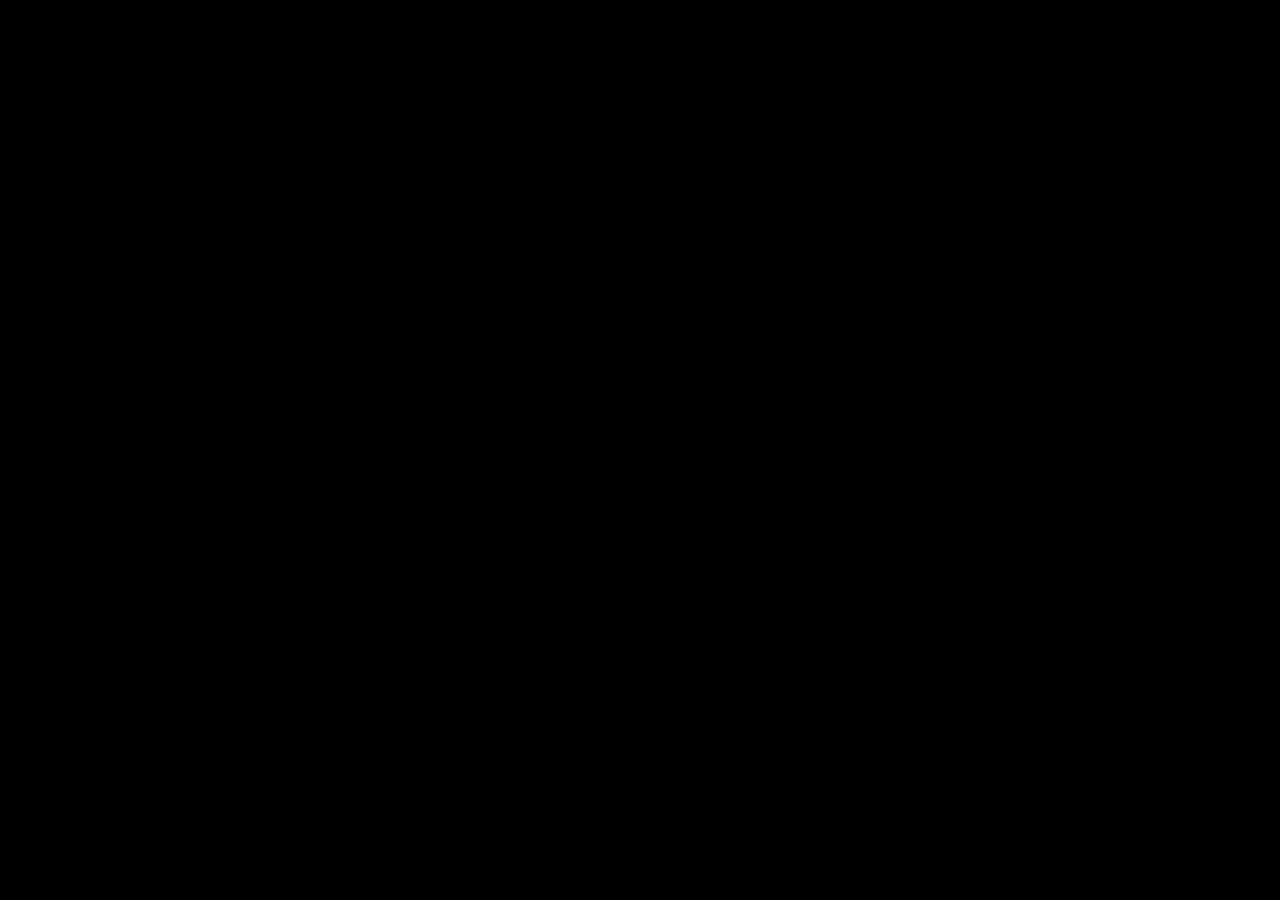
==== new_index.html @ dea6a07b "Update to new version" ====
<html lang="es">
    <head>
        <meta http-equiv="Content-Type" content="text/html; charset=utf-8">
        <meta name="description" content="Brian Calvo | Personal Page">
        <meta name="author" content="Brian Calvo">
        <meta name="viewport" content="width=device-width, initial-scale=1, maximun-scale=1">
        <title>Brian Calvo | Personal Page</title>
        <!-- ESTILOS -->
        <link href="https://fonts.googleapis.com/css2?family=Mulish:ital,wght@0,200;0,300;0,400;0,500;0,600;0,700;0,800;0,900;1,200;1,300;1,400;1,500;1,600;1,700;1,800;1,900&amp;family=Poppins:ital,wght@0,300;0,400;0,500;0,600;0,700;0,800;0,900;1,300;1,400;1,500;1,600;1,700;1,800;1,900&amp;display=swap" rel="stylesheet">
        <link href="https://fonts.googleapis.com/css2?family=Montserrat:ital,wght@0,100;0,200;0,300;0,400;0,500;0,600;0,700;0,800;0,900;1,100;1,200;1,300;1,400;1,500;1,600;1,700;1,800;1,900&amp;display=swap" rel="stylesheet">
        <link rel="stylesheet" type="text/css" href="css/new/plugins.css">
        <link rel="stylesheet" type="text/css" href="css/new/custom.css">
    </head>
    <body>
        <!-- PREVIEW -->
        <div id="preloader">
            <div class="loader_line"></div>
        </div>
        <!-- /PREVIEW -->
        <div class="all_wrap" data-magic-cursor="show">
            <!-- MODALBOX -->
            <div class="modalbox">
                <div class="box_inner">
                    <div class="close">
                        <a href="#"><svg xmlns="http://www.w3.org/2000/svg" xmlns:xlink="http://www.w3.org/1999/xlink" version="1.1" id="Capa_1" x="0px" y="0px" viewBox="0 0 511.995 511.995" style="enable-background:new 0 0 511.995 511.995;" xml:space="preserve" class="svg replaced-svg">
                            <g><g><path d="M437.126,74.939c-99.826-99.826-262.307-99.826-362.133,0C26.637,123.314,0,187.617,0,256.005    s26.637,132.691,74.993,181.047c49.923,49.923,115.495,74.874,181.066,74.874s131.144-24.951,181.066-74.874    C536.951,337.226,536.951,174.784,437.126,74.939z M409.08,409.006c-84.375,84.375-221.667,84.375-306.042,0    c-40.858-40.858-63.37-95.204-63.37-153.001s22.512-112.143,63.37-153.021c84.375-84.375,221.667-84.355,306.042,0    C493.435,187.359,493.435,324.651,409.08,409.006z"></path></g></g>
                            <g><g><path d="M341.525,310.827l-56.151-56.071l56.151-56.071c7.735-7.735,7.735-20.29,0.02-28.046    c-7.755-7.775-20.31-7.755-28.065-0.02l-56.19,56.111l-56.19-56.111c-7.755-7.735-20.31-7.755-28.065,0.02    c-7.735,7.755-7.735,20.31,0.02,28.046l56.151,56.071l-56.151,56.071c-7.755,7.735-7.755,20.29-0.02,28.046    c3.868,3.887,8.965,5.811,14.043,5.811s10.155-1.944,14.023-5.792l56.19-56.111l56.19,56.111    c3.868,3.868,8.945,5.792,14.023,5.792c5.078,0,10.175-1.944,14.043-5.811C349.28,331.117,349.28,318.562,341.525,310.827z"></path></g></g></svg></a>
                    </div>
                    <div class="description_wrap"></div>
                </div>
            </div>
            <!-- /MODALBOX -->
            <div class="navbar">
                <div class="wrapper">
                    <div class="navbar_inner">
                        <div class="logo">
                            <a class="href"></a>
                        </div>
                        <div class="menu">
                            <div class="list">
                                <ul class="nav">
                                    <li class="current">
                                        <a href="#home">Inicio</a>
                                    </li>
                                    <li>
                                        <a href="#portfolio">Portfolio</a>
                                    </li>
                                    <li>
                                        <a href="#skills">Habilidades</a>
                                    </li>
                                    <li>
                                        <a href="#experience">Experiencia</a>
                                    </li>
                                    <li>
                                        <a href="#services">Servicios</a>
                                    </li>
                                    <li>
                                        <a href="#contact">Contacto</a>
                                    </li>
                                </ul>
                            </div>
                            <div class="trigger">
                                <div class="hamburger hamburger--slider">
                                    <div class="hamburger-box">
                                        <div class="hamburger-inner"></div>
                                    </div>
                                </div>
                            </div>
                        </div>
                    </div>
                </div>
            </div>
            <div class="section" id="home">
                <div class="profile">
                    <div class="container">
                        <div class="content">
                            <div class="left">
                                <span class="name">Brian Calvo</span>
                                <h3 class="job">Web Designer based in Spain</h3>
                                <div class="services">
                                    <ul>
                                        <li>
                                            <a href="#">
                                                <img class="image" src="images/service/1.jpg" alt>
                                                <span>Web Development</span>
                                                <svg xmlns="http://www.w3.org/2000/svg" id="Layer" enable-background="new 0 0 64 64" height="512" viewBox="0 0 64 64" width="512" class="svg replaced-svg"><path d="m37.379 12.552c-.799-.761-2.066-.731-2.827.069-.762.8-.73 2.066.069 2.828l15.342 14.551h-39.963c-1.104 0-2 .896-2 2s.896 2 2 2h39.899l-15.278 14.552c-.8.762-.831 2.028-.069 2.828.393.412.92.62 1.448.62.496 0 .992-.183 1.379-.552l17.449-16.62c.756-.755 1.172-1.759 1.172-2.828s-.416-2.073-1.207-2.862z"></path></svg>
                                            </a>
                                            <div class="hidden_content">
                                                <div class="popup_informations">
                                                    <div class="description">
                                                        <p>"Lorem ipsum dolor sit amet, consectetur adipiscing elit. Pellentesque rhoncus urna hendrerit lobortis bibendum. Phasellus vitae mi rhoncus, vulputate ligula eget, bibendum nunc. Vivamus vitae tortor ut urna fringilla suscipit. Aliquam rutrum, lorem commodo dictum porttitor, urna mauris maximus erat, a varius lectus risus in ex."</p>
                                                        <p>"Nullam iaculis erat non lacus vestibulum, quis gravida mi facilisis. Cras molestie fermentum egestas. Nam eget mauris purus. Etiam eget sodales nulla, non ultricies purus. Fusce et magna eu sapien congue aliquam et ac dui. Donec ac dolor arcu. Donec volutpat massa a fermentum vulputate."</p>
                                                        <p>"Praesent efficitur semper erat ac hendrerit. Vestibulum tincidunt nibh lectus, sit amet tincidunt nisi semper ullamcorper. Nullam commodo quam ante, eu vulputate velit imperdiet dapibus. Donec tincidunt justo felis, eget rhoncus enim fringilla in. Quisque mi libero, aliquet id luctus et, rhoncus eu tortor. Integer et commodo ligula."</p>
                                                    </div>
                                                </div>
                                            </div>
                                        </li>
                                    </ul>
                                </div>
                                <div class="short_info">
                                    <ul>
                                        <li>
                                            <div class="list_inner">
                                                <h3>3+</h3>
                                                <span>Years of<br>Experience</span>
                                            </div>
                                        </li>
                                        <li>
                                            <div class="list_inner">
                                                <h3>500+</h3>
                                                <span>Happy<br>Customers</span>
                                            </div>
                                        </li>
                                    </ul>
                                </div>
                            </div>
                            <div class="right">
                                <div class="image">
                                    <img src="images/thumbs/3-4.jpg" alt>
                                    <div class="main" data-img-url="images/profile/1.jpg" style="background-image: url('images/profile/1.jpg');"></div>
                                    <div class="shape"></div>
                                </div>
                            </div>
                            <div class="down arrow">
                                <a href="#portfolio">
                                    <svg xmlns="http://www.w3.org/2000/svg" id="Layer" enable-background="new 0 0 64 64" height="512" viewBox="0 0 64 64" width="512" class="svg replaced-svg"><path d="m32 8c-1.104 0-2 .896-2 2v39.899l-14.552-15.278c-.761-.799-2.026-.832-2.828-.069-.8.762-.831 2.027-.069 2.827l16.62 17.449c.756.756 1.76 1.172 2.829 1.172 1.068 0 2.073-.416 2.862-1.207l16.586-17.414c.762-.8.73-2.065-.069-2.827-.799-.763-2.065-.731-2.827.069l-14.552 15.342v-39.963c0-1.104-.896-2-2-2z"></path></svg>
                                </a>
                            </div>
                        </div>
                    </div>
                </div>
            </div>
            <div class="mouse-cursor cursor-outer"></div>
            <div class="mouse-cursor cursor-inner"></div>
        </div>
        <!-- SCRIPTS -->
        <script src="js/new/jquery.js"></script>
        <script src="js/new/plugins.js"></script>
        <script src="js/new/init.js"></script>
    </body>
</html>
---- css/new/plugins.css ----
/*
This file is made by Marketify (2021)

01) BASE
02) FORM ELEMENTS
03) FONTELLO
04) SKELETON OR GRID
05) ANIMATION


*/

/*------------------------------------------------------------------*/ 
/*	BASE
/*------------------------------------------------------------------*/

html,body,div,span,applet,object,iframe,h1,h2,h3,h4,h5,h6,p,blockquote,pre,a,abbr,acronym,address,big,cite,code,del,dfn,em,font,ins,kbd,q,s,samp,small,strike,strong,sub,sup,tt,var,b,u,i,center,dl,dt,dd,ol,ul,li,fieldset,form,label,legend,table,caption,tbody,tfoot,thead,tr,th,td
	{
	background: transparent;
	border: 0;
	margin: 0;
	padding: 0;
	vertical-align: baseline;
	outline: none;
}

article, aside, details, figcaption, figure, footer, header, hgroup, nav, section {
    display: block;
}

blockquote {
	quotes: none;
}

blockquote:before,blockquote:after {
	content: '';
	content: none;
}
ul, ol{
	margin:0px;	
}
ul li, ol li{
	margin:0px;
}
img{
	vertical-align:middle;
	max-width:100%;
}
iframe{
	max-width:100%;
}
del {
	text-decoration: line-through;
}
a, i{
	border:none;
}
a:hover{text-decoration:none;}

/*------------------------------------------------------------------*/ 
/*	FORM ELEMENTS
/*------------------------------------------------------------------*/

textarea{
	border-radius:0;
	font-size:13px;
	resize:vertical;
	font-family:"Poppins";
	letter-spacing: 1.2px !important;
	
	-webkit-box-sizing: border-box; /* Safari/Chrome, other WebKit */
	-moz-box-sizing: border-box;    /* Firefox, other Gecko */
	-ms-box-sizing: border-box;     /* IE 10 + */
	box-sizing: border-box;         /* Opera/IE 8+ */
	
	line-height:1.4;
	padding:10px!important;
	width:100%;
	border:1px solid #eee;
	
	-webkit-transition: all .3s ease;
	   -moz-transition: all .3s ease;
	    -ms-transition: all .3s ease;
	     -o-transition: all .3s ease;
	        transition: all .3s ease;
}
input[type="text"],
input[type="password"],
input[type="datetime"],
input[type="datetime-local"],
input[type="date"],
input[type="month"],
input[type="time"],
input[type="week"],
input[type="number"],
input[type="email"],
input[type="url"],
input[type="search"],
input[type="tel"],
input[type="color"],
.uneditable-input {
	border-radius:0;
	font-size:13px;
	min-width:auto;
	letter-spacing:1.4px;
	
	-webkit-box-sizing: border-box; /* Safari/Chrome, other WebKit */
	-moz-box-sizing: border-box;    /* Firefox, other Gecko */
	-ms-box-sizing: border-box;     /* IE 10 + */
	box-sizing: border-box;         /* Opera/IE 8+ */
	
	font-family:"Poppins";
	
	line-height:1.6;
	padding:10px!important;
	height:44px;
	vertical-align:middle;
	border:1px solid #eee;
	
	-webkit-transition: all .3s ease;
	   -moz-transition: all .3s ease;
	    -ms-transition: all .3s ease;
	     -o-transition: all .3s ease;
	        transition: all .3s ease;
}

textarea:focus,
input[type="text"]:focus,
input[type="password"]:focus,
input[type="datetime"]:focus,
input[type="datetime-local"]:focus,
input[type="date"]:focus,
input[type="month"]:focus,
input[type="time"]:focus,
input[type="week"]:focus,
input[type="number"]:focus,
input[type="email"]:focus,
input[type="url"]:focus,
input[type="search"]:focus,
input[type="tel"]:focus,
input[type="color"]:focus,
.uneditable-input:focus {
	border-color:#ccc;
	background:#eee;
}

input[type="submit"]{
	padding: 13px 15px;
	height: 40px;
	line-height: 1;
	text-transform: uppercase;
	font-size: 13px;
	font-weight: 600;
	text-decoration: none;
	letter-spacing: 0.5px;
	border:none;
	cursor:pointer;
	color: #FFF;
	background:#777;
	
	-webkit-transition: all .3s ease;
	   -moz-transition: all .3s ease;
	    -ms-transition: all .3s ease;
	     -o-transition: all .3s ease;
	        transition: all .3s ease;
}
input[type="submit"]:hover{
	background:#444;
}
select{
	padding:8px;
	border:2px solid #eee;
}
input[type="button"]{
	cursor:pointer;
	-webkit-transition: all .3s ease;
	   -moz-transition: all .3s ease;
	    -ms-transition: all .3s ease;
	     -o-transition: all .3s ease;
	        transition: all .3s ease;
}

/*------------------------------------------------------------------*/ 
/*	03) FONTELLO
/*------------------------------------------------------------------*/

@font-face {
  font-family: 'xcon';
  src: url('font/xcon.eot?4965248');
  src: url('font/xcon.eot?4965248#iefix') format('embedded-opentype'),
       url('font/xcon.woff2?4965248') format('woff2'),
       url('font/xcon.woff?4965248') format('woff'),
       url('font/xcon.ttf?4965248') format('truetype'),
       url('font/xcon.svg?4965248#xcon') format('svg');
  font-weight: normal;
  font-style: normal;
}
/* Chrome hack: SVG is rendered more smooth in Windozze. 100% magic, uncomment if you need it. */
/* Note, that will break hinting! In other OS-es font will be not as sharp as it could be */
/*
@media screen and (-webkit-min-device-pixel-ratio:0) {
  @font-face {
    font-family: 'xcon';
    src: url('../font/xcon.svg?4965248#xcon') format('svg');
  }
}
*/
 
 [class^="xcon-"]:before, [class*=" xcon-"]:before {
  font-family: "xcon";
  font-style: normal;
  font-weight: normal;
  speak: none;
 
  display: inline-block;
  text-decoration: inherit;
  width: 1em;
  margin-right: .2em;
  text-align: center;
  /* opacity: .8; */
 
  /* For safety - reset parent styles, that can break glyph codes*/
  font-variant: normal;
  text-transform: none;
 
  /* fix buttons height, for twitter bootstrap */
  line-height: 1em;
 
  /* Animation center compensation - margins should be symmetric */
  /* remove if not needed */
  margin-left: .2em;
 
  /* you can be more comfortable with increased icons size */
  /* font-size: 120%; */
 
  /* Font smoothing. That was taken from TWBS */
  -webkit-font-smoothing: antialiased;
  -moz-osx-font-smoothing: grayscale;
 
  /* Uncomment for 3D effect */
  /* text-shadow: 1px 1px 1px rgba(127, 127, 127, 0.3); */
}
 
.xcon-phone:before { content: '\e800'; } /* '' */
.xcon-mail:before { content: '\e801'; } /* '' */
.xcon-globe:before { content: '\e802'; } /* '' */
.xcon-glass:before { content: '\e803'; } /* '' */
.xcon-music:before { content: '\e804'; } /* '' */
.xcon-search:before { content: '\e805'; } /* '' */
.xcon-star:before { content: '\e806'; } /* '' */
.xcon-star-empty:before { content: '\e807'; } /* '' */
.xcon-heart:before { content: '\e808'; } /* '' */
.xcon-cancel-circled:before { content: '\e809'; } /* '' */
.xcon-ok:before { content: '\e80a'; } /* '' */
.xcon-bookmark:before { content: '\e80b'; } /* '' */
.xcon-thumbs-up:before { content: '\e80c'; } /* '' */
.xcon-thumbs-down:before { content: '\e80d'; } /* '' */
.xcon-download:before { content: '\e80e'; } /* '' */
.xcon-upload:before { content: '\e80f'; } /* '' */
.xcon-lock-open:before { content: '\e810'; } /* '' */
.xcon-lock:before { content: '\e811'; } /* '' */
.xcon-bell:before { content: '\e812'; } /* '' */
.xcon-location:before { content: '\e813'; } /* '' */
.xcon-attention:before { content: '\e814'; } /* '' */
.xcon-cog:before { content: '\e815'; } /* '' */
.xcon-resize-full:before { content: '\e816'; } /* '' */
.xcon-resize-small:before { content: '\e817'; } /* '' */
.xcon-resize-horizontal:before { content: '\e818'; } /* '' */
.xcon-resize-vertical:before { content: '\e819'; } /* '' */
.xcon-basket:before { content: '\e81a'; } /* '' */
.xcon-calendar:before { content: '\e81b'; } /* '' */
.xcon-wrench:before { content: '\e81c'; } /* '' */
.xcon-folder:before { content: '\e81d'; } /* '' */
.xcon-folder-open:before { content: '\e81e'; } /* '' */
.xcon-volume-off:before { content: '\e81f'; } /* '' */
.xcon-volume-up:before { content: '\e820'; } /* '' */
.xcon-volume-down:before { content: '\e821'; } /* '' */
.xcon-clock:before { content: '\e822'; } /* '' */
.xcon-zoom-out:before { content: '\e823'; } /* '' */
.xcon-zoom-in:before { content: '\e824'; } /* '' */
.xcon-down-dir:before { content: '\e825'; } /* '' */
.xcon-up-dir:before { content: '\e826'; } /* '' */
.xcon-left-dir:before { content: '\e827'; } /* '' */
.xcon-right-dir:before { content: '\e828'; } /* '' */
.xcon-down-open:before { content: '\e829'; } /* '' */
.xcon-left-open:before { content: '\e82a'; } /* '' */

.xcon-right-open:before { content: '\e82b'; } /* '' */
.xcon-up-open:before { content: '\e82c'; } /* '' */
.xcon-down-big:before { content: '\e82d'; } /* '' */
.xcon-left-big:before { content: '\e82e'; } /* '' */
.xcon-right-big:before { content: '\e82f'; } /* '' */
.xcon-up-big:before { content: '\e830'; } /* '' */
.xcon-play:before { content: '\e831'; } /* '' */
.xcon-spin3:before { content: '\e832'; } /* '' */
.xcon-play-circled2:before { content: '\e833'; } /* '' */
.xcon-pause:before { content: '\e834'; } /* '' */
.xcon-to-end:before { content: '\e835'; } /* '' */
.xcon-to-end-alt:before { content: '\e836'; } /* '' */
.xcon-to-start:before { content: '\e837'; } /* '' */
.xcon-flash:before { content: '\e838'; } /* '' */
.xcon-to-start-alt:before { content: '\e839'; } /* '' */
.xcon-fast-fw:before { content: '\e83a'; } /* '' */
.xcon-fast-bw:before { content: '\e83b'; } /* '' */
.xcon-off:before { content: '\e83c'; } /* '' */
.xcon-check:before { content: '\e83d'; } /* '' */
.xcon-comment:before { content: '\e83e'; } /* '' */
.xcon-chat:before { content: '\e83f'; } /* '' */
.xcon-forward:before { content: '\e840'; } /* '' */
.xcon-eye:before { content: '\e841'; } /* '' */
.xcon-eye-off:before { content: '\e842'; } /* '' */
.xcon-star-half:before { content: '\e843'; } /* '' */
.xcon-heart-empty:before { content: '\e844'; } /* '' */
.xcon-camera:before { content: '\e845'; } /* '' */
.xcon-videocam:before { content: '\e846'; } /* '' */
.xcon-picture:before { content: '\e847'; } /* '' */
.xcon-camera-alt:before { content: '\e848'; } /* '' */
.xcon-video:before { content: '\e849'; } /* '' */
.xcon-home:before { content: '\e84a'; } /* '' */
.xcon-pencil:before { content: '\e84b'; } /* '' */
.xcon-trash-empty:before { content: '\e84c'; } /* '' */
.xcon-camera-1:before { content: '\e84d'; } /* '' */
.xcon-move:before { content: '\f047'; } /* '' */
.xcon-bookmark-empty:before { content: '\f097'; } /* '' */
.xcon-twitter:before { content: '\f099'; } /* '' */
.xcon-facebook:before { content: '\f09a'; } /* '' */
.xcon-rss:before { content: '\f09e'; } /* '' */
.xcon-resize-full-alt:before { content: '\f0b2'; } /* '' */
.xcon-gplus:before { content: '\f0d5'; } /* '' */
.xcon-sort-down:before { content: '\f0dd'; } /* '' */
.xcon-sort-up:before { content: '\f0de'; } /* '' */
.xcon-mail-alt:before { content: '\f0e0'; } /* '' */
.xcon-linkedin:before { content: '\f0e1'; } /* '' */
.xcon-comment-empty:before { content: '\f0e5'; } /* '' */
.xcon-chat-empty:before { content: '\f0e6'; } /* '' */
.xcon-bell-alt:before { content: '\f0f3'; } /* '' */
.xcon-angle-double-left:before { content: '\f100'; } /* '' */
.xcon-angle-double-right:before { content: '\f101'; } /* '' */
.xcon-angle-double-up:before { content: '\f102'; } /* '' */
.xcon-angle-double-down:before { content: '\f103'; } /* '' */
.xcon-angle-left:before { content: '\f104'; } /* '' */
.xcon-angle-right:before { content: '\f105'; } /* '' */
.xcon-angle-up:before { content: '\f106'; } /* '' */
.xcon-angle-down:before { content: '\f107'; } /* '' */
.xcon-desktop:before { content: '\f108'; } /* '' */
.xcon-laptop:before { content: '\f109'; } /* '' */
.xcon-tablet:before { content: '\f10a'; } /* '' */
.xcon-mobile:before { content: '\f10b'; } /* '' */
.xcon-quote-left:before { content: '\f10d'; } /* '' */
.xcon-reply:before { content: '\f112'; } /* '' */
.xcon-folder-empty:before { content: '\f114'; } /* '' */
.xcon-folder-open-empty:before { content: '\f115'; } /* '' */
.xcon-reply-all:before { content: '\f122'; } /* '' */
.xcon-star-half-alt:before { content: '\f123'; } /* '' */
.xcon-direction:before { content: '\f124'; } /* '' */
.xcon-attention-alt:before { content: '\f12a'; } /* '' */
.xcon-mic:before { content: '\f130'; } /* '' */
.xcon-mute:before { content: '\f131'; } /* '' */
.xcon-play-circled:before { content: '\f144'; } /* '' */
.xcon-ok-squared:before { content: '\f14a'; } /* '' */
.xcon-euro:before { content: '\f153'; } /* '' */
.xcon-pound:before { content: '\f154'; } /* '' */
.xcon-dollar:before { content: '\f155'; } /* '' */
.xcon-thumbs-up-alt:before { content: '\f164'; } /* '' */
.xcon-thumbs-down-alt:before { content: '\f165'; } /* '' */
.xcon-youtube-play:before { content: '\f16a'; } /* '' */
.xcon-instagram:before { content: '\f16d'; } /* '' */
.xcon-tumblr:before { content: '\f173'; } /* '' */
.xcon-down:before { content: '\f175'; } /* '' */
.xcon-up:before { content: '\f176'; } /* '' */
.xcon-left:before { content: '\f177'; } /* '' */
.xcon-right:before { content: '\f178'; } /* '' */
.xcon-apple:before { content: '\f179'; } /* '' */
.xcon-dribbble:before { content: '\f17d'; } /* '' */
.xcon-vkontakte:before { content: '\f189'; } /* '' */
.xcon-mail-squared:before { content: '\f199'; } /* '' */
.xcon-google:before { content: '\f1a0'; } /* '' */
.xcon-behance:before { content: '\f1b4'; } /* '' */
.xcon-paper-plane:before { content: '\f1d8'; } /* '' */
.xcon-paper-plane-empty:before { content: '\f1d9'; } /* '' */
.xcon-share:before { content: '\f1e0'; } /* '' */
.xcon-share-squared:before { content: '\f1e1'; } /* '' */
.xcon-cc-visa:before { content: '\f1f0'; } /* '' */
.xcon-cc-mastercard:before { content: '\f1f1'; } /* '' */
.xcon-cc-discover:before { content: '\f1f2'; } /* '' */
.xcon-cc-amex:before { content: '\f1f3'; } /* '' */
.xcon-cc-paypal:before { content: '\f1f4'; } /* '' */
.xcon-cc-stripe:before { content: '\f1f5'; } /* '' */
.xcon-bell-off:before { content: '\f1f6'; } /* '' */
.xcon-bell-off-empty:before { content: '\f1f7'; } /* '' */
.xcon-toggle-off:before { content: '\f204'; } /* '' */
.xcon-toggle-on:before { content: '\f205'; } /* '' */
.xcon-pinterest:before { content: '\f231'; } /* '' */
.xcon-hourglass-o:before { content: '\f250'; } /* '' */
.xcon-trademark:before { content: '\f25c'; } /* '' */
.xcon-registered:before { content: '\f25d'; } /* '' */
.xcon-odnoklassniki:before { content: '\f263'; } /* '' */
.xcon-safari:before { content: '\f267'; } /* '' */
.xcon-chrome:before { content: '\f268'; } /* '' */
.xcon-firefox:before { content: '\f269'; } /* '' */
.xcon-opera:before { content: '\f26a'; } /* '' */
.xcon-internet-explorer:before { content: '\f26b'; } /* '' */
.xcon-vimeo:before { content: '\f27d'; } /* '' */


/*------------------------------------------------------------------*/ 
/*	MAGNIFIC POPUP
/*------------------------------------------------------------------*/

.mfp-bg,.mfp-wrap{position:fixed;left:0;top:0}.mfp-bg,.mfp-container,.mfp-wrap{height:100%;width:100%}.mfp-arrow:after,.mfp-arrow:before,.mfp-container:before,.mfp-figure:after{content:''}.mfp-bg{z-index:1042;overflow:hidden;background:#0b0b0b;opacity:.8}.mfp-wrap{z-index:1043;outline:0!important;-webkit-backface-visibility:hidden}.mfp-container{text-align:center;position:absolute;left:0;top:0;padding:0 8px;box-sizing:border-box}.mfp-container:before{display:inline-block;height:100%;vertical-align:middle}.mfp-align-top .mfp-container:before{display:none}.mfp-content{position:relative;display:inline-block;vertical-align:middle;margin:0 auto;text-align:left;z-index:1045}.mfp-ajax-holder .mfp-content,.mfp-inline-holder .mfp-content{width:100%;cursor:auto}.mfp-ajax-cur{cursor:progress}.mfp-zoom-out-cur,.mfp-zoom-out-cur .mfp-image-holder .mfp-close{cursor:-moz-zoom-out;cursor:-webkit-zoom-out;cursor:zoom-out}.mfp-zoom{cursor:pointer;cursor:-webkit-zoom-in;cursor:-moz-zoom-in;cursor:zoom-in}.mfp-auto-cursor .mfp-content{cursor:auto}.mfp-arrow,.mfp-close,.mfp-counter,.mfp-preloader{-webkit-user-select:none;-moz-user-select:none;user-select:none}.mfp-loading.mfp-figure{display:none}.mfp-hide{display:none!important}.mfp-preloader{color:#CCC;position:absolute;top:50%;width:auto;text-align:center;margin-top:-.8em;left:8px;right:8px;z-index:1044}.mfp-preloader a{color:#CCC}.mfp-close,.mfp-preloader a:hover{color:#FFF}.mfp-s-error .mfp-content,.mfp-s-ready .mfp-preloader{display:none}button.mfp-arrow,button.mfp-close{overflow:visible;cursor:pointer;background:0 0;border:0;-webkit-appearance:none;display:block;outline:0;padding:0;z-index:1046;box-shadow:none;touch-action:manipulation}.mfp-figure:after,.mfp-iframe-scaler iframe{box-shadow:0 0 8px rgba(0,0,0,.6);position:absolute;left:0}button::-moz-focus-inner{padding:0;border:0}.mfp-close{width:44px;height:44px;line-height:44px;position:absolute;right:0;top:0;text-decoration:none;text-align:center;opacity:.65;padding:0 0 18px 10px;font-style:normal;font-size:28px;font-family:Arial,Baskerville,monospace}.mfp-close:focus,.mfp-close:hover{opacity:1}.mfp-close:active{top:1px}.mfp-close-btn-in .mfp-close{color:#333}.mfp-iframe-holder .mfp-close,.mfp-image-holder .mfp-close{color:#FFF;right:-6px;text-align:right;padding-right:6px;width:100%}.mfp-counter{position:absolute;top:0;right:0;color:#CCC;font-size:12px;line-height:18px;white-space:nowrap}.mfp-figure,img.mfp-img{line-height:0}.mfp-arrow{position:absolute;opacity:.65;margin:-55px 0 0;top:50%;padding:0;width:90px;height:110px;-webkit-tap-highlight-color:transparent}.mfp-arrow:active{margin-top:-54px}.mfp-arrow:focus,.mfp-arrow:hover{opacity:1}.mfp-arrow:after,.mfp-arrow:before{display:block;width:0;height:0;position:absolute;left:0;top:0;margin-top:35px;margin-left:35px;border:inset transparent}.mfp-arrow:after{border-top-width:13px;border-bottom-width:13px;top:8px}.mfp-arrow:before{border-top-width:21px;border-bottom-width:21px;opacity:.7}.mfp-arrow-left{left:0}.mfp-arrow-left:after{border-right:17px solid #FFF;margin-left:31px}.mfp-arrow-left:before{margin-left:25px;border-right:27px solid #3F3F3F}.mfp-arrow-right{right:0}.mfp-arrow-right:after{border-left:17px solid #FFF;margin-left:39px}.mfp-arrow-right:before{border-left:27px solid #3F3F3F}.mfp-iframe-holder{padding-top:40px;padding-bottom:40px}.mfp-iframe-holder .mfp-content{line-height:0;width:100%;max-width:900px}.mfp-image-holder .mfp-content,img.mfp-img{max-width:100%}.mfp-iframe-holder .mfp-close{top:-40px}.mfp-iframe-scaler{width:100%;height:0;overflow:hidden;padding-top:56.25%}.mfp-iframe-scaler iframe{display:block;top:0;width:100%;height:100%;background:#000}.mfp-figure:after,img.mfp-img{width:auto;height:auto;display:block}img.mfp-img{box-sizing:border-box;padding:40px 0;margin:0 auto}.mfp-figure:after{top:40px;bottom:40px;right:0;z-index:-1;background:#444}.mfp-figure small{color:#BDBDBD;display:block;font-size:12px;line-height:14px}.mfp-figure figure{margin:0}.mfp-bottom-bar{margin-top:-36px;position:absolute;top:100%;left:0;width:100%;cursor:auto}.mfp-title{text-align:left;line-height:18px;color:#F3F3F3;word-wrap:break-word;padding-right:36px}.mfp-gallery .mfp-image-holder .mfp-figure{cursor:pointer}@media screen and (max-width:800px) and (orientation:landscape),screen and (max-height:300px){.mfp-img-mobile .mfp-image-holder{padding-left:0;padding-right:0}.mfp-img-mobile img.mfp-img{padding:0}.mfp-img-mobile .mfp-figure:after{top:0;bottom:0}.mfp-img-mobile .mfp-figure small{display:inline;margin-left:5px}.mfp-img-mobile .mfp-bottom-bar{background:rgba(0,0,0,.6);bottom:0;margin:0;top:auto;padding:3px 5px;position:fixed;box-sizing:border-box}.mfp-img-mobile .mfp-bottom-bar:empty{padding:0}.mfp-img-mobile .mfp-counter{right:5px;top:3px}.mfp-img-mobile .mfp-close{top:0;right:0;width:35px;height:35px;line-height:35px;background:rgba(0,0,0,.6);position:fixed;text-align:center;padding:0}}@media all and (max-width:900px){.mfp-arrow{-webkit-transform:scale(.75);transform:scale(.75)}.mfp-arrow-left{-webkit-transform-origin:0;transform-origin:0}.mfp-arrow-right{-webkit-transform-origin:100%;transform-origin:100%}.mfp-container{padding-left:6px;padding-right:6px}}



/*------------------------------------------------------------------*/ 
/*	ANIMATION
/*------------------------------------------------------------------*/

/*!
 * animate.css -http://daneden.me/animate
 * Version - 3.5.2
 * Licensed under the MIT license - http://opensource.org/licenses/MIT
 *
 * Copyright (c) 2017 Daniel Eden
 */

.animated {
  animation-duration: 1s;
  animation-fill-mode: both;
}

.animated.infinite {
  animation-iteration-count: infinite;
}

.animated.hinge {
  animation-duration: 2s;
}

.animated.flipOutX,
.animated.flipOutY,
.animated.bounceIn,
.animated.bounceOut {
  animation-duration: .75s;
}

@keyframes bounce {
  from, 20%, 53%, 80%, to {
    animation-timing-function: cubic-bezier(0.215, 0.610, 0.355, 1.000);
    transform: translate3d(0,0,0);
  }

  40%, 43% {
    animation-timing-function: cubic-bezier(0.755, 0.050, 0.855, 0.060);
    transform: translate3d(0, -30px, 0);
  }

  70% {
    animation-timing-function: cubic-bezier(0.755, 0.050, 0.855, 0.060);
    transform: translate3d(0, -15px, 0);
  }

  90% {
    transform: translate3d(0,-4px,0);
  }
}

.bounce {
  animation-name: bounce;
  transform-origin: center bottom;
}

@keyframes flash {
  from, 50%, to {
    opacity: 1;
  }

  25%, 75% {
    opacity: 0;
  }
}

.flash {
  animation-name: flash;
}

/* originally authored by Nick Pettit - https://github.com/nickpettit/glide */

@keyframes pulse {
  from {
    transform: scale3d(1, 1, 1);
  }

  50% {
    transform: scale3d(1.05, 1.05, 1.05);
  }

  to {
    transform: scale3d(1, 1, 1);
  }
}

.pulse {
  animation-name: pulse;
}

@keyframes rubberBand {
  from {
    transform: scale3d(1, 1, 1);
  }

  30% {
    transform: scale3d(1.25, 0.75, 1);
  }

  40% {
    transform: scale3d(0.75, 1.25, 1);
  }

  50% {
    transform: scale3d(1.15, 0.85, 1);
  }

  65% {
    transform: scale3d(.95, 1.05, 1);
  }

  75% {
    transform: scale3d(1.05, .95, 1);
  }

  to {
    transform: scale3d(1, 1, 1);
  }
}

.rubberBand {
  animation-name: rubberBand;
}

@keyframes shake {
  from, to {
    transform: translate3d(0, 0, 0);
  }

  10%, 30%, 50%, 70%, 90% {
    transform: translate3d(-10px, 0, 0);
  }

  20%, 40%, 60%, 80% {
    transform: translate3d(10px, 0, 0);
  }
}

.shake {
  animation-name: shake;
}

@keyframes headShake {
  0% {
    transform: translateX(0);
  }

  6.5% {
    transform: translateX(-6px) rotateY(-9deg);
  }

  18.5% {
    transform: translateX(5px) rotateY(7deg);
  }

  31.5% {
    transform: translateX(-3px) rotateY(-5deg);
  }

  43.5% {
    transform: translateX(2px) rotateY(3deg);
  }

  50% {
    transform: translateX(0);
  }
}

.headShake {
  animation-timing-function: ease-in-out;
  animation-name: headShake;
}

@keyframes swing {
  20% {
    transform: rotate3d(0, 0, 1, 15deg);
  }

  40% {
    transform: rotate3d(0, 0, 1, -10deg);
  }

  60% {
    transform: rotate3d(0, 0, 1, 5deg);
  }

  80% {
    transform: rotate3d(0, 0, 1, -5deg);
  }

  to {
    transform: rotate3d(0, 0, 1, 0deg);
  }
}

.swing {
  transform-origin: top center;
  animation-name: swing;
}

@keyframes tada {
  from {
    transform: scale3d(1, 1, 1);
  }

  10%, 20% {
    transform: scale3d(.9, .9, .9) rotate3d(0, 0, 1, -3deg);
  }

  30%, 50%, 70%, 90% {
    transform: scale3d(1.1, 1.1, 1.1) rotate3d(0, 0, 1, 3deg);
  }

  40%, 60%, 80% {
    transform: scale3d(1.1, 1.1, 1.1) rotate3d(0, 0, 1, -3deg);
  }

  to {
    transform: scale3d(1, 1, 1);
  }
}

.tada {
  animation-name: tada;
}

/* originally authored by Nick Pettit - https://github.com/nickpettit/glide */

@keyframes wobble {
  from {
    transform: none;
  }

  15% {
    transform: translate3d(-25%, 0, 0) rotate3d(0, 0, 1, -5deg);
  }

  30% {
    transform: translate3d(20%, 0, 0) rotate3d(0, 0, 1, 3deg);
  }

  45% {
    transform: translate3d(-15%, 0, 0) rotate3d(0, 0, 1, -3deg);
  }

  60% {
    transform: translate3d(10%, 0, 0) rotate3d(0, 0, 1, 2deg);
  }

  75% {
    transform: translate3d(-5%, 0, 0) rotate3d(0, 0, 1, -1deg);
  }

  to {

    transform: none;
  }
}

.wobble {
  animation-name: wobble;
}

@keyframes jello {
  from, 11.1%, to {
    transform: none;
  }

  22.2% {
    transform: skewX(-12.5deg) skewY(-12.5deg);
  }

  33.3% {
    transform: skewX(6.25deg) skewY(6.25deg);
  }

  44.4% {
    transform: skewX(-3.125deg) skewY(-3.125deg);
  }

  55.5% {
    transform: skewX(1.5625deg) skewY(1.5625deg);
  }

  66.6% {
    transform: skewX(-0.78125deg) skewY(-0.78125deg);
  }

  77.7% {
    transform: skewX(0.390625deg) skewY(0.390625deg);
  }

  88.8% {
    transform: skewX(-0.1953125deg) skewY(-0.1953125deg);
  }
}

.jello {
  animation-name: jello;
  transform-origin: center;
}

@keyframes bounceIn {
  from, 20%, 40%, 60%, 80%, to {
    animation-timing-function: cubic-bezier(0.215, 0.610, 0.355, 1.000);
  }

  0% {
    opacity: 0;
    transform: scale3d(.3, .3, .3);
  }

  20% {
    transform: scale3d(1.1, 1.1, 1.1);
  }

  40% {
    transform: scale3d(.9, .9, .9);
  }

  60% {
    opacity: 1;
    transform: scale3d(1.03, 1.03, 1.03);
  }

  80% {
    transform: scale3d(.97, .97, .97);
  }

  to {
    opacity: 1;
    transform: scale3d(1, 1, 1);
  }
}

.bounceIn {
  animation-name: bounceIn;
}

@keyframes bounceInDown {
  from, 60%, 75%, 90%, to {
    animation-timing-function: cubic-bezier(0.215, 0.610, 0.355, 1.000);
  }

  0% {
    opacity: 0;
    transform: translate3d(0, -3000px, 0);
  }

  60% {
    opacity: 1;
    transform: translate3d(0, 25px, 0);
  }

  75% {
    transform: translate3d(0, -10px, 0);
  }

  90% {
    transform: translate3d(0, 5px, 0);
  }

  to {
    transform: none;
  }
}

.bounceInDown {
  animation-name: bounceInDown;
}

@keyframes bounceInLeft {
  from, 60%, 75%, 90%, to {
    animation-timing-function: cubic-bezier(0.215, 0.610, 0.355, 1.000);
  }

  0% {
    opacity: 0;
    transform: translate3d(-3000px, 0, 0);
  }

  60% {
    opacity: 1;
    transform: translate3d(25px, 0, 0);
  }

  75% {
    transform: translate3d(-10px, 0, 0);
  }

  90% {
    transform: translate3d(5px, 0, 0);
  }

  to {
    transform: none;
  }
}

.bounceInLeft {
  animation-name: bounceInLeft;
}

@keyframes bounceInRight {
  from, 60%, 75%, 90%, to {
    animation-timing-function: cubic-bezier(0.215, 0.610, 0.355, 1.000);
  }

  from {
    opacity: 0;
    transform: translate3d(3000px, 0, 0);
  }

  60% {
    opacity: 1;
    transform: translate3d(-25px, 0, 0);
  }

  75% {
    transform: translate3d(10px, 0, 0);
  }

  90% {
    transform: translate3d(-5px, 0, 0);
  }

  to {
    transform: none;
  }
}

.bounceInRight {
  animation-name: bounceInRight;
}

@keyframes bounceInUp {
  from, 60%, 75%, 90%, to {
    animation-timing-function: cubic-bezier(0.215, 0.610, 0.355, 1.000);
  }

  from {
    opacity: 0;
    transform: translate3d(0, 3000px, 0);
  }

  60% {
    opacity: 1;
    transform: translate3d(0, -20px, 0);
  }

  75% {
    transform: translate3d(0, 10px, 0);
  }

  90% {
    transform: translate3d(0, -5px, 0);
  }

  to {
    transform: translate3d(0, 0, 0);
  }
}

.bounceInUp {
  animation-name: bounceInUp;
}

@keyframes bounceOut {
  20% {
    transform: scale3d(.9, .9, .9);
  }

  50%, 55% {
    opacity: 1;
    transform: scale3d(1.1, 1.1, 1.1);
  }

  to {
    opacity: 0;
    transform: scale3d(.3, .3, .3);
  }
}

.bounceOut {
  animation-name: bounceOut;
}

@keyframes bounceOutDown {
  20% {
    transform: translate3d(0, 10px, 0);
  }

  40%, 45% {
    opacity: 1;
    transform: translate3d(0, -20px, 0);
  }

  to {
    opacity: 0;
    transform: translate3d(0, 2000px, 0);
  }
}

.bounceOutDown {
  animation-name: bounceOutDown;
}

@keyframes bounceOutLeft {
  20% {
    opacity: 1;
    transform: translate3d(20px, 0, 0);
  }

  to {
    opacity: 0;
    transform: translate3d(-2000px, 0, 0);
  }
}

.bounceOutLeft {
  animation-name: bounceOutLeft;
}

@keyframes bounceOutRight {
  20% {
    opacity: 1;
    transform: translate3d(-20px, 0, 0);
  }

  to {
    opacity: 0;
    transform: translate3d(2000px, 0, 0);
  }
}

.bounceOutRight {
  animation-name: bounceOutRight;
}

@keyframes bounceOutUp {
  20% {
    transform: translate3d(0, -10px, 0);
  }

  40%, 45% {
    opacity: 1;
    transform: translate3d(0, 20px, 0);
  }

  to {
    opacity: 0;
    transform: translate3d(0, -2000px, 0);
  }
}

.bounceOutUp {
  animation-name: bounceOutUp;
}

@keyframes fadeIn {
  from {
    opacity: 0;
  }

  to {
    opacity: 1;
  }
}

.fadeIn {
  animation-name: fadeIn;
}

@keyframes fadeInDown {
  from {
    opacity: 0;
    transform: translate3d(0, -100%, 0);
  }

  to {
    opacity: 1;
    transform: none;
  }
}

.fadeInDown {
  animation-name: fadeInDown;
}

@keyframes fadeInDownBig {
  from {
    opacity: 0;
    transform: translate3d(0, -2000px, 0);
  }

  to {
    opacity: 1;
    transform: none;
  }
}

.fadeInDownBig {
  animation-name: fadeInDownBig;
}

@keyframes fadeInLeft {
  from {
    opacity: 0;
    transform: translate3d(-100%, 0, 0);
  }

  to {
    opacity: 1;
    transform: none;
  }
}

.fadeInLeft {
  animation-name: fadeInLeft;
}

@keyframes fadeInLeftBig {
  from {
    opacity: 0;
    transform: translate3d(-2000px, 0, 0);
  }

  to {
    opacity: 1;
    transform: none;
  }
}

.fadeInLeftBig {
  animation-name: fadeInLeftBig;
}

@keyframes fadeInRight {
  from {
    opacity: 0;
    transform: translate3d(100%, 0, 0);
  }

  to {
    opacity: 1;
    transform: none;
  }
}

.fadeInRight {
  animation-name: fadeInRight;
}

@keyframes fadeInRightBig {
  from {
    opacity: 0;
    transform: translate3d(2000px, 0, 0);
  }

  to {
    opacity: 1;
    transform: none;
  }
}

.fadeInRightBig {
  animation-name: fadeInRightBig;
}

@keyframes fadeInUp {
  from {
    opacity: 0;
    transform: translate3d(0, 100%, 0);
  }

  to {
    opacity: 1;
    transform: none;
  }
}

.fadeInUp {
  animation-name: fadeInUp;
}

@keyframes fadeInUpBig {
  from {
    opacity: 0;
    transform: translate3d(0, 2000px, 0);
  }

  to {
    opacity: 1;
    transform: none;
  }
}

.fadeInUpBig {
  animation-name: fadeInUpBig;
}

@keyframes fadeOut {
  from {
    opacity: 1;
  }

  to {
    opacity: 0;
  }
}

.fadeOut {
  animation-name: fadeOut;
}

@keyframes fadeOutDown {
  from {
    opacity: 1;
  }

  to {
    opacity: 0;
    transform: translate3d(0, 100%, 0);
  }
}

.fadeOutDown {
  animation-name: fadeOutDown;
}

@keyframes fadeOutDownBig {
  from {
    opacity: 1;
  }

  to {
    opacity: 0;
    transform: translate3d(0, 2000px, 0);
  }
}

.fadeOutDownBig {
  animation-name: fadeOutDownBig;
}

@keyframes fadeOutLeft {
  from {
    opacity: 1;
  }

  to {
    opacity: 0;
    transform: translate3d(-100%, 0, 0);
  }
}

.fadeOutLeft {
  animation-name: fadeOutLeft;
}

@keyframes fadeOutLeftBig {
  from {
    opacity: 1;
  }

  to {
    opacity: 0;
    transform: translate3d(-2000px, 0, 0);
  }
}

.fadeOutLeftBig {
  animation-name: fadeOutLeftBig;
}

@keyframes fadeOutRight {
  from {
    opacity: 1;
  }

  to {
    opacity: 0;
    transform: translate3d(100%, 0, 0);
  }
}

.fadeOutRight {
  animation-name: fadeOutRight;
}

@keyframes fadeOutRightBig {
  from {
    opacity: 1;
  }

  to {
    opacity: 0;
    transform: translate3d(2000px, 0, 0);
  }
}

.fadeOutRightBig {
  animation-name: fadeOutRightBig;
}

@keyframes fadeOutUp {
  from {
    opacity: 1;
  }

  to {
    opacity: 0;
    transform: translate3d(0, -100%, 0);
  }
}

.fadeOutUp {
  animation-name: fadeOutUp;
}

@keyframes fadeOutUpBig {
  from {
    opacity: 1;
  }

  to {
    opacity: 0;
    transform: translate3d(0, -2000px, 0);
  }
}

.fadeOutUpBig {
  animation-name: fadeOutUpBig;
}

@keyframes flip {
  from {
    transform: perspective(400px) rotate3d(0, 1, 0, -360deg);
    animation-timing-function: ease-out;
  }

  40% {
    transform: perspective(400px) translate3d(0, 0, 150px) rotate3d(0, 1, 0, -190deg);
    animation-timing-function: ease-out;
  }

  50% {
    transform: perspective(400px) translate3d(0, 0, 150px) rotate3d(0, 1, 0, -170deg);
    animation-timing-function: ease-in;
  }

  80% {
    transform: perspective(400px) scale3d(.95, .95, .95);
    animation-timing-function: ease-in;
  }

  to {
    transform: perspective(400px);
    animation-timing-function: ease-in;
  }
}

.animated.flip {
  -webkit-backface-visibility: visible;
  backface-visibility: visible;
  animation-name: flip;
}

@keyframes flipInX {
  from {
    transform: perspective(400px) rotate3d(1, 0, 0, 90deg);
    animation-timing-function: ease-in;
    opacity: 0;
  }

  40% {
    transform: perspective(400px) rotate3d(1, 0, 0, -20deg);
    animation-timing-function: ease-in;
  }

  60% {
    transform: perspective(400px) rotate3d(1, 0, 0, 10deg);
    opacity: 1;
  }

  80% {
    transform: perspective(400px) rotate3d(1, 0, 0, -5deg);
  }

  to {
    transform: perspective(400px);
  }
}

.flipInX {
  -webkit-backface-visibility: visible !important;
  backface-visibility: visible !important;
  animation-name: flipInX;
}

@keyframes flipInY {
  from {
    transform: perspective(400px) rotate3d(0, 1, 0, 90deg);
    animation-timing-function: ease-in;
    opacity: 0;
  }

  40% {
    transform: perspective(400px) rotate3d(0, 1, 0, -20deg);
    animation-timing-function: ease-in;
  }

  60% {
    transform: perspective(400px) rotate3d(0, 1, 0, 10deg);
    opacity: 1;
  }

  80% {
    transform: perspective(400px) rotate3d(0, 1, 0, -5deg);
  }

  to {
    transform: perspective(400px);
  }
}

.flipInY {
  -webkit-backface-visibility: visible !important;
  backface-visibility: visible !important;
  animation-name: flipInY;
}

@keyframes flipOutX {
  from {
    transform: perspective(400px);
  }

  30% {
    transform: perspective(400px) rotate3d(1, 0, 0, -20deg);
    opacity: 1;
  }

  to {
    transform: perspective(400px) rotate3d(1, 0, 0, 90deg);
    opacity: 0;
  }
}

.flipOutX {
  animation-name: flipOutX;
  -webkit-backface-visibility: visible !important;
  backface-visibility: visible !important;
}

@keyframes flipOutY {
  from {
    transform: perspective(400px);
  }

  30% {
    transform: perspective(400px) rotate3d(0, 1, 0, -15deg);
    opacity: 1;
  }

  to {
    transform: perspective(400px) rotate3d(0, 1, 0, 90deg);
    opacity: 0;
  }
}

.flipOutY {
  -webkit-backface-visibility: visible !important;
  backface-visibility: visible !important;
  animation-name: flipOutY;
}

@keyframes lightSpeedIn {
  from {
    transform: translate3d(100%, 0, 0) skewX(-30deg);
    opacity: 0;
  }

  60% {
    transform: skewX(20deg);
    opacity: 1;
  }

  80% {
    transform: skewX(-5deg);
    opacity: 1;
  }

  to {
    transform: none;
    opacity: 1;
  }
}

.lightSpeedIn {
  animation-name: lightSpeedIn;
  animation-timing-function: ease-out;
}

@keyframes lightSpeedOut {
  from {
    opacity: 1;
  }

  to {
    transform: translate3d(100%, 0, 0) skewX(30deg);
    opacity: 0;
  }
}

.lightSpeedOut {
  animation-name: lightSpeedOut;
  animation-timing-function: ease-in;
}

@keyframes rotateIn {
  from {
    transform-origin: center;
    transform: rotate3d(0, 0, 1, -200deg);
    opacity: 0;
  }

  to {
    transform-origin: center;
    transform: none;
    opacity: 1;
  }
}

.rotateIn {
  animation-name: rotateIn;
}

@keyframes rotateInDownLeft {
  from {
    transform-origin: left bottom;
    transform: rotate3d(0, 0, 1, -45deg);
    opacity: 0;
  }

  to {
    transform-origin: left bottom;
    transform: none;
    opacity: 1;
  }
}

.rotateInDownLeft {
  animation-name: rotateInDownLeft;
}

@keyframes rotateInDownRight {
  from {
    transform-origin: right bottom;
    transform: rotate3d(0, 0, 1, 45deg);
    opacity: 0;
  }

  to {
    transform-origin: right bottom;
    transform: none;
    opacity: 1;
  }
}

.rotateInDownRight {
  animation-name: rotateInDownRight;
}

@keyframes rotateInUpLeft {
  from {
    transform-origin: left bottom;
    transform: rotate3d(0, 0, 1, 45deg);
    opacity: 0;
  }

  to {
    transform-origin: left bottom;
    transform: none;
    opacity: 1;
  }
}

.rotateInUpLeft {
  animation-name: rotateInUpLeft;
}

@keyframes rotateInUpRight {
  from {
    transform-origin: right bottom;
    transform: rotate3d(0, 0, 1, -90deg);
    opacity: 0;
  }

  to {
    transform-origin: right bottom;
    transform: none;
    opacity: 1;
  }
}

.rotateInUpRight {
  animation-name: rotateInUpRight;
}

@keyframes rotateOut {
  from {
    transform-origin: center;
    opacity: 1;
  }

  to {
    transform-origin: center;
    transform: rotate3d(0, 0, 1, 200deg);
    opacity: 0;
  }
}

.rotateOut {
  animation-name: rotateOut;
}

@keyframes rotateOutDownLeft {
  from {
    transform-origin: left bottom;
    opacity: 1;
  }

  to {
    transform-origin: left bottom;
    transform: rotate3d(0, 0, 1, 45deg);
    opacity: 0;
  }
}

.rotateOutDownLeft {
  animation-name: rotateOutDownLeft;
}

@keyframes rotateOutDownRight {
  from {
    transform-origin: right bottom;
    opacity: 1;
  }

  to {
    transform-origin: right bottom;
    transform: rotate3d(0, 0, 1, -45deg);
    opacity: 0;
  }
}

.rotateOutDownRight {
  animation-name: rotateOutDownRight;
}

@keyframes rotateOutUpLeft {
  from {
    transform-origin: left bottom;
    opacity: 1;
  }

  to {
    transform-origin: left bottom;
    transform: rotate3d(0, 0, 1, -45deg);
    opacity: 0;
  }
}

.rotateOutUpLeft {
  animation-name: rotateOutUpLeft;
}

@keyframes rotateOutUpRight {
  from {
    transform-origin: right bottom;
    opacity: 1;
  }

  to {
    transform-origin: right bottom;
    transform: rotate3d(0, 0, 1, 90deg);
    opacity: 0;
  }
}

.rotateOutUpRight {
  animation-name: rotateOutUpRight;
}

@keyframes hinge {
  0% {
    transform-origin: top left;
    animation-timing-function: ease-in-out;
  }

  20%, 60% {
    transform: rotate3d(0, 0, 1, 80deg);
    transform-origin: top left;
    animation-timing-function: ease-in-out;
  }

  40%, 80% {
    transform: rotate3d(0, 0, 1, 60deg);
    transform-origin: top left;
    animation-timing-function: ease-in-out;
    opacity: 1;
  }

  to {
    transform: translate3d(0, 700px, 0);
    opacity: 0;
  }
}

.hinge {
  animation-name: hinge;
}

@keyframes jackInTheBox {
  from {
    opacity: 0;
    transform: scale(0.1) rotate(30deg);
    transform-origin: center bottom;
  }

  50% {
    transform: rotate(-10deg);
  }

  70% {
    transform: rotate(3deg);
  }

  to {
    opacity: 1;
    transform: scale(1);
  }
}

.jackInTheBox {
  animation-name: jackInTheBox;
}

/* originally authored by Nick Pettit - https://github.com/nickpettit/glide */

@keyframes rollIn {
  from {
    opacity: 0;
    transform: translate3d(-100%, 0, 0) rotate3d(0, 0, 1, -120deg);
  }

  to {
    opacity: 1;
    transform: none;
  }
}

.rollIn {
  animation-name: rollIn;
}

/* originally authored by Nick Pettit - https://github.com/nickpettit/glide */

@keyframes rollOut {
  from {
    opacity: 1;
  }

  to {
    opacity: 0;
    transform: translate3d(100%, 0, 0) rotate3d(0, 0, 1, 120deg);
  }
}

.rollOut {
  animation-name: rollOut;
}

@keyframes zoomIn {
  from {
    opacity: 0;
    transform: scale3d(.3, .3, .3);
  }

  50% {
    opacity: 1;
  }
}

.zoomIn {
  animation-name: zoomIn;
}

@keyframes zoomInDown {
  from {
    opacity: 0;
    transform: scale3d(.1, .1, .1) translate3d(0, -1000px, 0);
    animation-timing-function: cubic-bezier(0.550, 0.055, 0.675, 0.190);
  }

  60% {
    opacity: 1;

    transform: scale3d(.475, .475, .475) translate3d(0, 60px, 0);
    animation-timing-function: cubic-bezier(0.175, 0.885, 0.320, 1);
  }
}

.zoomInDown {
  animation-name: zoomInDown;
}

@keyframes zoomInLeft {
  from {
    opacity: 0;
    transform: scale3d(.1, .1, .1) translate3d(-1000px, 0, 0);
    animation-timing-function: cubic-bezier(0.550, 0.055, 0.675, 0.190);
  }

  60% {
    opacity: 1;
    transform: scale3d(.475, .475, .475) translate3d(10px, 0, 0);
    animation-timing-function: cubic-bezier(0.175, 0.885, 0.320, 1);
  }
}

.zoomInLeft {
  animation-name: zoomInLeft;
}

@keyframes zoomInRight {
  from {
    opacity: 0;
    transform: scale3d(.1, .1, .1) translate3d(1000px, 0, 0);
    animation-timing-function: cubic-bezier(0.550, 0.055, 0.675, 0.190);
  }

  60% {
    opacity: 1;
    transform: scale3d(.475, .475, .475) translate3d(-10px, 0, 0);
    animation-timing-function: cubic-bezier(0.175, 0.885, 0.320, 1);
  }
}

.zoomInRight {
  animation-name: zoomInRight;
}

@keyframes zoomInUp {
  from {
    opacity: 0;
    transform: scale3d(.1, .1, .1) translate3d(0, 1000px, 0);
    animation-timing-function: cubic-bezier(0.550, 0.055, 0.675, 0.190);
  }

  60% {
    opacity: 1;
    transform: scale3d(.475, .475, .475) translate3d(0, -60px, 0);
    animation-timing-function: cubic-bezier(0.175, 0.885, 0.320, 1);
  }
}

.zoomInUp {
  animation-name: zoomInUp;
}

@keyframes zoomOut {
  from {
    opacity: 1;
  }

  50% {
    opacity: 0;
    transform: scale3d(.3, .3, .3);
  }

  to {
    opacity: 0;
  }
}

.zoomOut {
  animation-name: zoomOut;
}

@keyframes zoomOutDown {
  40% {
    opacity: 1;
    transform: scale3d(.475, .475, .475) translate3d(0, -60px, 0);
    animation-timing-function: cubic-bezier(0.550, 0.055, 0.675, 0.190);
  }

  to {
    opacity: 0;
    transform: scale3d(.1, .1, .1) translate3d(0, 2000px, 0);
    transform-origin: center bottom;
    animation-timing-function: cubic-bezier(0.175, 0.885, 0.320, 1);
  }
}

.zoomOutDown {
  animation-name: zoomOutDown;
}

@keyframes zoomOutLeft {
  40% {
    opacity: 1;
    transform: scale3d(.475, .475, .475) translate3d(42px, 0, 0);
  }

  to {
    opacity: 0;
    transform: scale(.1) translate3d(-2000px, 0, 0);
    transform-origin: left center;
  }
}

.zoomOutLeft {
  animation-name: zoomOutLeft;
}

@keyframes zoomOutRight {
  40% {
    opacity: 1;
    transform: scale3d(.475, .475, .475) translate3d(-42px, 0, 0);
  }

  to {
    opacity: 0;
    transform: scale(.1) translate3d(2000px, 0, 0);
    transform-origin: right center;
  }
}

.zoomOutRight {
  animation-name: zoomOutRight;
}

@keyframes zoomOutUp {
  40% {
    opacity: 1;
    transform: scale3d(.475, .475, .475) translate3d(0, 60px, 0);
    animation-timing-function: cubic-bezier(0.550, 0.055, 0.675, 0.190);
  }

  to {
    opacity: 0;
    transform: scale3d(.1, .1, .1) translate3d(0, -2000px, 0);
    transform-origin: center bottom;
    animation-timing-function: cubic-bezier(0.175, 0.885, 0.320, 1);
  }
}

.zoomOutUp {
  animation-name: zoomOutUp;
}

@keyframes slideInDown {
  from {
    transform: translate3d(0, -100%, 0);
    visibility: visible;
  }

  to {
    transform: translate3d(0, 0, 0);
  }
}

.slideInDown {
  animation-name: slideInDown;
}

@keyframes slideInLeft {
  from {
    transform: translate3d(-100%, 0, 0);
    visibility: visible;
  }

  to {
    transform: translate3d(0, 0, 0);
  }
}

.slideInLeft {
  animation-name: slideInLeft;
}

@keyframes slideInRight {
  from {
    transform: translate3d(100%, 0, 0);
    visibility: visible;
  }

  to {
    transform: translate3d(0, 0, 0);
  }
}

.slideInRight {
  animation-name: slideInRight;
}

@keyframes slideInUp {
  from {
    transform: translate3d(0, 100%, 0);
    visibility: visible;
  }

  to {
    transform: translate3d(0, 0, 0);
  }
}

.slideInUp {
  animation-name: slideInUp;
}

@keyframes slideOutDown {
  from {
    transform: translate3d(0, 0, 0);
  }

  to {
    visibility: hidden;
    transform: translate3d(0, 100%, 0);
  }
}

.slideOutDown {
  animation-name: slideOutDown;
}

@keyframes slideOutLeft {
  from {
    transform: translate3d(0, 0, 0);
  }

  to {
    visibility: hidden;
    transform: translate3d(-100%, 0, 0);
  }
}

.slideOutLeft {
  animation-name: slideOutLeft;
}

@keyframes slideOutRight {
  from {
    transform: translate3d(0, 0, 0);
  }

  to {
    visibility: hidden;
    transform: translate3d(100%, 0, 0);
  }
}

.slideOutRight {
  animation-name: slideOutRight;
}

@keyframes slideOutUp {
  from {
    transform: translate3d(0, 0, 0);
  }

  to {
    visibility: hidden;
    transform: translate3d(0, -100%, 0);
  }
}

.slideOutUp {
  animation-name: slideOutUp;
}


/*
Animate.css - http://daneden.me/animate
Licensed under the ☺ license (http://licence.visualidiot.com/)

Copyright (c) 2012 Dan Eden

Permission is hereby granted, free of charge, to any person obtaining a copy of this software and associated documentation files (the "Software"), to deal in the Software without restriction, including without limitation the rights to use, copy, modify, merge, publish, distribute, sublicense, and/or sell copies of the Software, and to permit persons to whom the Software is furnished to do so, subject to the following conditions:

The above copyright notice and this permission notice shall be included in all copies or substantial portions of the Software.

THE SOFTWARE IS PROVIDED "AS IS", WITHOUT WARRANTY OF ANY KIND, EXPRESS OR IMPLIED, INCLUDING BUT NOT LIMITED TO THE WARRANTIES OF MERCHANTABILITY, FITNESS FOR A PARTICULAR PURPOSE AND NONINFRINGEMENT. IN NO EVENT SHALL THE AUTHORS OR COPYRIGHT HOLDERS BE LIABLE FOR ANY CLAIM, DAMAGES OR OTHER LIABILITY, WHETHER IN AN ACTION OF CONTRACT, TORT OR OTHERWISE, ARISING FROM, OUT OF OR IN CONNECTION WITH THE SOFTWARE OR THE USE OR OTHER DEALINGS IN THE SOFTWARE.
*/
body { /* Addresses a small issue in webkit: http://bit.ly/NEdoDq */
	-webkit-backface-visibility: hidden;
}
.animated {
	-webkit-animation-duration: 1s;
	   -moz-animation-duration: 1s;
	     -o-animation-duration: 1s;
	        animation-duration: 1s;
	-webkit-animation-fill-mode: both;
	   -moz-animation-fill-mode: both;
	     -o-animation-fill-mode: both;
	        animation-fill-mode: both;
}

.animated.hinge {
	-webkit-animation-duration: 2s;
	   -moz-animation-duration: 2s;
	     -o-animation-duration: 2s;
	        animation-duration: 2s;
}

@-webkit-keyframes flash {
	0%, 50%, 100% {opacity: 1;}	
	25%, 75% {opacity: 0;}
}

@-moz-keyframes flash {
	0%, 50%, 100% {opacity: 1;}	
	25%, 75% {opacity: 0;}
}

@-o-keyframes flash {
	0%, 50%, 100% {opacity: 1;}	
	25%, 75% {opacity: 0;}
}

@keyframes flash {
	0%, 50%, 100% {opacity: 1;}	
	25%, 75% {opacity: 0;}
}

.flash {
	-webkit-animation-name: flash;
	-moz-animation-name: flash;
	-o-animation-name: flash;
	animation-name: flash;
}
@-webkit-keyframes shake {
	0%, 100% {-webkit-transform: translateX(0);}
	10%, 30%, 50%, 70%, 90% {-webkit-transform: translateX(-10px);}
	20%, 40%, 60%, 80% {-webkit-transform: translateX(10px);}
}

@-moz-keyframes shake {
	0%, 100% {-moz-transform: translateX(0);}
	10%, 30%, 50%, 70%, 90% {-moz-transform: translateX(-10px);}
	20%, 40%, 60%, 80% {-moz-transform: translateX(10px);}
}

@-o-keyframes shake {
	0%, 100% {-o-transform: translateX(0);}
	10%, 30%, 50%, 70%, 90% {-o-transform: translateX(-10px);}
	20%, 40%, 60%, 80% {-o-transform: translateX(10px);}
}

@keyframes shake {
	0%, 100% {transform: translateX(0);}
	10%, 30%, 50%, 70%, 90% {transform: translateX(-10px);}
	20%, 40%, 60%, 80% {transform: translateX(10px);}
}

.shake {
	-webkit-animation-name: shake;
	-moz-animation-name: shake;
	-o-animation-name: shake;
	animation-name: shake;
}
@-webkit-keyframes bounce {
	0%, 20%, 50%, 80%, 100% {-webkit-transform: translateY(0);}
	40% {-webkit-transform: translateY(-30px);}
	60% {-webkit-transform: translateY(-15px);}
}

@-moz-keyframes bounce {
	0%, 20%, 50%, 80%, 100% {-moz-transform: translateY(0);}
	40% {-moz-transform: translateY(-30px);}
	60% {-moz-transform: translateY(-15px);}
}

@-o-keyframes bounce {
	0%, 20%, 50%, 80%, 100% {-o-transform: translateY(0);}
	40% {-o-transform: translateY(-30px);}
	60% {-o-transform: translateY(-15px);}
}
@keyframes bounce {
	0%, 20%, 50%, 80%, 100% {transform: translateY(0);}
	40% {transform: translateY(-30px);}
	60% {transform: translateY(-15px);}
}

.bounce {
	-webkit-animation-name: bounce;
	-moz-animation-name: bounce;
	-o-animation-name: bounce;
	animation-name: bounce;
}
@-webkit-keyframes tada {
	0% {-webkit-transform: scale(1);}	
	10%, 20% {-webkit-transform: scale(0.9) rotate(-3deg);}
	30%, 50%, 70%, 90% {-webkit-transform: scale(1.1) rotate(3deg);}
	40%, 60%, 80% {-webkit-transform: scale(1.1) rotate(-3deg);}
	100% {-webkit-transform: scale(1) rotate(0);}
}

@-moz-keyframes tada {
	0% {-moz-transform: scale(1);}	
	10%, 20% {-moz-transform: scale(0.9) rotate(-3deg);}
	30%, 50%, 70%, 90% {-moz-transform: scale(1.1) rotate(3deg);}
	40%, 60%, 80% {-moz-transform: scale(1.1) rotate(-3deg);}
	100% {-moz-transform: scale(1) rotate(0);}
}

@-o-keyframes tada {
	0% {-o-transform: scale(1);}	
	10%, 20% {-o-transform: scale(0.9) rotate(-3deg);}
	30%, 50%, 70%, 90% {-o-transform: scale(1.1) rotate(3deg);}
	40%, 60%, 80% {-o-transform: scale(1.1) rotate(-3deg);}
	100% {-o-transform: scale(1) rotate(0);}
}

@keyframes tada {
	0% {transform: scale(1);}	
	10%, 20% {transform: scale(0.9) rotate(-3deg);}
	30%, 50%, 70%, 90% {transform: scale(1.1) rotate(3deg);}
	40%, 60%, 80% {transform: scale(1.1) rotate(-3deg);}
	100% {transform: scale(1) rotate(0);}
}

.tada {
	-webkit-animation-name: tada;
	-moz-animation-name: tada;
	-o-animation-name: tada;
	animation-name: tada;
}
@-webkit-keyframes swing {
	20%, 40%, 60%, 80%, 100% { -webkit-transform-origin: top center; }
	20% { -webkit-transform: rotate(15deg); }	
	40% { -webkit-transform: rotate(-10deg); }
	60% { -webkit-transform: rotate(5deg); }	
	80% { -webkit-transform: rotate(-5deg); }	
	100% { -webkit-transform: rotate(0deg); }
}

@-moz-keyframes swing {
	20% { -moz-transform: rotate(15deg); }	
	40% { -moz-transform: rotate(-10deg); }
	60% { -moz-transform: rotate(5deg); }	
	80% { -moz-transform: rotate(-5deg); }	
	100% { -moz-transform: rotate(0deg); }
}

@-o-keyframes swing {
	20% { -o-transform: rotate(15deg); }	
	40% { -o-transform: rotate(-10deg); }
	60% { -o-transform: rotate(5deg); }	
	80% { -o-transform: rotate(-5deg); }	
	100% { -o-transform: rotate(0deg); }
}

@keyframes swing {
	20% { transform: rotate(15deg); }	
	40% { transform: rotate(-10deg); }
	60% { transform: rotate(5deg); }	
	80% { transform: rotate(-5deg); }	
	100% { transform: rotate(0deg); }
}

.swing {
	-webkit-transform-origin: top center;
	-moz-transform-origin: top center;
	-o-transform-origin: top center;
	transform-origin: top center;
	-webkit-animation-name: swing;
	-moz-animation-name: swing;
	-o-animation-name: swing;
	animation-name: swing;
}
/* originally authored by Nick Pettit - https://github.com/nickpettit/glide */

@-webkit-keyframes wobble {
  0% { -webkit-transform: translateX(0%); }
  15% { -webkit-transform: translateX(-25%) rotate(-5deg); }
  30% { -webkit-transform: translateX(20%) rotate(3deg); }
  45% { -webkit-transform: translateX(-15%) rotate(-3deg); }
  60% { -webkit-transform: translateX(10%) rotate(2deg); }
  75% { -webkit-transform: translateX(-5%) rotate(-1deg); }
  100% { -webkit-transform: translateX(0%); }
}

@-moz-keyframes wobble {
  0% { -moz-transform: translateX(0%); }
  15% { -moz-transform: translateX(-25%) rotate(-5deg); }
  30% { -moz-transform: translateX(20%) rotate(3deg); }
  45% { -moz-transform: translateX(-15%) rotate(-3deg); }
  60% { -moz-transform: translateX(10%) rotate(2deg); }
  75% { -moz-transform: translateX(-5%) rotate(-1deg); }
  100% { -moz-transform: translateX(0%); }
}

@-o-keyframes wobble {
  0% { -o-transform: translateX(0%); }
  15% { -o-transform: translateX(-25%) rotate(-5deg); }
  30% { -o-transform: translateX(20%) rotate(3deg); }
  45% { -o-transform: translateX(-15%) rotate(-3deg); }
  60% { -o-transform: translateX(10%) rotate(2deg); }
  75% { -o-transform: translateX(-5%) rotate(-1deg); }
  100% { -o-transform: translateX(0%); }
}

@keyframes wobble {
  0% { transform: translateX(0%); }
  15% { transform: translateX(-25%) rotate(-5deg); }
  30% { transform: translateX(20%) rotate(3deg); }
  45% { transform: translateX(-15%) rotate(-3deg); }
  60% { transform: translateX(10%) rotate(2deg); }
  75% { transform: translateX(-5%) rotate(-1deg); }
  100% { transform: translateX(0%); }
}

.wobble {
	-webkit-animation-name: wobble;
	-moz-animation-name: wobble;
	-o-animation-name: wobble;
	animation-name: wobble;
}
/* originally authored by Nick Pettit - https://github.com/nickpettit/glide */

@-webkit-keyframes pulse {
    0% { -webkit-transform: scale(1); }	
	50% { -webkit-transform: scale(1.1); }
    100% { -webkit-transform: scale(1); }
}
@-moz-keyframes pulse {
    0% { -moz-transform: scale(1); }	
	50% { -moz-transform: scale(1.1); }
    100% { -moz-transform: scale(1); }
}
@-o-keyframes pulse {
    0% { -o-transform: scale(1); }	
	50% { -o-transform: scale(1.1); }
    100% { -o-transform: scale(1); }
}
@keyframes pulse {
    0% { transform: scale(1); }	
	50% { transform: scale(1.1); }
    100% { transform: scale(1); }
}

.pulse {
	-webkit-animation-name: pulse;
	-moz-animation-name: pulse;
	-o-animation-name: pulse;
	animation-name: pulse;
}
@-webkit-keyframes flip {
	0% {
		-webkit-transform: perspective(400px) rotateY(0);
		-webkit-animation-timing-function: ease-out;
	}
	40% {
		-webkit-transform: perspective(400px) translateZ(150px) rotateY(170deg);
		-webkit-animation-timing-function: ease-out;
	}
	50% {
		-webkit-transform: perspective(400px) translateZ(150px) rotateY(190deg) scale(1);
		-webkit-animation-timing-function: ease-in;
	}
	80% {
		-webkit-transform: perspective(400px) rotateY(360deg) scale(.95);
		-webkit-animation-timing-function: ease-in;
	}
	100% {
		-webkit-transform: perspective(400px) scale(1);
		-webkit-animation-timing-function: ease-in;
	}
}
@-moz-keyframes flip {
	0% {
		-moz-transform: perspective(400px) rotateY(0);
		-moz-animation-timing-function: ease-out;
	}
	40% {
		-moz-transform: perspective(400px) translateZ(150px) rotateY(170deg);
		-moz-animation-timing-function: ease-out;
	}
	50% {
		-moz-transform: perspective(400px) translateZ(150px) rotateY(190deg) scale(1);
		-moz-animation-timing-function: ease-in;
	}
	80% {
		-moz-transform: perspective(400px) rotateY(360deg) scale(.95);
		-moz-animation-timing-function: ease-in;
	}
	100% {
		-moz-transform: perspective(400px) scale(1);
		-moz-animation-timing-function: ease-in;
	}
}
@-o-keyframes flip {
	0% {
		-o-transform: perspective(400px) rotateY(0);
		-o-animation-timing-function: ease-out;
	}
	40% {
		-o-transform: perspective(400px) translateZ(150px) rotateY(170deg);
		-o-animation-timing-function: ease-out;
	}
	50% {
		-o-transform: perspective(400px) translateZ(150px) rotateY(190deg) scale(1);
		-o-animation-timing-function: ease-in;
	}
	80% {
		-o-transform: perspective(400px) rotateY(360deg) scale(.95);
		-o-animation-timing-function: ease-in;
	}
	100% {
		-o-transform: perspective(400px) scale(1);
		-o-animation-timing-function: ease-in;
	}
}
@keyframes flip {
	0% {
		transform: perspective(400px) rotateY(0);
		animation-timing-function: ease-out;
	}
	40% {
		transform: perspective(400px) translateZ(150px) rotateY(170deg);
		animation-timing-function: ease-out;
	}
	50% {
		transform: perspective(400px) translateZ(150px) rotateY(190deg) scale(1);
		animation-timing-function: ease-in;
	}
	80% {
		transform: perspective(400px) rotateY(360deg) scale(.95);
		animation-timing-function: ease-in;
	}
	100% {
		transform: perspective(400px) scale(1);
		animation-timing-function: ease-in;
	}
}

.flip {
	-webkit-backface-visibility: visible !important;
	-webkit-animation-name: flip;
	-moz-backface-visibility: visible !important;
	-moz-animation-name: flip;
	-o-backface-visibility: visible !important;
	-o-animation-name: flip;
	backface-visibility: visible !important;
	animation-name: flip;
}
@-webkit-keyframes flipInX {
    0% {
        -webkit-transform: perspective(400px) rotateX(90deg);
        opacity: 0;
    }
    
    40% {
        -webkit-transform: perspective(400px) rotateX(-10deg);
    }
    
    70% {
        -webkit-transform: perspective(400px) rotateX(10deg);
    }
    
    100% {
        -webkit-transform: perspective(400px) rotateX(0deg);
        opacity: 1;
    }
}
@-moz-keyframes flipInX {
    0% {
        -moz-transform: perspective(400px) rotateX(90deg);
        opacity: 0;
    }
    
    40% {
        -moz-transform: perspective(400px) rotateX(-10deg);
    }
    
    70% {
        -moz-transform: perspective(400px) rotateX(10deg);
    }
    
    100% {
        -moz-transform: perspective(400px) rotateX(0deg);
        opacity: 1;
    }
}
@-o-keyframes flipInX {
    0% {
        -o-transform: perspective(400px) rotateX(90deg);
        opacity: 0;
    }
    
    40% {
        -o-transform: perspective(400px) rotateX(-10deg);
    }
    
    70% {
        -o-transform: perspective(400px) rotateX(10deg);
    }
    
    100% {
        -o-transform: perspective(400px) rotateX(0deg);
        opacity: 1;
    }
}
@keyframes flipInX {
    0% {
        transform: perspective(400px) rotateX(90deg);
        opacity: 0;
    }
    
    40% {
        transform: perspective(400px) rotateX(-10deg);
    }
    
    70% {
        transform: perspective(400px) rotateX(10deg);
    }
    
    100% {
        transform: perspective(400px) rotateX(0deg);
        opacity: 1;
    }
}

.flipInX {
	-webkit-backface-visibility: visible !important;
	-webkit-animation-name: flipInX;
	-moz-backface-visibility: visible !important;
	-moz-animation-name: flipInX;
	-o-backface-visibility: visible !important;
	-o-animation-name: flipInX;
	backface-visibility: visible !important;
	animation-name: flipInX;
}
@-webkit-keyframes flipOutX {
    0% {
        -webkit-transform: perspective(400px) rotateX(0deg);
        opacity: 1;
    }
	100% {
        -webkit-transform: perspective(400px) rotateX(90deg);
        opacity: 0;
    }
}

@-moz-keyframes flipOutX {
    0% {
        -moz-transform: perspective(400px) rotateX(0deg);
        opacity: 1;
    }
	100% {
        -moz-transform: perspective(400px) rotateX(90deg);
        opacity: 0;
    }
}

@-o-keyframes flipOutX {
    0% {
        -o-transform: perspective(400px) rotateX(0deg);
        opacity: 1;
    }
	100% {
        -o-transform: perspective(400px) rotateX(90deg);
        opacity: 0;
    }
}

@keyframes flipOutX {
    0% {
        transform: perspective(400px) rotateX(0deg);
        opacity: 1;
    }
	100% {
        transform: perspective(400px) rotateX(90deg);
        opacity: 0;
    }
}

.flipOutX {
	-webkit-animation-name: flipOutX;
	-webkit-backface-visibility: visible !important;
	-moz-animation-name: flipOutX;
	-moz-backface-visibility: visible !important;
	-o-animation-name: flipOutX;
	-o-backface-visibility: visible !important;
	animation-name: flipOutX;
	backface-visibility: visible !important;
}
@-webkit-keyframes flipInY {
    0% {
        -webkit-transform: perspective(400px) rotateY(90deg);
        opacity: 0;
    }
    
    40% {
        -webkit-transform: perspective(400px) rotateY(-10deg);
    }
    
    70% {
        -webkit-transform: perspective(400px) rotateY(10deg);
    }
    
    100% {
        -webkit-transform: perspective(400px) rotateY(0deg);
        opacity: 1;
    }
}
@-moz-keyframes flipInY {
    0% {
        -moz-transform: perspective(400px) rotateY(90deg);
        opacity: 0;
    }
    
    40% {
        -moz-transform: perspective(400px) rotateY(-10deg);
    }
    
    70% {
        -moz-transform: perspective(400px) rotateY(10deg);
    }
    
    100% {
        -moz-transform: perspective(400px) rotateY(0deg);
        opacity: 1;
    }
}
@-o-keyframes flipInY {
    0% {
        -o-transform: perspective(400px) rotateY(90deg);
        opacity: 0;
    }
    
    40% {
        -o-transform: perspective(400px) rotateY(-10deg);
    }
    
    70% {
        -o-transform: perspective(400px) rotateY(10deg);
    }
    
    100% {
        -o-transform: perspective(400px) rotateY(0deg);
        opacity: 1;
    }
}
@keyframes flipInY {
    0% {
        transform: perspective(400px) rotateY(90deg);
        opacity: 0;
    }
    
    40% {
        transform: perspective(400px) rotateY(-10deg);
    }

    
    70% {
        transform: perspective(400px) rotateY(10deg);
    }
    
    100% {
        transform: perspective(400px) rotateY(0deg);
        opacity: 1;
    }
}

.flipInY {
	-webkit-backface-visibility: visible !important;
	-webkit-animation-name: flipInY;
	-moz-backface-visibility: visible !important;
	-moz-animation-name: flipInY;
	-o-backface-visibility: visible !important;
	-o-animation-name: flipInY;
	backface-visibility: visible !important;
	animation-name: flipInY;
}
@-webkit-keyframes flipOutY {
    0% {
        -webkit-transform: perspective(400px) rotateY(0deg);
        opacity: 1;
    }
	100% {
        -webkit-transform: perspective(400px) rotateY(90deg);
        opacity: 0;
    }
}
@-moz-keyframes flipOutY {
    0% {
        -moz-transform: perspective(400px) rotateY(0deg);
        opacity: 1;
    }
	100% {
        -moz-transform: perspective(400px) rotateY(90deg);
        opacity: 0;
    }
}
@-o-keyframes flipOutY {
    0% {
        -o-transform: perspective(400px) rotateY(0deg);
        opacity: 1;
    }
	100% {
        -o-transform: perspective(400px) rotateY(90deg);
        opacity: 0;
    }
}
@keyframes flipOutY {
    0% {
        transform: perspective(400px) rotateY(0deg);
        opacity: 1;
    }
	100% {
        transform: perspective(400px) rotateY(90deg);
        opacity: 0;
    }
}

.flipOutY {
	-webkit-backface-visibility: visible !important;
	-webkit-animation-name: flipOutY;
	-moz-backface-visibility: visible !important;
	-moz-animation-name: flipOutY;
	-o-backface-visibility: visible !important;
	-o-animation-name: flipOutY;
	backface-visibility: visible !important;
	animation-name: flipOutY;
}
@-webkit-keyframes fadeIn {
	0% {opacity: 0;}	
	100% {opacity: 1;}
}

@-moz-keyframes fadeIn {
	0% {opacity: 0;}	
	100% {opacity: 1;}
}

@-o-keyframes fadeIn {
	0% {opacity: 0;}	
	100% {opacity: 1;}
}

@keyframes fadeIn {
	0% {opacity: 0;}	
	100% {opacity: 1;}
}

.fadeIn {
	-webkit-animation-name: fadeIn;
	-moz-animation-name: fadeIn;
	-o-animation-name: fadeIn;
	animation-name: fadeIn;
}
@-webkit-keyframes fadeInUp {
	0% {
		opacity: 0;
		-webkit-transform: translateY(20px);
	}
	
	100% {
		opacity: 1;
		-webkit-transform: translateY(0);
	}
}

@-moz-keyframes fadeInUp {
	0% {
		opacity: 0;
		-moz-transform: translateY(20px);
	}
	
	100% {
		opacity: 1;
		-moz-transform: translateY(0);
	}
}

@-o-keyframes fadeInUp {
	0% {
		opacity: 0;
		-o-transform: translateY(20px);
	}
	
	100% {
		opacity: 1;
		-o-transform: translateY(0);
	}
}

@keyframes fadeInUp {
	0% {
		opacity: 0;
		transform: translateY(20px);
	}
	
	100% {
		opacity: 1;
		transform: translateY(0);
	}
}

.fadeInUp {
	-webkit-animation-name: fadeInUp;
	-moz-animation-name: fadeInUp;
	-o-animation-name: fadeInUp;
	animation-name: fadeInUp;
}
@-webkit-keyframes fadeInDown {
	0% {
		opacity: 0;
		-webkit-transform: translateY(-20px);
	}
	
	100% {
		opacity: 1;
		-webkit-transform: translateY(0);
	}
}

@-moz-keyframes fadeInDown {
	0% {
		opacity: 0;
		-moz-transform: translateY(-20px);
	}
	
	100% {
		opacity: 1;
		-moz-transform: translateY(0);
	}
}

@-o-keyframes fadeInDown {
	0% {
		opacity: 0;
		-o-transform: translateY(-20px);
	}
	
	100% {
		opacity: 1;
		-o-transform: translateY(0);
	}
}

@keyframes fadeInDown {
	0% {
		opacity: 0;
		transform: translateY(-20px);
	}
	
	100% {
		opacity: 1;
		transform: translateY(0);
	}
}

.fadeInDown {
	-webkit-animation-name: fadeInDown;
	-moz-animation-name: fadeInDown;
	-o-animation-name: fadeInDown;
	animation-name: fadeInDown;
}
@-webkit-keyframes fadeInLeft {
	0% {
		opacity: 0;
		-webkit-transform: translateX(-20px);
	}
	
	100% {
		opacity: 1;
		-webkit-transform: translateX(0);
	}
}

@-moz-keyframes fadeInLeft {
	0% {
		opacity: 0;
		-moz-transform: translateX(-20px);
	}
	
	100% {
		opacity: 1;
		-moz-transform: translateX(0);
	}
}

@-o-keyframes fadeInLeft {
	0% {
		opacity: 0;
		-o-transform: translateX(-20px);
	}
	
	100% {
		opacity: 1;
		-o-transform: translateX(0);
	}
}

@keyframes fadeInLeft {
	0% {
		opacity: 0;
		transform: translateX(-20px);
	}
	
	100% {
		opacity: 1;
		transform: translateX(0);
	}
}

.fadeInLeft {
	-webkit-animation-name: fadeInLeft;
	-moz-animation-name: fadeInLeft;
	-o-animation-name: fadeInLeft;
	animation-name: fadeInLeft;
}
@-webkit-keyframes fadeInRight {
	0% {
		opacity: 0;
		-webkit-transform: translateX(20px);
	}
	
	100% {
		opacity: 1;
		-webkit-transform: translateX(0);
	}
}

@-moz-keyframes fadeInRight {
	0% {
		opacity: 0;
		-moz-transform: translateX(20px);
	}
	
	100% {
		opacity: 1;
		-moz-transform: translateX(0);
	}
}

@-o-keyframes fadeInRight {
	0% {
		opacity: 0;
		-o-transform: translateX(20px);
	}
	
	100% {
		opacity: 1;
		-o-transform: translateX(0);
	}
}

@keyframes fadeInRight {
	0% {
		opacity: 0;
		transform: translateX(20px);
	}
	
	100% {
		opacity: 1;
		transform: translateX(0);
	}
}

.fadeInRight {
	-webkit-animation-name: fadeInRight;
	-moz-animation-name: fadeInRight;
	-o-animation-name: fadeInRight;
	animation-name: fadeInRight;
}
@-webkit-keyframes fadeInUpBig {
	0% {
		opacity: 0;
		-webkit-transform: translateY(2000px);
	}
	
	100% {
		opacity: 1;
		-webkit-transform: translateY(0);
	}
}

@-moz-keyframes fadeInUpBig {
	0% {
		opacity: 0;
		-moz-transform: translateY(2000px);
	}
	
	100% {
		opacity: 1;
		-moz-transform: translateY(0);
	}
}

@-o-keyframes fadeInUpBig {
	0% {
		opacity: 0;
		-o-transform: translateY(2000px);
	}
	
	100% {
		opacity: 1;
		-o-transform: translateY(0);
	}
}

@keyframes fadeInUpBig {
	0% {
		opacity: 0;
		transform: translateY(2000px);
	}
	
	100% {
		opacity: 1;
		transform: translateY(0);
	}
}

.fadeInUpBig {
	-webkit-animation-name: fadeInUpBig;
	-moz-animation-name: fadeInUpBig;
	-o-animation-name: fadeInUpBig;
	animation-name: fadeInUpBig;
}
@-webkit-keyframes fadeInDownBig {
	0% {
		opacity: 0;
		-webkit-transform: translateY(-2000px);
	}
	
	100% {
		opacity: 1;
		-webkit-transform: translateY(0);
	}
}

@-moz-keyframes fadeInDownBig {
	0% {
		opacity: 0;
		-moz-transform: translateY(-2000px);
	}
	
	100% {
		opacity: 1;
		-moz-transform: translateY(0);
	}
}

@-o-keyframes fadeInDownBig {
	0% {
		opacity: 0;
		-o-transform: translateY(-2000px);
	}
	
	100% {
		opacity: 1;
		-o-transform: translateY(0);
	}
}

@keyframes fadeInDownBig {
	0% {
		opacity: 0;
		transform: translateY(-2000px);
	}
	
	100% {
		opacity: 1;
		transform: translateY(0);
	}
}

.fadeInDownBig {
	-webkit-animation-name: fadeInDownBig;
	-moz-animation-name: fadeInDownBig;
	-o-animation-name: fadeInDownBig;
	animation-name: fadeInDownBig;
}
@-webkit-keyframes fadeInLeftBig {
	0% {
		opacity: 0;
		-webkit-transform: translateX(-2000px);
	}
	
	100% {
		opacity: 1;
		-webkit-transform: translateX(0);
	}
}
@-moz-keyframes fadeInLeftBig {
	0% {
		opacity: 0;
		-moz-transform: translateX(-2000px);
	}
	
	100% {
		opacity: 1;
		-moz-transform: translateX(0);
	}
}
@-o-keyframes fadeInLeftBig {
	0% {
		opacity: 0;
		-o-transform: translateX(-2000px);
	}
	
	100% {
		opacity: 1;
		-o-transform: translateX(0);
	}
}
@keyframes fadeInLeftBig {
	0% {
		opacity: 0;
		transform: translateX(-2000px);
	}
	
	100% {
		opacity: 1;
		transform: translateX(0);
	}
}

.fadeInLeftBig {
	-webkit-animation-name: fadeInLeftBig;
	-moz-animation-name: fadeInLeftBig;
	-o-animation-name: fadeInLeftBig;
	animation-name: fadeInLeftBig;
}
@-webkit-keyframes fadeInRightBig {
	0% {
		opacity: 0;
		-webkit-transform: translateX(2000px);
	}
	
	100% {
		opacity: 1;
		-webkit-transform: translateX(0);
	}
}

@-moz-keyframes fadeInRightBig {
	0% {
		opacity: 0;
		-moz-transform: translateX(2000px);
	}
	
	100% {
		opacity: 1;
		-moz-transform: translateX(0);
	}
}

@-o-keyframes fadeInRightBig {
	0% {
		opacity: 0;
		-o-transform: translateX(2000px);
	}
	
	100% {
		opacity: 1;
		-o-transform: translateX(0);
	}
}

@keyframes fadeInRightBig {
	0% {
		opacity: 0;
		transform: translateX(2000px);
	}
	
	100% {
		opacity: 1;
		transform: translateX(0);
	}
}

.fadeInRightBig {
	-webkit-animation-name: fadeInRightBig;
	-moz-animation-name: fadeInRightBig;
	-o-animation-name: fadeInRightBig;
	animation-name: fadeInRightBig;
}
@-webkit-keyframes fadeOut {
	0% {opacity: 1;}
	100% {opacity: 0;}
}

@-moz-keyframes fadeOut {
	0% {opacity: 1;}
	100% {opacity: 0;}
}

@-o-keyframes fadeOut {
	0% {opacity: 1;}
	100% {opacity: 0;}
}

@keyframes fadeOut {
	0% {opacity: 1;}
	100% {opacity: 0;}
}

.fadeOut {
	-webkit-animation-name: fadeOut;
	-moz-animation-name: fadeOut;
	-o-animation-name: fadeOut;
	animation-name: fadeOut;
}
@-webkit-keyframes fadeOutUp {
	0% {
		opacity: 1;
		-webkit-transform: translateY(0);
	}
	
	100% {
		opacity: 0;
		-webkit-transform: translateY(-20px);
	}
}
@-moz-keyframes fadeOutUp {
	0% {
		opacity: 1;
		-moz-transform: translateY(0);
	}
	
	100% {
		opacity: 0;
		-moz-transform: translateY(-20px);
	}
}
@-o-keyframes fadeOutUp {
	0% {
		opacity: 1;
		-o-transform: translateY(0);
	}
	
	100% {
		opacity: 0;
		-o-transform: translateY(-20px);
	}
}
@keyframes fadeOutUp {
	0% {
		opacity: 1;
		transform: translateY(0);
	}
	
	100% {
		opacity: 0;
		transform: translateY(-20px);
	}
}

.fadeOutUp {
	-webkit-animation-name: fadeOutUp;
	-moz-animation-name: fadeOutUp;
	-o-animation-name: fadeOutUp;
	animation-name: fadeOutUp;
}
@-webkit-keyframes fadeOutDown {
	0% {
		opacity: 1;
		-webkit-transform: translateY(0);
	}
	
	100% {
		opacity: 0;
		-webkit-transform: translateY(20px);
	}
}

@-moz-keyframes fadeOutDown {
	0% {
		opacity: 1;
		-moz-transform: translateY(0);
	}
	
	100% {
		opacity: 0;
		-moz-transform: translateY(20px);
	}
}

@-o-keyframes fadeOutDown {
	0% {
		opacity: 1;
		-o-transform: translateY(0);
	}
	
	100% {
		opacity: 0;
		-o-transform: translateY(20px);
	}
}

@keyframes fadeOutDown {
	0% {
		opacity: 1;
		transform: translateY(0);
	}
	
	100% {
		opacity: 0;
		transform: translateY(20px);
	}
}

.fadeOutDown {
	-webkit-animation-name: fadeOutDown;
	-moz-animation-name: fadeOutDown;
	-o-animation-name: fadeOutDown;
	animation-name: fadeOutDown;
}
@-webkit-keyframes fadeOutLeft {
	0% {
		opacity: 1;
		-webkit-transform: translateX(0);
	}
	
	100% {
		opacity: 0;
		-webkit-transform: translateX(-20px);
	}
}

@-moz-keyframes fadeOutLeft {
	0% {
		opacity: 1;
		-moz-transform: translateX(0);
	}
	
	100% {
		opacity: 0;
		-moz-transform: translateX(-20px);
	}
}

@-o-keyframes fadeOutLeft {
	0% {
		opacity: 1;
		-o-transform: translateX(0);
	}
	
	100% {
		opacity: 0;
		-o-transform: translateX(-20px);
	}
}

@keyframes fadeOutLeft {
	0% {
		opacity: 1;
		transform: translateX(0);
	}
	
	100% {
		opacity: 0;
		transform: translateX(-20px);
	}
}

.fadeOutLeft {
	-webkit-animation-name: fadeOutLeft;
	-moz-animation-name: fadeOutLeft;
	-o-animation-name: fadeOutLeft;
	animation-name: fadeOutLeft;
}
@-webkit-keyframes fadeOutRight {
	0% {
		opacity: 1;
		-webkit-transform: translateX(0);
	}
	
	100% {
		opacity: 0;
		-webkit-transform: translateX(20px);
	}
}

@-moz-keyframes fadeOutRight {
	0% {
		opacity: 1;
		-moz-transform: translateX(0);
	}
	
	100% {
		opacity: 0;
		-moz-transform: translateX(20px);
	}
}

@-o-keyframes fadeOutRight {
	0% {
		opacity: 1;
		-o-transform: translateX(0);
	}
	
	100% {
		opacity: 0;
		-o-transform: translateX(20px);
	}
}

@keyframes fadeOutRight {
	0% {
		opacity: 1;
		transform: translateX(0);
	}
	
	100% {
		opacity: 0;
		transform: translateX(20px);
	}
}

.fadeOutRight {
	-webkit-animation-name: fadeOutRight;
	-moz-animation-name: fadeOutRight;
	-o-animation-name: fadeOutRight;
	animation-name: fadeOutRight;
}
@-webkit-keyframes fadeOutUpBig {
	0% {
		opacity: 1;
		-webkit-transform: translateY(0);
	}
	
	100% {
		opacity: 0;
		-webkit-transform: translateY(-2000px);
	}
}

@-moz-keyframes fadeOutUpBig {
	0% {
		opacity: 1;
		-moz-transform: translateY(0);
	}
	
	100% {
		opacity: 0;
		-moz-transform: translateY(-2000px);
	}
}

@-o-keyframes fadeOutUpBig {
	0% {
		opacity: 1;
		-o-transform: translateY(0);
	}
	
	100% {
		opacity: 0;
		-o-transform: translateY(-2000px);
	}
}

@keyframes fadeOutUpBig {
	0% {
		opacity: 1;
		transform: translateY(0);
	}
	
	100% {
		opacity: 0;
		transform: translateY(-2000px);
	}
}

.fadeOutUpBig {
	-webkit-animation-name: fadeOutUpBig;
	-moz-animation-name: fadeOutUpBig;
	-o-animation-name: fadeOutUpBig;
	animation-name: fadeOutUpBig;
}
@-webkit-keyframes fadeOutDownBig {
	0% {
		opacity: 1;
		-webkit-transform: translateY(0);
	}
	
	100% {
		opacity: 0;
		-webkit-transform: translateY(2000px);
	}
}

@-moz-keyframes fadeOutDownBig {
	0% {
		opacity: 1;
		-moz-transform: translateY(0);
	}
	
	100% {
		opacity: 0;
		-moz-transform: translateY(2000px);
	}
}

@-o-keyframes fadeOutDownBig {
	0% {
		opacity: 1;
		-o-transform: translateY(0);
	}
	
	100% {
		opacity: 0;
		-o-transform: translateY(2000px);
	}
}

@keyframes fadeOutDownBig {
	0% {
		opacity: 1;
		transform: translateY(0);
	}
	
	100% {
		opacity: 0;
		transform: translateY(2000px);
	}
}

.fadeOutDownBig {
	-webkit-animation-name: fadeOutDownBig;
	-moz-animation-name: fadeOutDownBig;
	-o-animation-name: fadeOutDownBig;
	animation-name: fadeOutDownBig;
}
@-webkit-keyframes fadeOutLeftBig {
	0% {
		opacity: 1;
		-webkit-transform: translateX(0);
	}
	
	100% {
		opacity: 0;
		-webkit-transform: translateX(-2000px);
	}
}

@-moz-keyframes fadeOutLeftBig {
	0% {
		opacity: 1;
		-moz-transform: translateX(0);
	}
	
	100% {
		opacity: 0;
		-moz-transform: translateX(-2000px);
	}
}

@-o-keyframes fadeOutLeftBig {
	0% {
		opacity: 1;
		-o-transform: translateX(0);
	}
	
	100% {
		opacity: 0;
		-o-transform: translateX(-2000px);
	}
}

@keyframes fadeOutLeftBig {
	0% {
		opacity: 1;
		transform: translateX(0);
	}
	
	100% {
		opacity: 0;
		transform: translateX(-2000px);
	}
}

.fadeOutLeftBig {
	-webkit-animation-name: fadeOutLeftBig;
	-moz-animation-name: fadeOutLeftBig;
	-o-animation-name: fadeOutLeftBig;
	animation-name: fadeOutLeftBig;
}
@-webkit-keyframes fadeOutRightBig {
	0% {
		opacity: 1;
		-webkit-transform: translateX(0);
	}
	
	100% {
		opacity: 0;
		-webkit-transform: translateX(2000px);
	}
}
@-moz-keyframes fadeOutRightBig {
	0% {
		opacity: 1;
		-moz-transform: translateX(0);
	}
	
	100% {
		opacity: 0;
		-moz-transform: translateX(2000px);
	}
}
@-o-keyframes fadeOutRightBig {
	0% {
		opacity: 1;
		-o-transform: translateX(0);
	}
	
	100% {
		opacity: 0;
		-o-transform: translateX(2000px);
	}
}
@keyframes fadeOutRightBig {
	0% {
		opacity: 1;
		transform: translateX(0);
	}
	
	100% {
		opacity: 0;
		transform: translateX(2000px);
	}
}

.fadeOutRightBig {
	-webkit-animation-name: fadeOutRightBig;
	-moz-animation-name: fadeOutRightBig;
	-o-animation-name: fadeOutRightBig;
	animation-name: fadeOutRightBig;
}
@-webkit-keyframes bounceIn {
	0% {
		opacity: 0;
		-webkit-transform: scale(.3);
	}
	
	50% {
		opacity: 1;
		-webkit-transform: scale(1.05);
	}
	
	70% {
		-webkit-transform: scale(.9);
	}
	
	100% {
		-webkit-transform: scale(1);
	}
}

@-moz-keyframes bounceIn {
	0% {
		opacity: 0;
		-moz-transform: scale(.3);
	}
	
	50% {
		opacity: 1;
		-moz-transform: scale(1.05);
	}
	
	70% {
		-moz-transform: scale(.9);
	}
	
	100% {
		-moz-transform: scale(1);
	}
}

@-o-keyframes bounceIn {
	0% {
		opacity: 0;
		-o-transform: scale(.3);
	}
	
	50% {
		opacity: 1;
		-o-transform: scale(1.05);
	}
	
	70% {
		-o-transform: scale(.9);
	}
	
	100% {
		-o-transform: scale(1);
	}
}

@keyframes bounceIn {
	0% {
		opacity: 0;
		transform: scale(.3);
	}
	
	50% {
		opacity: 1;
		transform: scale(1.05);
	}
	
	70% {
		transform: scale(.9);
	}
	
	100% {
		transform: scale(1);
	}
}

.bounceIn {
	-webkit-animation-name: bounceIn;
	-moz-animation-name: bounceIn;
	-o-animation-name: bounceIn;
	animation-name: bounceIn;
}
@-webkit-keyframes bounceInUp {
	0% {
		opacity: 0;
		-webkit-transform: translateY(2000px);
	}
	
	60% {
		opacity: 1;
		-webkit-transform: translateY(-30px);
	}
	
	80% {
		-webkit-transform: translateY(10px);
	}
	
	100% {
		-webkit-transform: translateY(0);
	}
}
@-moz-keyframes bounceInUp {
	0% {
		opacity: 0;
		-moz-transform: translateY(2000px);
	}
	
	60% {
		opacity: 1;
		-moz-transform: translateY(-30px);
	}
	
	80% {
		-moz-transform: translateY(10px);
	}
	
	100% {
		-moz-transform: translateY(0);
	}
}

@-o-keyframes bounceInUp {
	0% {
		opacity: 0;
		-o-transform: translateY(2000px);
	}
	
	60% {
		opacity: 1;
		-o-transform: translateY(-30px);
	}
	
	80% {
		-o-transform: translateY(10px);
	}
	
	100% {
		-o-transform: translateY(0);
	}
}

@keyframes bounceInUp {
	0% {
		opacity: 0;
		transform: translateY(2000px);
	}
	
	60% {
		opacity: 1;
		transform: translateY(-30px);
	}
	
	80% {
		transform: translateY(10px);
	}
	
	100% {
		transform: translateY(0);
	}
}

.bounceInUp {
	-webkit-animation-name: bounceInUp;
	-moz-animation-name: bounceInUp;
	-o-animation-name: bounceInUp;
	animation-name: bounceInUp;
}
@-webkit-keyframes bounceInDown {
	0% {
		opacity: 0;
		-webkit-transform: translateY(-2000px);
	}
	
	60% {
		opacity: 1;
		-webkit-transform: translateY(30px);
	}
	
	80% {
		-webkit-transform: translateY(-10px);
	}
	
	100% {
		-webkit-transform: translateY(0);
	}
}

@-moz-keyframes bounceInDown {
	0% {
		opacity: 0;
		-moz-transform: translateY(-2000px);
	}
	
	60% {
		opacity: 1;
		-moz-transform: translateY(30px);
	}
	
	80% {
		-moz-transform: translateY(-10px);
	}
	
	100% {
		-moz-transform: translateY(0);
	}
}

@-o-keyframes bounceInDown {
	0% {
		opacity: 0;
		-o-transform: translateY(-2000px);
	}
	
	60% {
		opacity: 1;
		-o-transform: translateY(30px);
	}
	
	80% {
		-o-transform: translateY(-10px);
	}
	
	100% {
		-o-transform: translateY(0);
	}
}

@keyframes bounceInDown {
	0% {
		opacity: 0;
		transform: translateY(-2000px);
	}
	
	60% {
		opacity: 1;
		transform: translateY(30px);
	}
	
	80% {
		transform: translateY(-10px);
	}
	
	100% {
		transform: translateY(0);
	}
}

.bounceInDown {
	-webkit-animation-name: bounceInDown;
	-moz-animation-name: bounceInDown;
	-o-animation-name: bounceInDown;
	animation-name: bounceInDown;
}
@-webkit-keyframes bounceInLeft {
	0% {
		opacity: 0;
		-webkit-transform: translateX(-2000px);
	}
	
	60% {
		opacity: 1;
		-webkit-transform: translateX(30px);
	}
	
	80% {
		-webkit-transform: translateX(-10px);
	}
	
	100% {
		-webkit-transform: translateX(0);
	}
}

@-moz-keyframes bounceInLeft {
	0% {
		opacity: 0;
		-moz-transform: translateX(-2000px);
	}
	
	60% {
		opacity: 1;
		-moz-transform: translateX(30px);
	}
	
	80% {
		-moz-transform: translateX(-10px);
	}
	
	100% {
		-moz-transform: translateX(0);
	}
}

@-o-keyframes bounceInLeft {
	0% {
		opacity: 0;
		-o-transform: translateX(-2000px);
	}
	
	60% {
		opacity: 1;
		-o-transform: translateX(30px);
	}
	
	80% {
		-o-transform: translateX(-10px);
	}
	
	100% {
		-o-transform: translateX(0);
	}
}

@keyframes bounceInLeft {
	0% {
		opacity: 0;
		transform: translateX(-2000px);
	}
	
	60% {
		opacity: 1;
		transform: translateX(30px);
	}
	
	80% {
		transform: translateX(-10px);
	}
	
	100% {
		transform: translateX(0);
	}
}

.bounceInLeft {
	-webkit-animation-name: bounceInLeft;
	-moz-animation-name: bounceInLeft;
	-o-animation-name: bounceInLeft;
	animation-name: bounceInLeft;
}
@-webkit-keyframes bounceInRight {
	0% {
		opacity: 0;
		-webkit-transform: translateX(2000px);

	}
	
	60% {
		opacity: 1;
		-webkit-transform: translateX(-30px);
	}
	
	80% {
		-webkit-transform: translateX(10px);
	}
	
	100% {
		-webkit-transform: translateX(0);
	}
}

@-moz-keyframes bounceInRight {
	0% {
		opacity: 0;
		-moz-transform: translateX(2000px);
	}
	
	60% {
		opacity: 1;
		-moz-transform: translateX(-30px);
	}
	
	80% {
		-moz-transform: translateX(10px);
	}
	
	100% {
		-moz-transform: translateX(0);
	}
}

@-o-keyframes bounceInRight {
	0% {
		opacity: 0;
		-o-transform: translateX(2000px);
	}
	
	60% {
		opacity: 1;
		-o-transform: translateX(-30px);
	}
	
	80% {
		-o-transform: translateX(10px);
	}
	
	100% {
		-o-transform: translateX(0);
	}
}

@keyframes bounceInRight {
	0% {
		opacity: 0;
		transform: translateX(2000px);
	}
	
	60% {
		opacity: 1;
		transform: translateX(-30px);
	}
	
	80% {
		transform: translateX(10px);
	}
	
	100% {
		transform: translateX(0);
	}
}

.bounceInRight {
	-webkit-animation-name: bounceInRight;
	-moz-animation-name: bounceInRight;
	-o-animation-name: bounceInRight;
	animation-name: bounceInRight;
}
@-webkit-keyframes bounceOut {
	0% {
		-webkit-transform: scale(1);
	}
	
	25% {
		-webkit-transform: scale(.95);
	}
	
	50% {
		opacity: 1;
		-webkit-transform: scale(1.1);
	}
	
	100% {
		opacity: 0;
		-webkit-transform: scale(.3);
	}	
}

@-moz-keyframes bounceOut {
	0% {
		-moz-transform: scale(1);
	}
	
	25% {
		-moz-transform: scale(.95);
	}
	
	50% {
		opacity: 1;
		-moz-transform: scale(1.1);
	}
	
	100% {
		opacity: 0;
		-moz-transform: scale(.3);
	}	
}

@-o-keyframes bounceOut {
	0% {
		-o-transform: scale(1);
	}
	
	25% {
		-o-transform: scale(.95);
	}
	
	50% {
		opacity: 1;
		-o-transform: scale(1.1);
	}
	
	100% {
		opacity: 0;
		-o-transform: scale(.3);
	}	
}

@keyframes bounceOut {
	0% {
		transform: scale(1);
	}
	
	25% {
		transform: scale(.95);
	}
	
	50% {
		opacity: 1;
		transform: scale(1.1);
	}
	
	100% {
		opacity: 0;
		transform: scale(.3);
	}	
}

.bounceOut {
	-webkit-animation-name: bounceOut;
	-moz-animation-name: bounceOut;
	-o-animation-name: bounceOut;
	animation-name: bounceOut;
}
@-webkit-keyframes bounceOutUp {
	0% {
		-webkit-transform: translateY(0);
	}
	
	20% {
		opacity: 1;
		-webkit-transform: translateY(20px);
	}
	
	100% {
		opacity: 0;
		-webkit-transform: translateY(-2000px);
	}
}

@-moz-keyframes bounceOutUp {
	0% {
		-moz-transform: translateY(0);
	}
	
	20% {
		opacity: 1;
		-moz-transform: translateY(20px);
	}
	
	100% {
		opacity: 0;
		-moz-transform: translateY(-2000px);
	}
}

@-o-keyframes bounceOutUp {
	0% {
		-o-transform: translateY(0);
	}
	
	20% {
		opacity: 1;
		-o-transform: translateY(20px);
	}
	
	100% {
		opacity: 0;
		-o-transform: translateY(-2000px);
	}
}

@keyframes bounceOutUp {
	0% {
		transform: translateY(0);
	}
	
	20% {
		opacity: 1;
		transform: translateY(20px);
	}
	
	100% {
		opacity: 0;
		transform: translateY(-2000px);
	}
}

.bounceOutUp {
	-webkit-animation-name: bounceOutUp;
	-moz-animation-name: bounceOutUp;
	-o-animation-name: bounceOutUp;
	animation-name: bounceOutUp;
}
@-webkit-keyframes bounceOutDown {
	0% {
		-webkit-transform: translateY(0);
	}
	
	20% {
		opacity: 1;
		-webkit-transform: translateY(-20px);
	}
	
	100% {
		opacity: 0;
		-webkit-transform: translateY(2000px);
	}
}

@-moz-keyframes bounceOutDown {
	0% {
		-moz-transform: translateY(0);
	}
	
	20% {
		opacity: 1;
		-moz-transform: translateY(-20px);
	}
	
	100% {
		opacity: 0;
		-moz-transform: translateY(2000px);
	}
}

@-o-keyframes bounceOutDown {
	0% {
		-o-transform: translateY(0);
	}
	
	20% {
		opacity: 1;
		-o-transform: translateY(-20px);
	}
	
	100% {
		opacity: 0;
		-o-transform: translateY(2000px);
	}
}

@keyframes bounceOutDown {
	0% {
		transform: translateY(0);
	}
	
	20% {
		opacity: 1;
		transform: translateY(-20px);
	}
	
	100% {
		opacity: 0;
		transform: translateY(2000px);
	}
}

.bounceOutDown {
	-webkit-animation-name: bounceOutDown;
	-moz-animation-name: bounceOutDown;
	-o-animation-name: bounceOutDown;
	animation-name: bounceOutDown;
}
@-webkit-keyframes bounceOutLeft {
	0% {
		-webkit-transform: translateX(0);
	}
	
	20% {
		opacity: 1;
		-webkit-transform: translateX(20px);
	}
	
	100% {
		opacity: 0;
		-webkit-transform: translateX(-2000px);
	}
}

@-moz-keyframes bounceOutLeft {
	0% {
		-moz-transform: translateX(0);
	}
	
	20% {
		opacity: 1;
		-moz-transform: translateX(20px);
	}
	
	100% {
		opacity: 0;
		-moz-transform: translateX(-2000px);
	}
}

@-o-keyframes bounceOutLeft {
	0% {
		-o-transform: translateX(0);
	}
	
	20% {
		opacity: 1;
		-o-transform: translateX(20px);
	}
	
	100% {
		opacity: 0;
		-o-transform: translateX(-2000px);
	}
}

@keyframes bounceOutLeft {
	0% {
		transform: translateX(0);
	}
	
	20% {
		opacity: 1;
		transform: translateX(20px);
	}
	
	100% {
		opacity: 0;
		transform: translateX(-2000px);
	}
}

.bounceOutLeft {
	-webkit-animation-name: bounceOutLeft;
	-moz-animation-name: bounceOutLeft;
	-o-animation-name: bounceOutLeft;
	animation-name: bounceOutLeft;
}
@-webkit-keyframes bounceOutRight {
	0% {
		-webkit-transform: translateX(0);
	}
	
	20% {
		opacity: 1;
		-webkit-transform: translateX(-20px);
	}
	
	100% {
		opacity: 0;
		-webkit-transform: translateX(2000px);
	}
}

@-moz-keyframes bounceOutRight {
	0% {
		-moz-transform: translateX(0);
	}
	
	20% {
		opacity: 1;
		-moz-transform: translateX(-20px);
	}
	
	100% {
		opacity: 0;
		-moz-transform: translateX(2000px);
	}
}

@-o-keyframes bounceOutRight {
	0% {
		-o-transform: translateX(0);
	}
	
	20% {
		opacity: 1;
		-o-transform: translateX(-20px);
	}
	
	100% {
		opacity: 0;
		-o-transform: translateX(2000px);
	}
}

@keyframes bounceOutRight {
	0% {
		transform: translateX(0);
	}
	
	20% {
		opacity: 1;
		transform: translateX(-20px);
	}
	
	100% {
		opacity: 0;
		transform: translateX(2000px);
	}
}

.bounceOutRight {
	-webkit-animation-name: bounceOutRight;
	-moz-animation-name: bounceOutRight;
	-o-animation-name: bounceOutRight;
	animation-name: bounceOutRight;
}
@-webkit-keyframes rotateIn {
	0% {
		-webkit-transform-origin: center center;
		-webkit-transform: rotate(-200deg);
		opacity: 0;
	}
	
	100% {
		-webkit-transform-origin: center center;
		-webkit-transform: rotate(0);
		opacity: 1;
	}
}
@-moz-keyframes rotateIn {
	0% {
		-moz-transform-origin: center center;
		-moz-transform: rotate(-200deg);
		opacity: 0;
	}
	
	100% {
		-moz-transform-origin: center center;
		-moz-transform: rotate(0);
		opacity: 1;
	}
}
@-o-keyframes rotateIn {
	0% {
		-o-transform-origin: center center;
		-o-transform: rotate(-200deg);
		opacity: 0;
	}
	
	100% {
		-o-transform-origin: center center;
		-o-transform: rotate(0);
		opacity: 1;
	}
}
@keyframes rotateIn {
	0% {
		transform-origin: center center;
		transform: rotate(-200deg);
		opacity: 0;
	}
	
	100% {
		transform-origin: center center;
		transform: rotate(0);
		opacity: 1;
	}
}

.rotateIn {
	-webkit-animation-name: rotateIn;
	-moz-animation-name: rotateIn;
	-o-animation-name: rotateIn;
	animation-name: rotateIn;
}
@-webkit-keyframes rotateInUpLeft {
	0% {
		-webkit-transform-origin: left bottom;
		-webkit-transform: rotate(90deg);
		opacity: 0;
	}
	
	100% {
		-webkit-transform-origin: left bottom;
		-webkit-transform: rotate(0);
		opacity: 1;
	}
}

@-moz-keyframes rotateInUpLeft {
	0% {
		-moz-transform-origin: left bottom;
		-moz-transform: rotate(90deg);
		opacity: 0;
	}
	
	100% {
		-moz-transform-origin: left bottom;
		-moz-transform: rotate(0);
		opacity: 1;
	}
}

@-o-keyframes rotateInUpLeft {
	0% {
		-o-transform-origin: left bottom;
		-o-transform: rotate(90deg);
		opacity: 0;
	}
	
	100% {
		-o-transform-origin: left bottom;
		-o-transform: rotate(0);
		opacity: 1;
	}
}

@keyframes rotateInUpLeft {
	0% {
		transform-origin: left bottom;
		transform: rotate(90deg);
		opacity: 0;
	}
	
	100% {
		transform-origin: left bottom;
		transform: rotate(0);
		opacity: 1;
	}
}

.rotateInUpLeft {
	-webkit-animation-name: rotateInUpLeft;
	-moz-animation-name: rotateInUpLeft;
	-o-animation-name: rotateInUpLeft;
	animation-name: rotateInUpLeft;
}
@-webkit-keyframes rotateInDownLeft {
	0% {
		-webkit-transform-origin: left bottom;
		-webkit-transform: rotate(-90deg);
		opacity: 0;
	}
	
	100% {
		-webkit-transform-origin: left bottom;
		-webkit-transform: rotate(0);
		opacity: 1;
	}
}

@-moz-keyframes rotateInDownLeft {
	0% {
		-moz-transform-origin: left bottom;
		-moz-transform: rotate(-90deg);
		opacity: 0;
	}
	
	100% {
		-moz-transform-origin: left bottom;
		-moz-transform: rotate(0);
		opacity: 1;
	}
}

@-o-keyframes rotateInDownLeft {
	0% {
		-o-transform-origin: left bottom;
		-o-transform: rotate(-90deg);
		opacity: 0;
	}
	
	100% {
		-o-transform-origin: left bottom;
		-o-transform: rotate(0);
		opacity: 1;
	}
}

@keyframes rotateInDownLeft {
	0% {
		transform-origin: left bottom;
		transform: rotate(-90deg);
		opacity: 0;
	}
	
	100% {
		transform-origin: left bottom;
		transform: rotate(0);
		opacity: 1;
	}
}

.rotateInDownLeft {
	-webkit-animation-name: rotateInDownLeft;
	-moz-animation-name: rotateInDownLeft;
	-o-animation-name: rotateInDownLeft;
	animation-name: rotateInDownLeft;
}
@-webkit-keyframes rotateInUpRight {
	0% {
		-webkit-transform-origin: right bottom;
		-webkit-transform: rotate(-90deg);
		opacity: 0;
	}
	
	100% {
		-webkit-transform-origin: right bottom;
		-webkit-transform: rotate(0);
		opacity: 1;
	}
}

@-moz-keyframes rotateInUpRight {
	0% {
		-moz-transform-origin: right bottom;
		-moz-transform: rotate(-90deg);
		opacity: 0;
	}
	
	100% {
		-moz-transform-origin: right bottom;
		-moz-transform: rotate(0);
		opacity: 1;
	}
}

@-o-keyframes rotateInUpRight {
	0% {
		-o-transform-origin: right bottom;
		-o-transform: rotate(-90deg);
		opacity: 0;
	}
	
	100% {
		-o-transform-origin: right bottom;
		-o-transform: rotate(0);
		opacity: 1;
	}
}

@keyframes rotateInUpRight {
	0% {
		transform-origin: right bottom;
		transform: rotate(-90deg);
		opacity: 0;
	}
	
	100% {
		transform-origin: right bottom;
		transform: rotate(0);
		opacity: 1;
	}
}

.rotateInUpRight {
	-webkit-animation-name: rotateInUpRight;
	-moz-animation-name: rotateInUpRight;
	-o-animation-name: rotateInUpRight;
	animation-name: rotateInUpRight;
}
@-webkit-keyframes rotateInDownRight {
	0% {
		-webkit-transform-origin: right bottom;
		-webkit-transform: rotate(90deg);
		opacity: 0;
	}
	
	100% {
		-webkit-transform-origin: right bottom;
		-webkit-transform: rotate(0);
		opacity: 1;
	}
}

@-moz-keyframes rotateInDownRight {
	0% {
		-moz-transform-origin: right bottom;
		-moz-transform: rotate(90deg);
		opacity: 0;
	}
	
	100% {
		-moz-transform-origin: right bottom;
		-moz-transform: rotate(0);
		opacity: 1;
	}
}

@-o-keyframes rotateInDownRight {
	0% {
		-o-transform-origin: right bottom;
		-o-transform: rotate(90deg);
		opacity: 0;
	}
	
	100% {
		-o-transform-origin: right bottom;
		-o-transform: rotate(0);
		opacity: 1;
	}
}

@keyframes rotateInDownRight {
	0% {
		transform-origin: right bottom;
		transform: rotate(90deg);
		opacity: 0;
	}
	
	100% {
		transform-origin: right bottom;
		transform: rotate(0);
		opacity: 1;
	}
}

.rotateInDownRight {
	-webkit-animation-name: rotateInDownRight;
	-moz-animation-name: rotateInDownRight;
	-o-animation-name: rotateInDownRight;
	animation-name: rotateInDownRight;
}
@-webkit-keyframes rotateOut {
	0% {
		-webkit-transform-origin: center center;
		-webkit-transform: rotate(0);
		opacity: 1;
	}
	
	100% {
		-webkit-transform-origin: center center;
		-webkit-transform: rotate(200deg);
		opacity: 0;
	}
}

@-moz-keyframes rotateOut {
	0% {
		-moz-transform-origin: center center;
		-moz-transform: rotate(0);
		opacity: 1;
	}
	
	100% {
		-moz-transform-origin: center center;
		-moz-transform: rotate(200deg);
		opacity: 0;
	}
}

@-o-keyframes rotateOut {
	0% {
		-o-transform-origin: center center;
		-o-transform: rotate(0);
		opacity: 1;
	}
	
	100% {
		-o-transform-origin: center center;
		-o-transform: rotate(200deg);
		opacity: 0;
	}
}

@keyframes rotateOut {
	0% {
		transform-origin: center center;
		transform: rotate(0);
		opacity: 1;
	}
	
	100% {
		transform-origin: center center;
		transform: rotate(200deg);
		opacity: 0;
	}
}

.rotateOut {
	-webkit-animation-name: rotateOut;
	-moz-animation-name: rotateOut;
	-o-animation-name: rotateOut;
	animation-name: rotateOut;
}
@-webkit-keyframes rotateOutUpLeft {
	0% {
		-webkit-transform-origin: left bottom;
		-webkit-transform: rotate(0);
		opacity: 1;
	}
	
	100% {
		-webkit-transform-origin: left bottom;
		-webkit-transform: rotate(-90deg);
		opacity: 0;
	}
}

@-moz-keyframes rotateOutUpLeft {
	0% {
		-moz-transform-origin: left bottom;
		-moz-transform: rotate(0);
		opacity: 1;
	}
	
	100% {
		-moz-transform-origin: left bottom;
		-moz-transform: rotate(-90deg);
		opacity: 0;
	}
}

@-o-keyframes rotateOutUpLeft {
	0% {
		-o-transform-origin: left bottom;
		-o-transform: rotate(0);
		opacity: 1;
	}
	
	100% {
		-o-transform-origin: left bottom;
		-o-transform: rotate(-90deg);
		opacity: 0;
	}
}

@keyframes rotateOutUpLeft {
	0% {
		transform-origin: left bottom;
		transform: rotate(0);
		opacity: 1;
	}
	
	100% {
		transform-origin: left bottom;
		transform: rotate(-90deg);
		opacity: 0;
	}
}

.rotateOutUpLeft {
	-webkit-animation-name: rotateOutUpLeft;
	-moz-animation-name: rotateOutUpLeft;
	-o-animation-name: rotateOutUpLeft;
	animation-name: rotateOutUpLeft;
}
@-webkit-keyframes rotateOutDownLeft {
	0% {
		-webkit-transform-origin: left bottom;
		-webkit-transform: rotate(0);
		opacity: 1;
	}
	
	100% {
		-webkit-transform-origin: left bottom;
		-webkit-transform: rotate(90deg);
		opacity: 0;
	}
}

@-moz-keyframes rotateOutDownLeft {
	0% {
		-moz-transform-origin: left bottom;
		-moz-transform: rotate(0);
		opacity: 1;
	}
	
	100% {
		-moz-transform-origin: left bottom;
		-moz-transform: rotate(90deg);
		opacity: 0;
	}
}

@-o-keyframes rotateOutDownLeft {
	0% {
		-o-transform-origin: left bottom;
		-o-transform: rotate(0);
		opacity: 1;
	}
	
	100% {
		-o-transform-origin: left bottom;
		-o-transform: rotate(90deg);
		opacity: 0;
	}
}

@keyframes rotateOutDownLeft {
	0% {
		transform-origin: left bottom;
		transform: rotate(0);
		opacity: 1;
	}
	
	100% {
		transform-origin: left bottom;
		transform: rotate(90deg);
		opacity: 0;
	}
}

.rotateOutDownLeft {
	-webkit-animation-name: rotateOutDownLeft;
	-moz-animation-name: rotateOutDownLeft;
	-o-animation-name: rotateOutDownLeft;
	animation-name: rotateOutDownLeft;
}
@-webkit-keyframes rotateOutUpRight {
	0% {
		-webkit-transform-origin: right bottom;
		-webkit-transform: rotate(0);
		opacity: 1;
	}
	
	100% {
		-webkit-transform-origin: right bottom;
		-webkit-transform: rotate(90deg);
		opacity: 0;
	}
}

@-moz-keyframes rotateOutUpRight {
	0% {
		-moz-transform-origin: right bottom;
		-moz-transform: rotate(0);
		opacity: 1;
	}
	
	100% {
		-moz-transform-origin: right bottom;
		-moz-transform: rotate(90deg);
		opacity: 0;
	}
}

@-o-keyframes rotateOutUpRight {
	0% {
		-o-transform-origin: right bottom;
		-o-transform: rotate(0);
		opacity: 1;
	}
	
	100% {
		-o-transform-origin: right bottom;
		-o-transform: rotate(90deg);
		opacity: 0;
	}
}

@keyframes rotateOutUpRight {
	0% {
		transform-origin: right bottom;
		transform: rotate(0);
		opacity: 1;
	}
	
	100% {
		transform-origin: right bottom;
		transform: rotate(90deg);
		opacity: 0;
	}
}

.rotateOutUpRight {
	-webkit-animation-name: rotateOutUpRight;
	-moz-animation-name: rotateOutUpRight;
	-o-animation-name: rotateOutUpRight;
	animation-name: rotateOutUpRight;
}
@-webkit-keyframes rotateOutDownRight {
	0% {
		-webkit-transform-origin: right bottom;
		-webkit-transform: rotate(0);
		opacity: 1;
	}
	
	100% {
		-webkit-transform-origin: right bottom;
		-webkit-transform: rotate(-90deg);
		opacity: 0;
	}
}

@-moz-keyframes rotateOutDownRight {
	0% {
		-moz-transform-origin: right bottom;
		-moz-transform: rotate(0);
		opacity: 1;
	}
	
	100% {
		-moz-transform-origin: right bottom;
		-moz-transform: rotate(-90deg);
		opacity: 0;
	}
}

@-o-keyframes rotateOutDownRight {
	0% {
		-o-transform-origin: right bottom;
		-o-transform: rotate(0);
		opacity: 1;
	}
	
	100% {
		-o-transform-origin: right bottom;
		-o-transform: rotate(-90deg);
		opacity: 0;
	}
}

@keyframes rotateOutDownRight {
	0% {
		transform-origin: right bottom;
		transform: rotate(0);
		opacity: 1;
	}
	
	100% {
		transform-origin: right bottom;
		transform: rotate(-90deg);
		opacity: 0;
	}
}

.rotateOutDownRight {
	-webkit-animation-name: rotateOutDownRight;
	-moz-animation-name: rotateOutDownRight;
	-o-animation-name: rotateOutDownRight;
	animation-name: rotateOutDownRight;
}
@-webkit-keyframes hinge {
	0% { -webkit-transform: rotate(0); -webkit-transform-origin: top left; -webkit-animation-timing-function: ease-in-out; }	
	20%, 60% { -webkit-transform: rotate(80deg); -webkit-transform-origin: top left; -webkit-animation-timing-function: ease-in-out; }	
	40% { -webkit-transform: rotate(60deg); -webkit-transform-origin: top left; -webkit-animation-timing-function: ease-in-out; }	
	80% { -webkit-transform: rotate(60deg) translateY(0); opacity: 1; -webkit-transform-origin: top left; -webkit-animation-timing-function: ease-in-out; }	
	100% { -webkit-transform: translateY(700px); opacity: 0; }
}

@-moz-keyframes hinge {
	0% { -moz-transform: rotate(0); -moz-transform-origin: top left; -moz-animation-timing-function: ease-in-out; }	
	20%, 60% { -moz-transform: rotate(80deg); -moz-transform-origin: top left; -moz-animation-timing-function: ease-in-out; }	
	40% { -moz-transform: rotate(60deg); -moz-transform-origin: top left; -moz-animation-timing-function: ease-in-out; }	
	80% { -moz-transform: rotate(60deg) translateY(0); opacity: 1; -moz-transform-origin: top left; -moz-animation-timing-function: ease-in-out; }	
	100% { -moz-transform: translateY(700px); opacity: 0; }
}

@-o-keyframes hinge {
	0% { -o-transform: rotate(0); -o-transform-origin: top left; -o-animation-timing-function: ease-in-out; }	
	20%, 60% { -o-transform: rotate(80deg); -o-transform-origin: top left; -o-animation-timing-function: ease-in-out; }	
	40% { -o-transform: rotate(60deg); -o-transform-origin: top left; -o-animation-timing-function: ease-in-out; }	
	80% { -o-transform: rotate(60deg) translateY(0); opacity: 1; -o-transform-origin: top left; -o-animation-timing-function: ease-in-out; }	
	100% { -o-transform: translateY(700px); opacity: 0; }
}

@keyframes hinge {
	0% { transform: rotate(0); transform-origin: top left; animation-timing-function: ease-in-out; }	
	20%, 60% { transform: rotate(80deg); transform-origin: top left; animation-timing-function: ease-in-out; }	
	40% { transform: rotate(60deg); transform-origin: top left; animation-timing-function: ease-in-out; }	
	80% { transform: rotate(60deg) translateY(0); opacity: 1; transform-origin: top left; animation-timing-function: ease-in-out; }	
	100% { transform: translateY(700px); opacity: 0; }
}

.hinge {
	-webkit-animation-name: hinge;
	-moz-animation-name: hinge;
	-o-animation-name: hinge;
	animation-name: hinge;
}
/* originally authored by Nick Pettit - https://github.com/nickpettit/glide */

@-webkit-keyframes rollIn {
	0% { opacity: 0; -webkit-transform: translateX(-100%) rotate(-120deg); }
	100% { opacity: 1; -webkit-transform: translateX(0px) rotate(0deg); }
}

@-moz-keyframes rollIn {
	0% { opacity: 0; -moz-transform: translateX(-100%) rotate(-120deg); }
	100% { opacity: 1; -moz-transform: translateX(0px) rotate(0deg); }
}

@-o-keyframes rollIn {

	0% { opacity: 0; -o-transform: translateX(-100%) rotate(-120deg); }
	100% { opacity: 1; -o-transform: translateX(0px) rotate(0deg); }
}

@keyframes rollIn {
	0% { opacity: 0; transform: translateX(-100%) rotate(-120deg); }
	100% { opacity: 1; transform: translateX(0px) rotate(0deg); }
}

.rollIn {
	-webkit-animation-name: rollIn;
	-moz-animation-name: rollIn;
	-o-animation-name: rollIn;
	animation-name: rollIn;
}
/* originally authored by Nick Pettit - https://github.com/nickpettit/glide */

@-webkit-keyframes rollOut {
    0% {
		opacity: 1;
		-webkit-transform: translateX(0px) rotate(0deg);
	}

    100% {
		opacity: 0;
		-webkit-transform: translateX(100%) rotate(120deg);
	}
}

@-moz-keyframes rollOut {
    0% {
		opacity: 1;
		-moz-transform: translateX(0px) rotate(0deg);
	}

    100% {
		opacity: 0;
		-moz-transform: translateX(100%) rotate(120deg);
	}
}

@-o-keyframes rollOut {
    0% {
		opacity: 1;
		-o-transform: translateX(0px) rotate(0deg);
	}

    100% {
		opacity: 0;
		-o-transform: translateX(100%) rotate(120deg);
	}
}

@keyframes rollOut {
    0% {
		opacity: 1;
		transform: translateX(0px) rotate(0deg);
	}

    100% {
		opacity: 0;
		transform: translateX(100%) rotate(120deg);
	}
}

.rollOut {
	-webkit-animation-name: rollOut;
	-moz-animation-name: rollOut;
	-o-animation-name: rollOut;
	animation-name: rollOut;
}

/* originally authored by Angelo Rohit - https://github.com/angelorohit */

@-webkit-keyframes lightSpeedIn {
	0% { -webkit-transform: translateX(100%) skewX(-30deg); opacity: 0; }
	60% { -webkit-transform: translateX(-20%) skewX(30deg); opacity: 1; }
	80% { -webkit-transform: translateX(0%) skewX(-15deg); opacity: 1; }
	100% { -webkit-transform: translateX(0%) skewX(0deg); opacity: 1; }
}

@-moz-keyframes lightSpeedIn {
	0% { -moz-transform: translateX(100%) skewX(-30deg); opacity: 0; }
	60% { -moz-transform: translateX(-20%) skewX(30deg); opacity: 1; }
	80% { -moz-transform: translateX(0%) skewX(-15deg); opacity: 1; }
	100% { -moz-transform: translateX(0%) skewX(0deg); opacity: 1; }
}

@-o-keyframes lightSpeedIn {
	0% { -o-transform: translateX(100%) skewX(-30deg); opacity: 0; }
	60% { -o-transform: translateX(-20%) skewX(30deg); opacity: 1; }
	80% { -o-transform: translateX(0%) skewX(-15deg); opacity: 1; }
	100% { -o-transform: translateX(0%) skewX(0deg); opacity: 1; }
}

@keyframes lightSpeedIn {
	0% { transform: translateX(100%) skewX(-30deg); opacity: 0; }
	60% { transform: translateX(-20%) skewX(30deg); opacity: 1; }
	80% { transform: translateX(0%) skewX(-15deg); opacity: 1; }
	100% { transform: translateX(0%) skewX(0deg); opacity: 1; }
}

.lightSpeedIn {
    -webkit-animation-name: lightSpeedIn;
    -moz-animation-name: lightSpeedIn;
    -o-animation-name: lightSpeedIn;
    animation-name: lightSpeedIn;

    -webkit-animation-timing-function: ease-out;
    -moz-animation-timing-function: ease-out;
    -o-animation-timing-function: ease-out;
    animation-timing-function: ease-out;
}

.animated.lightSpeedIn {
    -webkit-animation-duration: 0.5s;
    -moz-animation-duration: 0.5s;
    -o-animation-duration: 0.5s;
    animation-duration: 0.5s;
}

/* originally authored by Angelo Rohit - https://github.com/angelorohit */

@-webkit-keyframes lightSpeedOut {
    0% { -webkit-transform: translateX(0%) skewX(0deg); opacity: 1; }
	100% { -webkit-transform: translateX(100%) skewX(-30deg); opacity: 0; }
}

@-moz-keyframes lightSpeedOut {
	0% { -moz-transform: translateX(0%) skewX(0deg); opacity: 1; }
	100% { -moz-transform: translateX(100%) skewX(-30deg); opacity: 0; }
}

@-o-keyframes lightSpeedOut {
	0% { -o-transform: translateX(0%) skewX(0deg); opacity: 1; }
	100% { -o-transform: translateX(100%) skewX(-30deg); opacity: 0; }
}

@keyframes lightSpeedOut {
	0% { transform: translateX(0%) skewX(0deg); opacity: 1; }
	100% { transform: translateX(100%) skewX(-30deg); opacity: 0; }
}

.lightSpeedOut {
    -webkit-animation-name: lightSpeedOut;
    -moz-animation-name: lightSpeedOut;
    -o-animation-name: lightSpeedOut;
    animation-name: lightSpeedOut;

    -webkit-animation-timing-function: ease-in;
    -moz-animation-timing-function: ease-in;
    -o-animation-timing-function: ease-in;
    animation-timing-function: ease-in;
}

.animated.lightSpeedOut {
    -webkit-animation-duration: 0.25s;
    -moz-animation-duration: 0.25s;
    -o-animation-duration: 0.25s;
    animation-duration: 0.25s;
}

/* originally authored by Angelo Rohit - https://github.com/angelorohit */

@-webkit-keyframes wiggle {
    0% { -webkit-transform: skewX(9deg); }
    10% { -webkit-transform: skewX(-8deg); }
    20% { -webkit-transform: skewX(7deg); }
    30% { -webkit-transform: skewX(-6deg); }
    40% { -webkit-transform: skewX(5deg); }
    50% { -webkit-transform: skewX(-4deg); }
    60% { -webkit-transform: skewX(3deg); }
    70% { -webkit-transform: skewX(-2deg); }
    80% { -webkit-transform: skewX(1deg); }
    90% { -webkit-transform: skewX(0deg); }
	100% { -webkit-transform: skewX(0deg); }
}

@-moz-keyframes wiggle {
    0% { -moz-transform: skewX(9deg); }
    10% { -moz-transform: skewX(-8deg); }
    20% { -moz-transform: skewX(7deg); }
    30% { -moz-transform: skewX(-6deg); }
    40% { -moz-transform: skewX(5deg); }
    50% { -moz-transform: skewX(-4deg); }
    60% { -moz-transform: skewX(3deg); }
    70% { -moz-transform: skewX(-2deg); }
    80% { -moz-transform: skewX(1deg); }
    90% { -moz-transform: skewX(0deg); }
	100% { -moz-transform: skewX(0deg); }
}

@-o-keyframes wiggle {
    0% { -o-transform: skewX(9deg); }
    10% { -o-transform: skewX(-8deg); }
    20% { -o-transform: skewX(7deg); }
    30% { -o-transform: skewX(-6deg); }
    40% { -o-transform: skewX(5deg); }
    50% { -o-transform: skewX(-4deg); }
    60% { -o-transform: skewX(3deg); }
    70% { -o-transform: skewX(-2deg); }
    80% { -o-transform: skewX(1deg); }
    90% { -o-transform: skewX(0deg); }
	100% { -o-transform: skewX(0deg); }
}

@keyframes wiggle {
    0% { transform: skewX(9deg); }
    10% { transform: skewX(-8deg); }
    20% { transform: skewX(7deg); }
    30% { transform: skewX(-6deg); }
    40% { transform: skewX(5deg); }
    50% { transform: skewX(-4deg); }
    60% { transform: skewX(3deg); }
    70% { transform: skewX(-2deg); }
    80% { transform: skewX(1deg); }
    90% { transform: skewX(0deg); }
	100% { transform: skewX(0deg); }
}

.wiggle {
    -webkit-animation-name: wiggle;
    -moz-animation-name: wiggle;
    -o-animation-name: wiggle;
    animation-name: wiggle;

    -webkit-animation-timing-function: ease-in;
    -moz-animation-timing-function: ease-in;
    -o-animation-timing-function: ease-in;
    animation-timing-function: ease-in;
}

.animated.wiggle {
    -webkit-animation-duration: 0.75s;
    -moz-animation-duration: 0.75s;
    -o-animation-duration: 0.75s;
    animation-duration: 0.75s;
}




/**
 * Swiper 5.3.8
 * Most modern mobile touch slider and framework with hardware accelerated transitions
 * http://swiperjs.com
 *
 * Copyright 2014-2020 Vladimir Kharlampidi
 *
 * Released under the MIT License
 *
 * Released on: April 24, 2020
 */

@font-face{font-family:swiper-icons;src:url("data:application/font-woff;charset=utf-8;base64, [base64]//wADZ2x5ZgAAAywAAADMAAAD2MHtryVoZWFkAAABbAAAADAAAAA2E2+eoWhoZWEAAAGcAAAAHwAAACQC9gDzaG10eAAAAigAAAAZAAAArgJkABFsb2NhAAAC0AAAAFoAAABaFQAUGG1heHAAAAG8AAAAHwAAACAAcABAbmFtZQAAA/gAAAE5AAACXvFdBwlwb3N0AAAFNAAAAGIAAACE5s74hXjaY2BkYGAAYpf5Hu/j+W2+MnAzMYDAzaX6QjD6/4//Bxj5GA8AuRwMYGkAPywL13jaY2BkYGA88P8Agx4j+/8fQDYfA1AEBWgDAIB2BOoAeNpjYGRgYNBh4GdgYgABEMnIABJzYNADCQAACWgAsQB42mNgYfzCOIGBlYGB0YcxjYGBwR1Kf2WQZGhhYGBiYGVmgAFGBiQQkOaawtDAoMBQxXjg/wEGPcYDDA4wNUA2CCgwsAAAO4EL6gAAeNpj2M0gyAACqxgGNWBkZ2D4/wMA+xkDdgAAAHjaY2BgYGaAYBkGRgYQiAHyGMF8FgYHIM3DwMHABGQrMOgyWDLEM1T9/w8UBfEMgLzE////P/5//f/V/xv+r4eaAAeMbAxwIUYmIMHEgKYAYjUcsDAwsLKxc3BycfPw8jEQA/[base64]/uznmfPFBNODM2K7MTQ45YEAZqGP81AmGGcF3iPqOop0r1SPTaTbVkfUe4HXj97wYE+yNwWYxwWu4v1ugWHgo3S1XdZEVqWM7ET0cfnLGxWfkgR42o2PvWrDMBSFj/IHLaF0zKjRgdiVMwScNRAoWUoH78Y2icB/yIY09An6AH2Bdu/UB+yxopYshQiEvnvu0dURgDt8QeC8PDw7Fpji3fEA4z/PEJ6YOB5hKh4dj3EvXhxPqH/SKUY3rJ7srZ4FZnh1PMAtPhwP6fl2PMJMPDgeQ4rY8YT6Gzao0eAEA409DuggmTnFnOcSCiEiLMgxCiTI6Cq5DZUd3Qmp10vO0LaLTd2cjN4fOumlc7lUYbSQcZFkutRG7g6JKZKy0RmdLY680CDnEJ+UMkpFFe1RN7nxdVpXrC4aTtnaurOnYercZg2YVmLN/d/gczfEimrE/fs/bOuq29Zmn8tloORaXgZgGa78yO9/cnXm2BpaGvq25Dv9S4E9+5SIc9PqupJKhYFSSl47+Qcr1mYNAAAAeNptw0cKwkAAAMDZJA8Q7OUJvkLsPfZ6zFVERPy8qHh2YER+3i/BP83vIBLLySsoKimrqKqpa2hp6+jq6RsYGhmbmJqZSy0sraxtbO3sHRydnEMU4uR6yx7JJXveP7WrDycAAAAAAAH//wACeNpjYGRgYOABYhkgZgJCZgZNBkYGLQZtIJsFLMYAAAw3ALgAeNolizEKgDAQBCchRbC2sFER0YD6qVQiBCv/H9ezGI6Z5XBAw8CBK/m5iQQVauVbXLnOrMZv2oLdKFa8Pjuru2hJzGabmOSLzNMzvutpB3N42mNgZGBg4GKQYzBhYMxJLMlj4GBgAYow/P/PAJJhLM6sSoWKfWCAAwDAjgbRAAB42mNgYGBkAIIbCZo5IPrmUn0hGA0AO8EFTQAA") format("woff");font-weight:400;font-style:normal}:root{--swiper-theme-color:#007aff}.swiper-container{margin-left:auto;margin-right:auto;position:relative;overflow:hidden;list-style:none;padding:0;z-index:1}.swiper-container-vertical>.swiper-wrapper{flex-direction:column}.swiper-wrapper{position:relative;width:100%;height:100%;z-index:1;display:flex;transition-property:transform;box-sizing:content-box}.swiper-container-android .swiper-slide,.swiper-wrapper{transform:translate3d(0px,0,0)}.swiper-container-multirow>.swiper-wrapper{flex-wrap:wrap}.swiper-container-multirow-column>.swiper-wrapper{flex-wrap:wrap;flex-direction:column}.swiper-container-free-mode>.swiper-wrapper{transition-timing-function:ease-out;margin:0 auto}.swiper-slide{flex-shrink:0;width:100%;height:100%;position:relative;transition-property:transform}.swiper-slide-invisible-blank{visibility:hidden}.swiper-container-autoheight,.swiper-container-autoheight .swiper-slide{height:auto}.swiper-container-autoheight .swiper-wrapper{align-items:flex-start;transition-property:transform,height}.swiper-container-3d{perspective:1200px}.swiper-container-3d .swiper-cube-shadow,.swiper-container-3d .swiper-slide,.swiper-container-3d .swiper-slide-shadow-bottom,.swiper-container-3d .swiper-slide-shadow-left,.swiper-container-3d .swiper-slide-shadow-right,.swiper-container-3d .swiper-slide-shadow-top,.swiper-container-3d .swiper-wrapper{transform-style:preserve-3d}.swiper-container-3d .swiper-slide-shadow-bottom,.swiper-container-3d .swiper-slide-shadow-left,.swiper-container-3d .swiper-slide-shadow-right,.swiper-container-3d .swiper-slide-shadow-top{position:absolute;left:0;top:0;width:100%;height:100%;pointer-events:none;z-index:10}.swiper-container-3d .swiper-slide-shadow-left{background-image:linear-gradient(to left,rgba(0,0,0,.5),rgba(0,0,0,0))}.swiper-container-3d .swiper-slide-shadow-right{background-image:linear-gradient(to right,rgba(0,0,0,.5),rgba(0,0,0,0))}.swiper-container-3d .swiper-slide-shadow-top{background-image:linear-gradient(to top,rgba(0,0,0,.5),rgba(0,0,0,0))}.swiper-container-3d .swiper-slide-shadow-bottom{background-image:linear-gradient(to bottom,rgba(0,0,0,.5),rgba(0,0,0,0))}.swiper-container-css-mode>.swiper-wrapper{overflow:auto;scrollbar-width:none;-ms-overflow-style:none}.swiper-container-css-mode>.swiper-wrapper::-webkit-scrollbar{display:none}.swiper-container-css-mode>.swiper-wrapper>.swiper-slide{scroll-snap-align:start start}.swiper-container-horizontal.swiper-container-css-mode>.swiper-wrapper{scroll-snap-type:x mandatory}.swiper-container-vertical.swiper-container-css-mode>.swiper-wrapper{scroll-snap-type:y mandatory}:root{--swiper-navigation-size:44px}.swiper-button-next,.swiper-button-prev{position:absolute;top:50%;width:calc(var(--swiper-navigation-size)/ 44 * 27);height:var(--swiper-navigation-size);margin-top:calc(-1 * var(--swiper-navigation-size)/ 2);z-index:10;cursor:pointer;display:flex;align-items:center;justify-content:center;color:var(--swiper-navigation-color,var(--swiper-theme-color))}.swiper-button-next.swiper-button-disabled,.swiper-button-prev.swiper-button-disabled{opacity:.35;cursor:auto;pointer-events:none}.swiper-button-next:after,.swiper-button-prev:after{font-family:swiper-icons;font-size:var(--swiper-navigation-size);text-transform:none!important;letter-spacing:0;text-transform:none;font-variant:initial;line-height:1}.swiper-button-prev,.swiper-container-rtl .swiper-button-next{left:10px;right:auto}.swiper-button-prev:after,.swiper-container-rtl .swiper-button-next:after{content:'prev'}.swiper-button-next,.swiper-container-rtl .swiper-button-prev{right:10px;left:auto}.swiper-button-next:after,.swiper-container-rtl .swiper-button-prev:after{content:'next'}.swiper-button-next.swiper-button-white,.swiper-button-prev.swiper-button-white{--swiper-navigation-color:#ffffff}.swiper-button-next.swiper-button-black,.swiper-button-prev.swiper-button-black{--swiper-navigation-color:#000000}.swiper-button-lock{display:none}.swiper-pagination{position:absolute;text-align:center;transition:.3s opacity;transform:translate3d(0,0,0);z-index:10}.swiper-pagination.swiper-pagination-hidden{opacity:0}.swiper-container-horizontal>.swiper-pagination-bullets,.swiper-pagination-custom,.swiper-pagination-fraction{bottom:10px;left:0;width:100%}.swiper-pagination-bullets-dynamic{overflow:hidden;font-size:0}.swiper-pagination-bullets-dynamic .swiper-pagination-bullet{transform:scale(.33);position:relative}.swiper-pagination-bullets-dynamic .swiper-pagination-bullet-active{transform:scale(1)}.swiper-pagination-bullets-dynamic .swiper-pagination-bullet-active-main{transform:scale(1)}.swiper-pagination-bullets-dynamic .swiper-pagination-bullet-active-prev{transform:scale(.66)}.swiper-pagination-bullets-dynamic .swiper-pagination-bullet-active-prev-prev{transform:scale(.33)}.swiper-pagination-bullets-dynamic .swiper-pagination-bullet-active-next{transform:scale(.66)}.swiper-pagination-bullets-dynamic .swiper-pagination-bullet-active-next-next{transform:scale(.33)}.swiper-pagination-bullet{width:8px;height:8px;display:inline-block;border-radius:100%;background:#000;opacity:.2}button.swiper-pagination-bullet{border:none;margin:0;padding:0;box-shadow:none;-webkit-appearance:none;-moz-appearance:none;appearance:none}.swiper-pagination-clickable .swiper-pagination-bullet{cursor:pointer}.swiper-pagination-bullet-active{opacity:1;background:var(--swiper-pagination-color,var(--swiper-theme-color))}.swiper-container-vertical>.swiper-pagination-bullets{right:10px;top:50%;transform:translate3d(0px,-50%,0)}.swiper-container-vertical>.swiper-pagination-bullets .swiper-pagination-bullet{margin:6px 0;display:block}.swiper-container-vertical>.swiper-pagination-bullets.swiper-pagination-bullets-dynamic{top:50%;transform:translateY(-50%);width:8px}.swiper-container-vertical>.swiper-pagination-bullets.swiper-pagination-bullets-dynamic .swiper-pagination-bullet{display:inline-block;transition:.2s transform,.2s top}.swiper-container-horizontal>.swiper-pagination-bullets .swiper-pagination-bullet{margin:0 4px}.swiper-container-horizontal>.swiper-pagination-bullets.swiper-pagination-bullets-dynamic{left:50%;transform:translateX(-50%);white-space:nowrap}.swiper-container-horizontal>.swiper-pagination-bullets.swiper-pagination-bullets-dynamic .swiper-pagination-bullet{transition:.2s transform,.2s left}.swiper-container-horizontal.swiper-container-rtl>.swiper-pagination-bullets-dynamic .swiper-pagination-bullet{transition:.2s transform,.2s right}.swiper-pagination-progressbar{background:rgba(0,0,0,.25);position:absolute}.swiper-pagination-progressbar .swiper-pagination-progressbar-fill{background:var(--swiper-pagination-color,var(--swiper-theme-color));position:absolute;left:0;top:0;width:100%;height:100%;transform:scale(0);transform-origin:left top}.swiper-container-rtl .swiper-pagination-progressbar .swiper-pagination-progressbar-fill{transform-origin:right top}.swiper-container-horizontal>.swiper-pagination-progressbar,.swiper-container-vertical>.swiper-pagination-progressbar.swiper-pagination-progressbar-opposite{width:100%;height:4px;left:0;top:0}.swiper-container-horizontal>.swiper-pagination-progressbar.swiper-pagination-progressbar-opposite,.swiper-container-vertical>.swiper-pagination-progressbar{width:4px;height:100%;left:0;top:0}.swiper-pagination-white{--swiper-pagination-color:#ffffff}.swiper-pagination-black{--swiper-pagination-color:#000000}.swiper-pagination-lock{display:none}.swiper-scrollbar{border-radius:10px;position:relative;-ms-touch-action:none;background:rgba(0,0,0,.1)}.swiper-container-horizontal>.swiper-scrollbar{position:absolute;left:1%;bottom:3px;z-index:50;height:5px;width:98%}.swiper-container-vertical>.swiper-scrollbar{position:absolute;right:3px;top:1%;z-index:50;width:5px;height:98%}.swiper-scrollbar-drag{height:100%;width:100%;position:relative;background:rgba(0,0,0,.5);border-radius:10px;left:0;top:0}.swiper-scrollbar-cursor-drag{cursor:move}.swiper-scrollbar-lock{display:none}.swiper-zoom-container{width:100%;height:100%;display:flex;justify-content:center;align-items:center;text-align:center}.swiper-zoom-container>canvas,.swiper-zoom-container>img,.swiper-zoom-container>svg{max-width:100%;max-height:100%;object-fit:contain}.swiper-slide-zoomed{cursor:move}.swiper-lazy-preloader{width:42px;height:42px;position:absolute;left:50%;top:50%;margin-left:-21px;margin-top:-21px;z-index:10;transform-origin:50%;animation:swiper-preloader-spin 1s infinite linear;box-sizing:border-box;border:4px solid var(--swiper-preloader-color,var(--swiper-theme-color));border-radius:50%;border-top-color:transparent}.swiper-lazy-preloader-white{--swiper-preloader-color:#fff}.swiper-lazy-preloader-black{--swiper-preloader-color:#000}@keyframes swiper-preloader-spin{100%{transform:rotate(360deg)}}.swiper-container .swiper-notification{position:absolute;left:0;top:0;pointer-events:none;opacity:0;z-index:-1000}.swiper-container-fade.swiper-container-free-mode .swiper-slide{transition-timing-function:ease-out}.swiper-container-fade .swiper-slide{pointer-events:none;transition-property:opacity}.swiper-container-fade .swiper-slide .swiper-slide{pointer-events:none}.swiper-container-fade .swiper-slide-active,.swiper-container-fade .swiper-slide-active .swiper-slide-active{pointer-events:auto}.swiper-container-cube{overflow:visible}.swiper-container-cube .swiper-slide{pointer-events:none;-webkit-backface-visibility:hidden;backface-visibility:hidden;z-index:1;visibility:hidden;transform-origin:0 0;width:100%;height:100%}.swiper-container-cube .swiper-slide .swiper-slide{pointer-events:none}.swiper-container-cube.swiper-container-rtl .swiper-slide{transform-origin:100% 0}.swiper-container-cube .swiper-slide-active,.swiper-container-cube .swiper-slide-active .swiper-slide-active{pointer-events:auto}.swiper-container-cube .swiper-slide-active,.swiper-container-cube .swiper-slide-next,.swiper-container-cube .swiper-slide-next+.swiper-slide,.swiper-container-cube .swiper-slide-prev{pointer-events:auto;visibility:visible}.swiper-container-cube .swiper-slide-shadow-bottom,.swiper-container-cube .swiper-slide-shadow-left,.swiper-container-cube .swiper-slide-shadow-right,.swiper-container-cube .swiper-slide-shadow-top{z-index:0;-webkit-backface-visibility:hidden;backface-visibility:hidden}.swiper-container-cube .swiper-cube-shadow{position:absolute;left:0;bottom:0px;width:100%;height:100%;background:#000;opacity:.6;-webkit-filter:blur(50px);filter:blur(50px);z-index:0}.swiper-container-flip{overflow:visible}.swiper-container-flip .swiper-slide{pointer-events:none;-webkit-backface-visibility:hidden;backface-visibility:hidden;z-index:1}.swiper-container-flip .swiper-slide .swiper-slide{pointer-events:none}.swiper-container-flip .swiper-slide-active,.swiper-container-flip .swiper-slide-active .swiper-slide-active{pointer-events:auto}.swiper-container-flip .swiper-slide-shadow-bottom,.swiper-container-flip .swiper-slide-shadow-left,.swiper-container-flip .swiper-slide-shadow-right,.swiper-container-flip .swiper-slide-shadow-top{z-index:0;-webkit-backface-visibility:hidden;backface-visibility:hidden}



/*!
 * Hamburgers
 * @description Tasty CSS-animated hamburgers
 * @author Jonathan Suh @jonsuh
 * @site https://jonsuh.com/hamburgers
 * @link https://github.com/jonsuh/hamburgers
 */.hamburger{font:inherit;display:inline-block;overflow:visible;margin:0;padding:15px;cursor:pointer;transition-timing-function:linear;transition-duration:.15s;transition-property:opacity,filter;text-transform:none;color:inherit;border:0;background-color:transparent}.hamburger.is-active:hover,.hamburger:hover{opacity:1}.hamburger.is-active .hamburger-inner,.hamburger.is-active .hamburger-inner:after,.hamburger.is-active .hamburger-inner:before{background-color:#000}.hamburger-box{position:relative;display:inline-block;width:40px;height:24px}.hamburger-inner{top:50%;display:block;margin-top:-2px}.hamburger-inner,.hamburger-inner:after,.hamburger-inner:before{position:absolute;width:40px;height:4px;transition-timing-function:ease;transition-duration:.15s;transition-property:transform;border-radius:4px;background-color:#000}.hamburger-inner:after,.hamburger-inner:before{display:block;content:""}.hamburger-inner:before{top:-10px}.hamburger-inner:after{bottom:-10px}.hamburger--3dx .hamburger-box{perspective:80px}.hamburger--3dx .hamburger-inner{transition:transform .15s cubic-bezier(.645,.045,.355,1),background-color 0s cubic-bezier(.645,.045,.355,1) .1s}.hamburger--3dx .hamburger-inner:after,.hamburger--3dx .hamburger-inner:before{transition:transform 0s cubic-bezier(.645,.045,.355,1) .1s}.hamburger--3dx.is-active .hamburger-inner{transform:rotateY(180deg);background-color:transparent!important}.hamburger--3dx.is-active .hamburger-inner:before{transform:translate3d(0,10px,0) rotate(45deg)}.hamburger--3dx.is-active .hamburger-inner:after{transform:translate3d(0,-10px,0) rotate(-45deg)}.hamburger--3dx-r .hamburger-box{perspective:80px}.hamburger--3dx-r .hamburger-inner{transition:transform .15s cubic-bezier(.645,.045,.355,1),background-color 0s cubic-bezier(.645,.045,.355,1) .1s}.hamburger--3dx-r .hamburger-inner:after,.hamburger--3dx-r .hamburger-inner:before{transition:transform 0s cubic-bezier(.645,.045,.355,1) .1s}.hamburger--3dx-r.is-active .hamburger-inner{transform:rotateY(-180deg);background-color:transparent!important}.hamburger--3dx-r.is-active .hamburger-inner:before{transform:translate3d(0,10px,0) rotate(45deg)}.hamburger--3dx-r.is-active .hamburger-inner:after{transform:translate3d(0,-10px,0) rotate(-45deg)}.hamburger--3dy .hamburger-box{perspective:80px}.hamburger--3dy .hamburger-inner{transition:transform .15s cubic-bezier(.645,.045,.355,1),background-color 0s cubic-bezier(.645,.045,.355,1) .1s}.hamburger--3dy .hamburger-inner:after,.hamburger--3dy .hamburger-inner:before{transition:transform 0s cubic-bezier(.645,.045,.355,1) .1s}.hamburger--3dy.is-active .hamburger-inner{transform:rotateX(-180deg);background-color:transparent!important}.hamburger--3dy.is-active .hamburger-inner:before{transform:translate3d(0,10px,0) rotate(45deg)}.hamburger--3dy.is-active .hamburger-inner:after{transform:translate3d(0,-10px,0) rotate(-45deg)}.hamburger--3dy-r .hamburger-box{perspective:80px}.hamburger--3dy-r .hamburger-inner{transition:transform .15s cubic-bezier(.645,.045,.355,1),background-color 0s cubic-bezier(.645,.045,.355,1) .1s}.hamburger--3dy-r .hamburger-inner:after,.hamburger--3dy-r .hamburger-inner:before{transition:transform 0s cubic-bezier(.645,.045,.355,1) .1s}.hamburger--3dy-r.is-active .hamburger-inner{transform:rotateX(180deg);background-color:transparent!important}.hamburger--3dy-r.is-active .hamburger-inner:before{transform:translate3d(0,10px,0) rotate(45deg)}.hamburger--3dy-r.is-active .hamburger-inner:after{transform:translate3d(0,-10px,0) rotate(-45deg)}.hamburger--3dxy .hamburger-box{perspective:80px}.hamburger--3dxy .hamburger-inner{transition:transform .15s cubic-bezier(.645,.045,.355,1),background-color 0s cubic-bezier(.645,.045,.355,1) .1s}.hamburger--3dxy .hamburger-inner:after,.hamburger--3dxy .hamburger-inner:before{transition:transform 0s cubic-bezier(.645,.045,.355,1) .1s}.hamburger--3dxy.is-active .hamburger-inner{transform:rotateX(180deg) rotateY(180deg);background-color:transparent!important}.hamburger--3dxy.is-active .hamburger-inner:before{transform:translate3d(0,10px,0) rotate(45deg)}.hamburger--3dxy.is-active .hamburger-inner:after{transform:translate3d(0,-10px,0) rotate(-45deg)}.hamburger--3dxy-r .hamburger-box{perspective:80px}.hamburger--3dxy-r .hamburger-inner{transition:transform .15s cubic-bezier(.645,.045,.355,1),background-color 0s cubic-bezier(.645,.045,.355,1) .1s}.hamburger--3dxy-r .hamburger-inner:after,.hamburger--3dxy-r .hamburger-inner:before{transition:transform 0s cubic-bezier(.645,.045,.355,1) .1s}.hamburger--3dxy-r.is-active .hamburger-inner{transform:rotateX(180deg) rotateY(180deg) rotate(-180deg);background-color:transparent!important}.hamburger--3dxy-r.is-active .hamburger-inner:before{transform:translate3d(0,10px,0) rotate(45deg)}.hamburger--3dxy-r.is-active .hamburger-inner:after{transform:translate3d(0,-10px,0) rotate(-45deg)}.hamburger--arrow.is-active .hamburger-inner:before{transform:translate3d(-8px,0,0) rotate(-45deg) scaleX(.7)}.hamburger--arrow.is-active .hamburger-inner:after{transform:translate3d(-8px,0,0) rotate(45deg) scaleX(.7)}.hamburger--arrow-r.is-active .hamburger-inner:before{transform:translate3d(8px,0,0) rotate(45deg) scaleX(.7)}.hamburger--arrow-r.is-active .hamburger-inner:after{transform:translate3d(8px,0,0) rotate(-45deg) scaleX(.7)}.hamburger--arrowalt .hamburger-inner:before{transition:top .1s ease .1s,transform .1s cubic-bezier(.165,.84,.44,1)}.hamburger--arrowalt .hamburger-inner:after{transition:bottom .1s ease .1s,transform .1s cubic-bezier(.165,.84,.44,1)}.hamburger--arrowalt.is-active .hamburger-inner:before{top:0;transition:top .1s ease,transform .1s cubic-bezier(.895,.03,.685,.22) .1s;transform:translate3d(-8px,-10px,0) rotate(-45deg) scaleX(.7)}.hamburger--arrowalt.is-active .hamburger-inner:after{bottom:0;transition:bottom .1s ease,transform .1s cubic-bezier(.895,.03,.685,.22) .1s;transform:translate3d(-8px,10px,0) rotate(45deg) scaleX(.7)}.hamburger--arrowalt-r .hamburger-inner:before{transition:top .1s ease .1s,transform .1s cubic-bezier(.165,.84,.44,1)}.hamburger--arrowalt-r .hamburger-inner:after{transition:bottom .1s ease .1s,transform .1s cubic-bezier(.165,.84,.44,1)}.hamburger--arrowalt-r.is-active .hamburger-inner:before{top:0;transition:top .1s ease,transform .1s cubic-bezier(.895,.03,.685,.22) .1s;transform:translate3d(8px,-10px,0) rotate(45deg) scaleX(.7)}.hamburger--arrowalt-r.is-active .hamburger-inner:after{bottom:0;transition:bottom .1s ease,transform .1s cubic-bezier(.895,.03,.685,.22) .1s;transform:translate3d(8px,10px,0) rotate(-45deg) scaleX(.7)}.hamburger--arrowturn.is-active .hamburger-inner{transform:rotate(-180deg)}.hamburger--arrowturn.is-active .hamburger-inner:before{transform:translate3d(8px,0,0) rotate(45deg) scaleX(.7)}.hamburger--arrowturn.is-active .hamburger-inner:after{transform:translate3d(8px,0,0) rotate(-45deg) scaleX(.7)}.hamburger--arrowturn-r.is-active .hamburger-inner{transform:rotate(-180deg)}.hamburger--arrowturn-r.is-active .hamburger-inner:before{transform:translate3d(-8px,0,0) rotate(-45deg) scaleX(.7)}.hamburger--arrowturn-r.is-active .hamburger-inner:after{transform:translate3d(-8px,0,0) rotate(45deg) scaleX(.7)}.hamburger--boring .hamburger-inner,.hamburger--boring .hamburger-inner:after,.hamburger--boring .hamburger-inner:before{transition-property:none}.hamburger--boring.is-active .hamburger-inner{transform:rotate(45deg)}.hamburger--boring.is-active .hamburger-inner:before{top:0;opacity:0}.hamburger--boring.is-active .hamburger-inner:after{bottom:0;transform:rotate(-90deg)}.hamburger--collapse .hamburger-inner{top:auto;bottom:0;transition-delay:.13s;transition-timing-function:cubic-bezier(.55,.055,.675,.19);transition-duration:.13s}.hamburger--collapse .hamburger-inner:after{top:-20px;transition:top .2s cubic-bezier(.33333,.66667,.66667,1) .2s,opacity .1s linear}.hamburger--collapse .hamburger-inner:before{transition:top .12s cubic-bezier(.33333,.66667,.66667,1) .2s,transform .13s cubic-bezier(.55,.055,.675,.19)}.hamburger--collapse.is-active .hamburger-inner{transition-delay:.22s;transition-timing-function:cubic-bezier(.215,.61,.355,1);transform:translate3d(0,-10px,0) rotate(-45deg)}.hamburger--collapse.is-active .hamburger-inner:after{top:0;transition:top .2s cubic-bezier(.33333,0,.66667,.33333),opacity .1s linear .22s;opacity:0}.hamburger--collapse.is-active .hamburger-inner:before{top:0;transition:top .1s cubic-bezier(.33333,0,.66667,.33333) .16s,transform .13s cubic-bezier(.215,.61,.355,1) .25s;transform:rotate(-90deg)}.hamburger--collapse-r .hamburger-inner{top:auto;bottom:0;transition-delay:.13s;transition-timing-function:cubic-bezier(.55,.055,.675,.19);transition-duration:.13s}.hamburger--collapse-r .hamburger-inner:after{top:-20px;transition:top .2s cubic-bezier(.33333,.66667,.66667,1) .2s,opacity .1s linear}.hamburger--collapse-r .hamburger-inner:before{transition:top .12s cubic-bezier(.33333,.66667,.66667,1) .2s,transform .13s cubic-bezier(.55,.055,.675,.19)}.hamburger--collapse-r.is-active .hamburger-inner{transition-delay:.22s;transition-timing-function:cubic-bezier(.215,.61,.355,1);transform:translate3d(0,-10px,0) rotate(45deg)}.hamburger--collapse-r.is-active .hamburger-inner:after{top:0;transition:top .2s cubic-bezier(.33333,0,.66667,.33333),opacity .1s linear .22s;opacity:0}.hamburger--collapse-r.is-active .hamburger-inner:before{top:0;transition:top .1s cubic-bezier(.33333,0,.66667,.33333) .16s,transform .13s cubic-bezier(.215,.61,.355,1) .25s;transform:rotate(90deg)}.hamburger--elastic .hamburger-inner{top:2px;transition-timing-function:cubic-bezier(.68,-.55,.265,1.55);transition-duration:.275s}.hamburger--elastic .hamburger-inner:before{top:10px;transition:opacity .125s ease .275s}.hamburger--elastic .hamburger-inner:after{top:20px;transition:transform .275s cubic-bezier(.68,-.55,.265,1.55)}.hamburger--elastic.is-active .hamburger-inner{transition-delay:75ms;transform:translate3d(0,10px,0) rotate(135deg)}.hamburger--elastic.is-active .hamburger-inner:before{transition-delay:0s;opacity:0}.hamburger--elastic.is-active .hamburger-inner:after{transition-delay:75ms;transform:translate3d(0,-20px,0) rotate(-270deg)}.hamburger--elastic-r .hamburger-inner{top:2px;transition-timing-function:cubic-bezier(.68,-.55,.265,1.55);transition-duration:.275s}.hamburger--elastic-r .hamburger-inner:before{top:10px;transition:opacity .125s ease .275s}.hamburger--elastic-r .hamburger-inner:after{top:20px;transition:transform .275s cubic-bezier(.68,-.55,.265,1.55)}.hamburger--elastic-r.is-active .hamburger-inner{transition-delay:75ms;transform:translate3d(0,10px,0) rotate(-135deg)}.hamburger--elastic-r.is-active .hamburger-inner:before{transition-delay:0s;opacity:0}.hamburger--elastic-r.is-active .hamburger-inner:after{transition-delay:75ms;transform:translate3d(0,-20px,0) rotate(270deg)}.hamburger--emphatic{overflow:hidden}.hamburger--emphatic .hamburger-inner{transition:background-color .125s ease-in .175s}.hamburger--emphatic .hamburger-inner:before{left:0;transition:transform .125s cubic-bezier(.6,.04,.98,.335),top .05s linear .125s,left .125s ease-in .175s}.hamburger--emphatic .hamburger-inner:after{top:10px;right:0;transition:transform .125s cubic-bezier(.6,.04,.98,.335),top .05s linear .125s,right .125s ease-in .175s}.hamburger--emphatic.is-active .hamburger-inner{transition-delay:0s;transition-timing-function:ease-out;background-color:transparent!important}.hamburger--emphatic.is-active .hamburger-inner:before{top:-80px;left:-80px;transition:left .125s ease-out,top .05s linear .125s,transform .125s cubic-bezier(.075,.82,.165,1) .175s;transform:translate3d(80px,80px,0) rotate(45deg)}.hamburger--emphatic.is-active .hamburger-inner:after{top:-80px;right:-80px;transition:right .125s ease-out,top .05s linear .125s,transform .125s cubic-bezier(.075,.82,.165,1) .175s;transform:translate3d(-80px,80px,0) rotate(-45deg)}.hamburger--emphatic-r{overflow:hidden}.hamburger--emphatic-r .hamburger-inner{transition:background-color .125s ease-in .175s}.hamburger--emphatic-r .hamburger-inner:before{left:0;transition:transform .125s cubic-bezier(.6,.04,.98,.335),top .05s linear .125s,left .125s ease-in .175s}.hamburger--emphatic-r .hamburger-inner:after{top:10px;right:0;transition:transform .125s cubic-bezier(.6,.04,.98,.335),top .05s linear .125s,right .125s ease-in .175s}.hamburger--emphatic-r.is-active .hamburger-inner{transition-delay:0s;transition-timing-function:ease-out;background-color:transparent!important}.hamburger--emphatic-r.is-active .hamburger-inner:before{top:80px;left:-80px;transition:left .125s ease-out,top .05s linear .125s,transform .125s cubic-bezier(.075,.82,.165,1) .175s;transform:translate3d(80px,-80px,0) rotate(-45deg)}.hamburger--emphatic-r.is-active .hamburger-inner:after{top:80px;right:-80px;transition:right .125s ease-out,top .05s linear .125s,transform .125s cubic-bezier(.075,.82,.165,1) .175s;transform:translate3d(-80px,-80px,0) rotate(45deg)}.hamburger--minus .hamburger-inner:after,.hamburger--minus .hamburger-inner:before{transition:bottom .08s ease-out 0s,top .08s ease-out 0s,opacity 0s linear}.hamburger--minus.is-active .hamburger-inner:after,.hamburger--minus.is-active .hamburger-inner:before{transition:bottom .08s ease-out,top .08s ease-out,opacity 0s linear .08s;opacity:0}.hamburger--minus.is-active .hamburger-inner:before{top:0}.hamburger--minus.is-active .hamburger-inner:after{bottom:0}.hamburger--slider .hamburger-inner{top:2px}.hamburger--slider .hamburger-inner:before{top:10px;transition-timing-function:ease;transition-duration:.15s;transition-property:transform,opacity}.hamburger--slider .hamburger-inner:after{top:20px}.hamburger--slider.is-active .hamburger-inner{transform:translate3d(0,10px,0) rotate(45deg)}.hamburger--slider.is-active .hamburger-inner:before{transform:rotate(-45deg) translate3d(-5.71429px,-6px,0);opacity:0}.hamburger--slider.is-active .hamburger-inner:after{transform:translate3d(0,-20px,0) rotate(-90deg)}.hamburger--slider-r .hamburger-inner{top:2px}.hamburger--slider-r .hamburger-inner:before{top:10px;transition-timing-function:ease;transition-duration:.15s;transition-property:transform,opacity}.hamburger--slider-r .hamburger-inner:after{top:20px}.hamburger--slider-r.is-active .hamburger-inner{transform:translate3d(0,10px,0) rotate(-45deg)}.hamburger--slider-r.is-active .hamburger-inner:before{transform:rotate(45deg) translate3d(5.71429px,-6px,0);opacity:0}.hamburger--slider-r.is-active .hamburger-inner:after{transform:translate3d(0,-20px,0) rotate(90deg)}.hamburger--spin .hamburger-inner{transition-timing-function:cubic-bezier(.55,.055,.675,.19);transition-duration:.22s}.hamburger--spin .hamburger-inner:before{transition:top .1s ease-in .25s,opacity .1s ease-in}.hamburger--spin .hamburger-inner:after{transition:bottom .1s ease-in .25s,transform .22s cubic-bezier(.55,.055,.675,.19)}.hamburger--spin.is-active .hamburger-inner{transition-delay:.12s;transition-timing-function:cubic-bezier(.215,.61,.355,1);transform:rotate(225deg)}.hamburger--spin.is-active .hamburger-inner:before{top:0;transition:top .1s ease-out,opacity .1s ease-out .12s;opacity:0}.hamburger--spin.is-active .hamburger-inner:after{bottom:0;transition:bottom .1s ease-out,transform .22s cubic-bezier(.215,.61,.355,1) .12s;transform:rotate(-90deg)}.hamburger--spin-r .hamburger-inner{transition-timing-function:cubic-bezier(.55,.055,.675,.19);transition-duration:.22s}.hamburger--spin-r .hamburger-inner:before{transition:top .1s ease-in .25s,opacity .1s ease-in}.hamburger--spin-r .hamburger-inner:after{transition:bottom .1s ease-in .25s,transform .22s cubic-bezier(.55,.055,.675,.19)}.hamburger--spin-r.is-active .hamburger-inner{transition-delay:.12s;transition-timing-function:cubic-bezier(.215,.61,.355,1);transform:rotate(-225deg)}.hamburger--spin-r.is-active .hamburger-inner:before{top:0;transition:top .1s ease-out,opacity .1s ease-out .12s;opacity:0}.hamburger--spin-r.is-active .hamburger-inner:after{bottom:0;transition:bottom .1s ease-out,transform .22s cubic-bezier(.215,.61,.355,1) .12s;transform:rotate(90deg)}.hamburger--spring .hamburger-inner{top:2px;transition:background-color 0s linear .13s}.hamburger--spring .hamburger-inner:before{top:10px;transition:top .1s cubic-bezier(.33333,.66667,.66667,1) .2s,transform .13s cubic-bezier(.55,.055,.675,.19)}.hamburger--spring .hamburger-inner:after{top:20px;transition:top .2s cubic-bezier(.33333,.66667,.66667,1) .2s,transform .13s cubic-bezier(.55,.055,.675,.19)}.hamburger--spring.is-active .hamburger-inner{transition-delay:.22s;background-color:transparent!important}.hamburger--spring.is-active .hamburger-inner:before{top:0;transition:top .1s cubic-bezier(.33333,0,.66667,.33333) .15s,transform .13s cubic-bezier(.215,.61,.355,1) .22s;transform:translate3d(0,10px,0) rotate(45deg)}.hamburger--spring.is-active .hamburger-inner:after{top:0;transition:top .2s cubic-bezier(.33333,0,.66667,.33333),transform .13s cubic-bezier(.215,.61,.355,1) .22s;transform:translate3d(0,10px,0) rotate(-45deg)}.hamburger--spring-r .hamburger-inner{top:auto;bottom:0;transition-delay:0s;transition-timing-function:cubic-bezier(.55,.055,.675,.19);transition-duration:.13s}.hamburger--spring-r .hamburger-inner:after{top:-20px;transition:top .2s cubic-bezier(.33333,.66667,.66667,1) .2s,opacity 0s linear}.hamburger--spring-r .hamburger-inner:before{transition:top .1s cubic-bezier(.33333,.66667,.66667,1) .2s,transform .13s cubic-bezier(.55,.055,.675,.19)}.hamburger--spring-r.is-active .hamburger-inner{transition-delay:.22s;transition-timing-function:cubic-bezier(.215,.61,.355,1);transform:translate3d(0,-10px,0) rotate(-45deg)}.hamburger--spring-r.is-active .hamburger-inner:after{top:0;transition:top .2s cubic-bezier(.33333,0,.66667,.33333),opacity 0s linear .22s;opacity:0}.hamburger--spring-r.is-active .hamburger-inner:before{top:0;transition:top .1s cubic-bezier(.33333,0,.66667,.33333) .15s,transform .13s cubic-bezier(.215,.61,.355,1) .22s;transform:rotate(90deg)}.hamburger--stand .hamburger-inner{transition:transform 75ms cubic-bezier(.55,.055,.675,.19) .15s,background-color 0s linear 75ms}.hamburger--stand .hamburger-inner:before{transition:top 75ms ease-in 75ms,transform 75ms cubic-bezier(.55,.055,.675,.19) 0s}.hamburger--stand .hamburger-inner:after{transition:bottom 75ms ease-in 75ms,transform 75ms cubic-bezier(.55,.055,.675,.19) 0s}.hamburger--stand.is-active .hamburger-inner{transition:transform 75ms cubic-bezier(.215,.61,.355,1) 0s,background-color 0s linear .15s;transform:rotate(90deg);background-color:transparent!important}.hamburger--stand.is-active .hamburger-inner:before{top:0;transition:top 75ms ease-out .1s,transform 75ms cubic-bezier(.215,.61,.355,1) .15s;transform:rotate(-45deg)}.hamburger--stand.is-active .hamburger-inner:after{bottom:0;transition:bottom 75ms ease-out .1s,transform 75ms cubic-bezier(.215,.61,.355,1) .15s;transform:rotate(45deg)}.hamburger--stand-r .hamburger-inner{transition:transform 75ms cubic-bezier(.55,.055,.675,.19) .15s,background-color 0s linear 75ms}.hamburger--stand-r .hamburger-inner:before{transition:top 75ms ease-in 75ms,transform 75ms cubic-bezier(.55,.055,.675,.19) 0s}.hamburger--stand-r .hamburger-inner:after{transition:bottom 75ms ease-in 75ms,transform 75ms cubic-bezier(.55,.055,.675,.19) 0s}.hamburger--stand-r.is-active .hamburger-inner{transition:transform 75ms cubic-bezier(.215,.61,.355,1) 0s,background-color 0s linear .15s;transform:rotate(-90deg);background-color:transparent!important}.hamburger--stand-r.is-active .hamburger-inner:before{top:0;transition:top 75ms ease-out .1s,transform 75ms cubic-bezier(.215,.61,.355,1) .15s;transform:rotate(-45deg)}.hamburger--stand-r.is-active .hamburger-inner:after{bottom:0;transition:bottom 75ms ease-out .1s,transform 75ms cubic-bezier(.215,.61,.355,1) .15s;transform:rotate(45deg)}.hamburger--squeeze .hamburger-inner{transition-timing-function:cubic-bezier(.55,.055,.675,.19);transition-duration:75ms}.hamburger--squeeze .hamburger-inner:before{transition:top 75ms ease .12s,opacity 75ms ease}.hamburger--squeeze .hamburger-inner:after{transition:bottom 75ms ease .12s,transform 75ms cubic-bezier(.55,.055,.675,.19)}.hamburger--squeeze.is-active .hamburger-inner{transition-delay:.12s;transition-timing-function:cubic-bezier(.215,.61,.355,1);transform:rotate(45deg)}.hamburger--squeeze.is-active .hamburger-inner:before{top:0;transition:top 75ms ease,opacity 75ms ease .12s;opacity:0}.hamburger--squeeze.is-active .hamburger-inner:after{bottom:0;transition:bottom 75ms ease,transform 75ms cubic-bezier(.215,.61,.355,1) .12s;transform:rotate(-90deg)}.hamburger--vortex .hamburger-inner{transition-timing-function:cubic-bezier(.19,1,.22,1);transition-duration:.2s}.hamburger--vortex .hamburger-inner:after,.hamburger--vortex .hamburger-inner:before{transition-delay:.1s;transition-timing-function:linear;transition-duration:0s}.hamburger--vortex .hamburger-inner:before{transition-property:top,opacity}.hamburger--vortex .hamburger-inner:after{transition-property:bottom,transform}.hamburger--vortex.is-active .hamburger-inner{transition-timing-function:cubic-bezier(.19,1,.22,1);transform:rotate(765deg)}.hamburger--vortex.is-active .hamburger-inner:after,.hamburger--vortex.is-active .hamburger-inner:before{transition-delay:0s}.hamburger--vortex.is-active .hamburger-inner:before{top:0;opacity:0}.hamburger--vortex.is-active .hamburger-inner:after{bottom:0;transform:rotate(90deg)}.hamburger--vortex-r .hamburger-inner{transition-timing-function:cubic-bezier(.19,1,.22,1);transition-duration:.2s}.hamburger--vortex-r .hamburger-inner:after,.hamburger--vortex-r .hamburger-inner:before{transition-delay:.1s;transition-timing-function:linear;transition-duration:0s}.hamburger--vortex-r .hamburger-inner:before{transition-property:top,opacity}.hamburger--vortex-r .hamburger-inner:after{transition-property:bottom,transform}.hamburger--vortex-r.is-active .hamburger-inner{transition-timing-function:cubic-bezier(.19,1,.22,1);transform:rotate(-765deg)}.hamburger--vortex-r.is-active .hamburger-inner:after,.hamburger--vortex-r.is-active .hamburger-inner:before{transition-delay:0s}.hamburger--vortex-r.is-active .hamburger-inner:before{top:0;opacity:0}.hamburger--vortex-r.is-active .hamburger-inner:after{bottom:0;transform:rotate(-90deg)}
---- css/new/custom.css ----
@charset "utf-8";

/*
Copyright (c) 2021 Brian Calvo Aragón
Author: Brian Calvo Aragón

01)	BASE
02)	NAVEGACIÓN
03) MOBILE MENU
04) PERFIL
05) PORTFOLIO
06) SKILLS
07) EXPERIENCE
08) PRICING
09) NEWS
10) CONTACT
11) COPYRIGHT
12) CURSOR
13) MODALBOX
14) MEDIA QUERIES (SMALL DEVICES)


--------------------------------------------------
	                01) BASE
--------------------------------------------------
*/

html{
    cursor: none;
    margin: 0px;
    overflow-x: hidden;
    padding: 0px;
}
body{
    background-color: #fff;
    color: #767676;
    font-family: "Mulish";
    font-size: 16px;
    font-weight: 400;
    letter-spacing: 0.2px;
    line-height: 28px;
    word-wrap: break-word;
}
body::-webkit-scrollbar{
    width: 11px;
}
body{
    scrollbar-color: #999 #fff;
    scrollbar-width: thin;
}
body::-webkit-scrollbar-thumb{
    background-color: #999;
    border: 3px solid #fff;
    border-radius: 6px;
}
body::-webkit-scrollbar-track{
    background: #fff;
}
svg{
    fill: currentColor;
    height: 15px;
    width: 15px;
}
img.svg{
    height: 15px;
    width: 15px;
}
.container{
    clear: both;
    height: auto;
    margin-left: auto;
    margin-right: auto;
    max-width: 1250px;
    padding: 0xp 40px;
    position: relative;
    width: 100%;
}
h1, h2, h3, h4, h5, h6{
	color: #000;
    font-family: "Poppins";
    font-weight:500;
	line-height: 1.2;	
}
h1 { font-size: 45px; }
h2 { font-size: 36px; }
h3 { font-size: 30px; }
h4 { font-size: 24px; }
h5 { font-size: 20px; }
h6 { font-size: 16px; }
#preloader{
    display: flex;
    height: 100vh;
    left: 0;
    position: fixed;
    top: 0;
    width: 100%;
    z-index: 99999;
}
#preloader::before, #preloader::after{
    background-color: #000;
    content: '';
    height: 100%;
    left: 0;
    position: absolute;
    top: 0;
    transition: all 0.3s ease 0s;
    width: 50%;
    z-index: -1;
}

#preloader::after{
    left: auto;
    right: 0;
}
#preloader .loader_line{
    height: 250px;
    margin: auto;
    overflow: hidden;
    position: relative;
    transition: all 0.8s ease 0s;
    width: 1px;
}
.loader_line::after{
    animation: lineround 1200ms linear 0s infinite;
    animation-delay: 2000ms;
    background-color: #9999;
    content: '';
    height: 100%;
    left: 0;
    position: absolute;
    top: 0;
    transform: translateY(-100%);
    width: 1px;
}
.loader_line::before{
    animation: lineheight 1000ms ease-in-out 0s forwards;
    background-color: #fff;
    content: '';
    height: 0%;
    left: 0;
    position: absolute;
    top: 50%;
    transform: translateY(-50%);
    width: 1px;
}
@keyframes lineheight {
    0%{
        height: 0%;
    }
    100%{
        height: 100%;
    }
}
@keyframes lineround {
    0%{
        transform: translateY(-100%);
    }
    100%{
        transform: translateY(200%);
    }
}
                /* OCULTA TODO */
.preloaded::after, .preloaded::before{
    animation: nopreloaded 300ms ease-in-out 500ms forwards;
}
.preloaded .loader_line{
    height: 100%!important;
    opacity: 0;
}
.preloaded .loader_line::after{
    opacity: 0;
}
@keyframes nopreloaded {
    0%{
        width: 50%;
    }
    100%{
        width: 0%;
    }
}
                /* /OCULTA TODO */

.all_wrap{
    clear: both;
    float: left;
    height: auto;
    position: relative;
    width: 100%;
}
.all_wrap, .all_wrap *{
    box-sizing: border-box;
}
.section{
    clear: both;
    float: left;
    height: auto;
    width: 100%;
}
.sticky_section{
    overflow: visible;
    position: sticky;
    top: 50px;
}
.sticky_section::after{
    clear: both;
    content: '';
    display: table;
}
/*
--------------------------------------------------
	                02) NAVEGACIÓN
--------------------------------------------------
*/

.navbar{
    left: 0px;
    position: fixed;
    right: 0px;
    transform: translateY(-100%);
    transition: all .4s ease;
    top: 0px;
    z-index: 10;
}
body.opened .navbar{
    transform: translateY(0);
    transition-delay: .4s;
}
.navbar .wrapper{
    clear: both;
    float: left;
    height: auto;
    transition: all .3s ease;
    width: 100%;
}
.navbar.animate .wrapper{
    background-color: rgba(255, 255, 255, 1.00);
}
.navbar .navbar_inner{
    align-items: center;
    clear: both;
    display: flex;
    justify-content: space-between;
    height: auto;
    padding: 30px 37px 30px 50px;
    transition: all .3s ease;
    width: 100%;
}
.navbar.animate .navbar_inner{
    padding: 20px 37px 20px 50px;
}
.navbar .logo img{
    max-height: 70px;
    max-width: 70px;
}
.navbar .menu{
    align-items: center;
    display: flex;
}
.navbar .list{
    padding-right: 40px;
}
.navbar .list ul{
    margin: 0px;
    list-style-type: none;
}
.navbar .list ul li{
    display: inline-block;
    left: 10px;
    list-style-type: none;
    margin: 0px 20px 0px 0px;
    opacity: 0;
    position: relative;
    transition: all .3s ease;
    visibility: hidden;
}
.navbar .list ul li:last-child{
    margin-right: 0px;
}
.navbar .list ul li.opened{
    left: 0px;
    opacity: 1;
    visibility: visible;
}
.navbar .list ul li a{
    color: #000;
    font-family: "Poppins";
    text-decoration: none;
    transition: all .3s ease;
}
.navbar .list ul li a:hover{
    color: #666E78;
}
.navbar .list ul li.current a{
    color: #666E78;
}
.navbar .trigger{
    line-height: 1;
}
.trigger .hamburger-inner, 
.trigger .hamburger-inner:after, 
.trigger .hamburger-inner:before{
	height: 2px;
	width: 30px;
}
.trigger .hamburger{
	padding: 0px;
}

/*
--------------------------------------------------
	                04) PERFIL
--------------------------------------------------
*/

.profile{
    background-color: #f9f9f9;
    clear: both;
    float: left;
    min-height: 100vh;
    width: 100%;
}
.profile .container{
    min-height: 100%;
}
.profile .content{
    align-items: center;
    display: flex;
    min-height: 100vh;
    position: relative;
    width: 100%;
}
.profile .content .left{
    opacity: 0;
    padding-right: 50px;
    top: 20px;
    transition: all .4s ease;
    width: 50%;
    visibility: hidden;
}
body.opened .profile .content .left{
    opacity: 1;
    top: 0px;
    visibility: visible;
}
.profile .name{
    color: #000;
    display: inline-block;
    font-family: "Poppins";
    font-weight: 500;
    margin-bottom: 16px;
}
.profile .jon{
    font-size: 45px;
    font-weight: 800;
    line-height: 1.4;
    margin-bottom: 25px;
    text-transform: uppercase;
}
.profile .services{
    clear: both;
    float: left;
    height: auto;
    margin-bottom: 35px;
    width: 100%;
}
.profile .services ul{
    list-style-type: none;
    margin: 0px;
}
.profile .services ul li a{
    color: #000;
    display: inline-block;
    font-size: 17px;
    padding: 8px 0px;
    position: relative;
    text-decoration: none;
    transition: all .3s ease;
}
.profile .services ul li .svg{
    height: 17px;
    left: 10px;
    top: 2px;
    transition: all 0.3s ease;
    position: relative;
    width: 17px;
}
.profile .services ul li a:hover{
    color: #666E78;
}
.profile .services ul li a:hover .svg{
    color: #666E78;
    transform: rotate(-50deg);
}
.profile .services ul li .image{
    opacity: 0;
    position: absolute;
    visibility: hidden;
    z-index: -111;
}
.profile .popup_informations{
    display: none;
    opacity: 0;
    position: absolute;
    visibility: hidden;
    z-index: -11;
}
.profile .short_info{
    clear: both;
    float: left;
    height: auto;
    width: 100%;
}
.profile .short_info ul{
    list-style-type: none;
    margin: 0px;
}
.profile .short_info ul li{
    display: inline-block;
    margin: 0px 50px 15px 0px;
}
.profile .short_info ul li:last-child{
    margin-right: 0px;
}
.profile .short_info ul li .list_inner{
    align-items: center;
    display: flex;
}
.profile .short_info ul li h3{
    font-size: 45px;
    font-weight: 600;
}
.profile .short_info ul li span{
    display: inline-block;
    font-family: "Poppins";
    font-size: 14px;
    line-height: 1.4;
    padding-left: 15px;
    position: relative;
    top: -3px;
}
.profile .content .right{
    opacity: 0;
    text-align: 200px;
    top: 20px;
    transition: all .4s ease;
    padding-left: 200px;
    position: relative;
    visibility: hidden;
    width: 50%;
}
body.opened .profile .content .right{
    opacity: 1;
    top: 0px;
    visibility: visible;
}
.profile .content .right .image{
    position: relative;
}
.profile .content .right .image img{
    min-width: 100%;
    opacity: 0;
    position: relative;
}
.profile .content .right .image .main{
    background-position: center;
    background-repeat: no-repeat;
    background-size: cover;
    bottom: 0px;
    border-radius: 10px;
    left: 0px;
    position: absolute;
    right: 0px;
    top: 0px;
    transition: all .4s ease;
    z-index: 2;
}
body.opened .profile .content .right .image .main{
    transform: rotate(7deg);
}
.profile .content .right .image .shape{
    background-color: #666E78;
    bottom: -23px;
    border-radius: 10px;
    left: -95px;
    position: absolute;
    top: 23px;
    transform: rotate(0deg);
    transition: all .4s ease;
    width: 90%;
    z-index: 1;
}
body.opened .profile .content .right .image .shape{
    transform: rotate(-6deg);
}
.profile .down{
    bottom: 8%;
    left: 0px;
    opacity: 0;
    position: absolute;
    transition: all .4s ease;
    visibility: hidden;
}
body.opened .profile .down{
    bottom: 10%;
    opacity: 1;
    visibility: visible;
}
.profile .down .svg{
    animation: scroll ease 2s infinite;
    height: 40px;
    width: 40px;
}
@keyframes scroll {
    0% {
        transform: translateY(0);
    }
    30% {
        transform: translateY(20px);
    }
}
.profile .down a{
    color: #000;
    text-decoration: none;
    transition: all .3s ease;
}
.profile .down a:hover{
    color: #666E78;
}

/*
--------------------------------------------------
	                12) CURSOR
--------------------------------------------------
*/

.cursor-inner{
    background-color: #000;
    height: 6px;
    margin-left: -3px;
    margin-top: -3px;
    transition: width .3s ease-in-out, height .3s ease-in-out, margin .3s ease-in-out, opacity .3s ease-in-out;
    width: 6px;
    z-index: 100;
}
.cursor-inner.cursor-hover{
    background-color: #000;
    height: 80px;
    margin-left: -40px;
    margin-top: -40px;
    opacity: .3;
    width: 80px;
}
.cursor-outer{
    border: 2px solid #000;
    box-sizing: border-box;
    height: 30px;
    margin-left: -15px;
    margin-top: -15px;
    opacity: .5;
    transition: all .08s ease-out;
    width: 30px;
    z-index: 100;
}
.cursor-outer.cursor-hover{
    opacity: 0;
}
.all_wrap[data-magic-cursor="hide"] .mouse-cursor{
	display: none;
	opacity: 0;
	position: absolute;
	visibility: hidden;
	z-index: -1111;
}
.mouse-cursor{
    border-radius: 50%;
    left: 0;
    pointer-events: none;
    position: fixed;
    transform: translateZ(0);
    visibility: hidden;
}

/*
--------------------------------------------------
	                13) MODALBOX
--------------------------------------------------
*/

.modalbox{
    background-color: rgba(0, 0, 0, .8);
    height: 100vh;
    left: 0px;
    opacity: 0;
    position: fixed;
    right: 0px;
    top: 0px;
    transition: all .3s ease;
    visibility: hidden;
    z-index: 15;
}
.modalbox.opened{
    opacity: 1;
    visibility: visible;
}
.modalbox .box_inner{
    background-color: #fff;
    bottom: 70px;
    left: 50%;
    margin-top: -20px;
    position: absolute;
    top: 70px;
    transform: translateX(-50%);
    transition: all .3s ease;
    transition-delay: .3s;
    visibility: hidden;
    width: 968px;
    z-index: 1;
}
.modalbox.opened .box_inner{
    margin-top: 0px;
    opacity: 1;
    visibility: visible;
}
.modalbox .close{
    left: 100%;
    margin-left: 20px;
    top: 0px;
    position: fixed;
    z-index: 111111;
}
.modalbox .close a{
    color: #fff;
    text-decoration: none;
}
.modalbox .close .svg{
    height: 50px;
    width: 50px;
}
.modalbox .description_wrap{
    float: left;
    height: 100%;
    overflow: hidden;
    overflow-y: scroll;
    padding: 50px;
    position: relative;
    width: 100%;
}
.modalbox .popup_informations{
    clear: both;
    float: left;
    height: auto;
    width: 100%;
}
.modalbox .popup_informations .image{
    margin-bottom: 37px;
    position: relative;
}
.modalbox .popup_informations .image img{
    min-width: 100%;
    opacity: 0;
    position: relative;
}
.modalbox .popup_informations .image .main{
    background-position: center;
    background-repeat: no-repeat;
    background-size: cover;
    border-radius: 15px;
    bottom: 0px;
    left: 0px;
    position: absolute;
    right: 0px;
    top: 0px;
}
.modalbox .popup_informations .title{
    float: left;
    margin-bottom: 22px;
    width: 100%;
}
.modalbox .title h3{
    font-size: 22px;
    font-weight: 700;
}
.modalbox .description{
    float: left;
    width: 100%;
}
.modalbox .description p{
    margin-bottom: 15px;
}
.modalbox .description p:last-child{
    margin-bottom: 0px;
}
.modalbox .description_wrap::-webkit-scrollbar{
    width: 11px;
}
.modalbox .description_wrap{
    scrollbar-color: #999 #fff;
    scrollbar-width: thin;
}
.modalbox .description_wrap:-webkit-scrollbar-track{
  background: #fff;
}
.modalbox .description_wrap::-webkit-scrollbar-thumb{
    background-color: #999;
    border-radius: 6px;
    border: 3px solid #fff;
}

/*---------------------------------------------------*/
/*	14) KURA MEDIA QUERIES (FOR SMALL DEVIVES)
/*---------------------------------------------------*/

@media (max-width: 1400px) {
	.container{max-width: 1170px;}
	.navbar .topbar_inner{padding: 22px 37px 22px 50px;}
	.navbar.animate .topbar_inner{padding: 18px 37px 18px 50px;}
	.profile .content .right .image{max-width: 80%;}
	.profile .name{margin-bottom: 10px;}
	.profile .job{font-size: 35px;margin-bottom: 20px;}
	.profile .services{margin-bottom: 25px;}
	.profile .services ul li a{padding: 6px 0px;}
	.modalbox .box_inner{width: 700px;}
	.modalbox .main_details{flex-direction: column;}
	.modalbox .main_details .textbox{width: 100%;padding-right: 0px;margin-bottom: 30px;}
	.modalbox .main_details .detailbox{width: 100%;}
	.modalbox .additional_images ul{margin: 0px;}
	.modalbox .additional_images ul li{width: 100%;padding-left: 0px;}
}
@media (max-width: 1040px) {
	.mouse-cursor{display: none;}
	.navbar{display: none;}
	.mobile_menu{display: block;}
	.profile{padding: 150px 0px 120px 0px;}
	.profile .content{flex-direction: column-reverse;justify-content: space-around;align-items: baseline;}
	.profile .content .right{padding-left: 0px;margin-bottom: 60px;width: 100%;}
	.profile .content .left{padding-right: 0px;width: 100%;}
	.profile .content .right .image .shape{display: none;}
	.profile .content .right .image .main{transform: rotate(0deg);}
	.profile .content .right .image{max-width: 100%;}
	body.opened .profile .content .right .image .main{transform: rotate(0deg);}
	.profile .job{font-size: 35px;}
	.profile .down{display: none;}
	.skills .right{display: none;}
	.skills .left{width: 100%;padding-right: 0px;}
	.pricing .pricing_inner{flex-direction: column;}
	.pricing .left{width: 100%;padding-right: 0px;}
	.pricing .right{width: 100%;padding-left: 0px;}
	.contact .contact_inner{flex-direction: column;}
	.contact .left{width: 100%;padding-right: 0px;margin-bottom: 30px;}
	.contact .right{width: 100%;padding-left: 0px;}
	.modalbox .box_inner{width: 500px;}
	.modalbox .close .svg{width: 40px;height: 40px;}
	
	.kura_tm_intro .demos img{max-width: 100px;}
}
@media (max-width: 768px) {
	.profile .job{font-size: 30px;}
	.profile .short_info ul li h3{font-size: 35px;}
	.profile .short_info ul li span{font-size: 13px;}
	.portfolio .portfolio_list .svg{width: 35px;height: 35px;top: 33px;right: 32px;}
	.portfolio .portfolio_list .details{bottom: 31px;left: 39px;}
	.portfolio .portfolio_list .details h3{font-size: 18px;}
	.modalbox .portfolio_main_title h3{font-size: 20px;}
	.main_title h3{font-size: 25px;}
	.main_title span{margin-bottom: 6px;}
	.experience .experience_list ul li .list_inner{width: 100%;padding-right: 0px;margin-bottom: 15px;}
	.experience .experience_list ul li .list_inner:last-child{margin-bottom:0px;}
	.pricing .right ul li span{font-size: 16px;}
	.news .news_list .list_inner .svg{width: 35px;height: 35px;top: 33px;right: 32px;}
	.news .news_list .details{padding: 0px 30px 36px 39px;}
	.news .news_list .details h3{font-size: 18px;}
	.contact .short ul li .list_inner span{font-size: 16px;}
	.copyright .copyright_inner{flex-direction: column;}
	.copyright .copyright_inner .text{margin-bottom: 10px;}
	.modalbox .box_inner{width: 300px;}
	.modalbox .close .svg{width: 20px;height: 20px;}
	.modalbox .close{margin-left: -20px;top: -32px;}
	.modalbox .description_wrap{padding: 30px;}
	.modalbox .title h3{font-size: 20px;}
	.modalbox .news_popup_informations .details h3{font-size: 20px;}
}
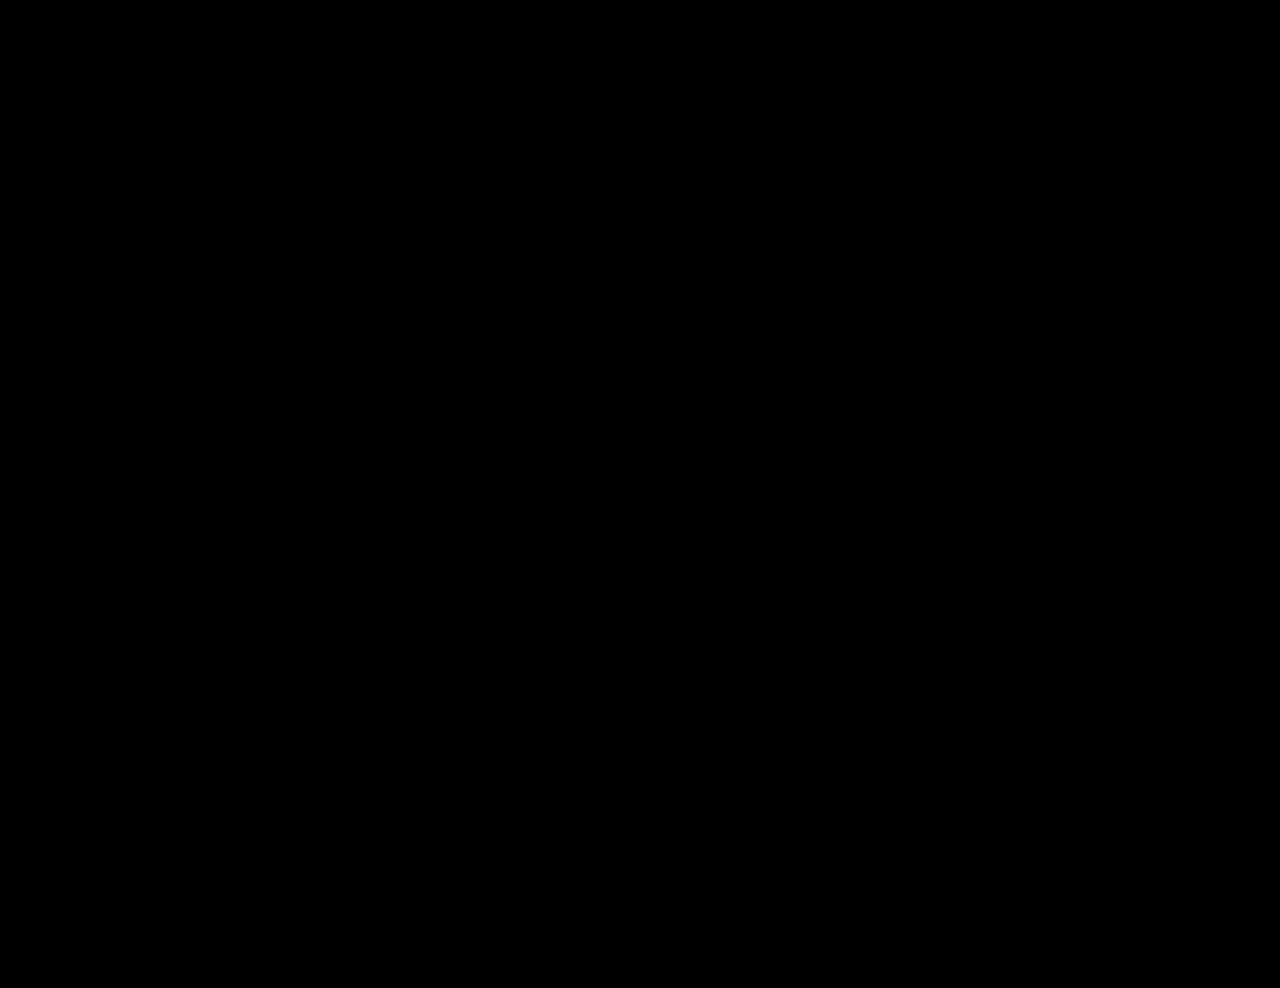
==== commit a824bb3b: "Add copyright" ====
--- a/new_index.html
+++ b/new_index.html
@@ -23,8 +23,8 @@
                 <div class="box_inner">
                     <div class="close">
                         <a href="#"><svg xmlns="http://www.w3.org/2000/svg" xmlns:xlink="http://www.w3.org/1999/xlink" version="1.1" id="Capa_1" x="0px" y="0px" viewBox="0 0 511.995 511.995" style="enable-background:new 0 0 511.995 511.995;" xml:space="preserve" class="svg replaced-svg">
-                            <g><g><path d="M437.126,74.939c-99.826-99.826-262.307-99.826-362.133,0C26.637,123.314,0,187.617,0,256.005    s26.637,132.691,74.993,181.047c49.923,49.923,115.495,74.874,181.066,74.874s131.144-24.951,181.066-74.874    C536.951,337.226,536.951,174.784,437.126,74.939z M409.08,409.006c-84.375,84.375-221.667,84.375-306.042,0    c-40.858-40.858-63.37-95.204-63.37-153.001s22.512-112.143,63.37-153.021c84.375-84.375,221.667-84.355,306.042,0    C493.435,187.359,493.435,324.651,409.08,409.006z"></path></g></g>
-                            <g><g><path d="M341.525,310.827l-56.151-56.071l56.151-56.071c7.735-7.735,7.735-20.29,0.02-28.046    c-7.755-7.775-20.31-7.755-28.065-0.02l-56.19,56.111l-56.19-56.111c-7.755-7.735-20.31-7.755-28.065,0.02    c-7.735,7.755-7.735,20.31,0.02,28.046l56.151,56.071l-56.151,56.071c-7.755,7.735-7.755,20.29-0.02,28.046    c3.868,3.887,8.965,5.811,14.043,5.811s10.155-1.944,14.023-5.792l56.19-56.111l56.19,56.111    c3.868,3.868,8.945,5.792,14.023,5.792c5.078,0,10.175-1.944,14.043-5.811C349.28,331.117,349.28,318.562,341.525,310.827z"></path></g></g></svg></a>
+                            <path d="M437.126,74.939c-99.826-99.826-262.307-99.826-362.133,0C26.637,123.314,0,187.617,0,256.005    s26.637,132.691,74.993,181.047c49.923,49.923,115.495,74.874,181.066,74.874s131.144-24.951,181.066-74.874    C536.951,337.226,536.951,174.784,437.126,74.939z M409.08,409.006c-84.375,84.375-221.667,84.375-306.042,0    c-40.858-40.858-63.37-95.204-63.37-153.001s22.512-112.143,63.37-153.021c84.375-84.375,221.667-84.355,306.042,0    C493.435,187.359,493.435,324.651,409.08,409.006z"></path>
+                            <path d="M341.525,310.827l-56.151-56.071l56.151-56.071c7.735-7.735,7.735-20.29,0.02-28.046    c-7.755-7.775-20.31-7.755-28.065-0.02l-56.19,56.111l-56.19-56.111c-7.755-7.735-20.31-7.755-28.065,0.02    c-7.735,7.755-7.735,20.31,0.02,28.046l56.151,56.071l-56.151,56.071c-7.755,7.735-7.755,20.29-0.02,28.046    c3.868,3.887,8.965,5.811,14.043,5.811s10.155-1.944,14.023-5.792l56.19-56.111l56.19,56.111    c3.868,3.868,8.945,5.792,14.023,5.792c5.078,0,10.175-1.944,14.043-5.811C349.28,331.117,349.28,318.562,341.525,310.827z"></path></svg></a>
                     </div>
                     <div class="description_wrap"></div>
                 </div>
@@ -130,8 +130,29 @@
                     </div>
                 </div>
             </div>
+            <div class="section">
+                <div class="copyright">
+                    <div class="container">
+                        <div class="copyright_inner wow fadeInUp" data-wow-duration=".7s">
+                            <div class="text">
+                                <p>Copyright &copy; 2022 Brian Calvo | All rights reserved.</p>
+                            </div>
+                            <div class="social">
+                                <ul>
+                                    <li><a href="#"><svg xmlns="http://www.w3.org/2000/svg" id="Bold" enable-background="new 0 0 24 24" height="512" viewBox="0 0 24 24" width="512" class="svg replaced-svg"><path d="m15.997 3.985h2.191v-3.816c-.378-.052-1.678-.169-3.192-.169-3.159 0-5.323 1.987-5.323 5.639v3.361h-3.486v4.266h3.486v10.734h4.274v-10.733h3.345l.531-4.266h-3.877v-2.939c.001-1.233.333-2.077 2.051-2.077z"></path></svg></a></li>
+                                    <li><a href="#"><svg xmlns="http://www.w3.org/2000/svg" xmlns:xlink="http://www.w3.org/1999/xlink" version="1.1" id="Capa_1" x="0px" y="0px" viewBox="0 0 512 512" style="enable-background:new 0 0 512 512;" xml:space="preserve" class="svg replaced-svg"><path d="M512,97.248c-19.04,8.352-39.328,13.888-60.48,16.576c21.76-12.992,38.368-33.408,46.176-58.016    c-20.288,12.096-42.688,20.64-66.56,25.408C411.872,60.704,384.416,48,354.464,48c-58.112,0-104.896,47.168-104.896,104.992    c0,8.32,0.704,16.32,2.432,23.936c-87.264-4.256-164.48-46.08-216.352-109.792c-9.056,15.712-14.368,33.696-14.368,53.056    c0,36.352,18.72,68.576,46.624,87.232c-16.864-0.32-33.408-5.216-47.424-12.928c0,0.32,0,0.736,0,1.152    c0,51.008,36.384,93.376,84.096,103.136c-8.544,2.336-17.856,3.456-27.52,3.456c-6.72,0-13.504-0.384-19.872-1.792    c13.6,41.568,52.192,72.128,98.08,73.12c-35.712,27.936-81.056,44.768-130.144,44.768c-8.608,0-16.864-0.384-25.12-1.44    C46.496,446.88,101.6,464,161.024,464c193.152,0,298.752-160,298.752-298.688c0-4.64-0.16-9.12-0.384-13.568    C480.224,136.96,497.728,118.496,512,97.248z"></path></svg></a></li>
+                                    <li><a href="#"><svg xmlns="http://www.w3.org/2000/svg" viewBox="0 0 512.00096 512.00096" class="svg replaced-svg"><path d="m373.40625 0h-234.8125c-76.421875 0-138.59375 62.171875-138.59375 138.59375v234.816406c0 76.417969 62.171875 138.589844 138.59375 138.589844h234.816406c76.417969 0 138.589844-62.171875 138.589844-138.589844v-234.816406c0-76.421875-62.171875-138.59375-138.59375-138.59375zm-117.40625 395.996094c-77.195312 0-139.996094-62.800782-139.996094-139.996094s62.800782-139.996094 139.996094-139.996094 139.996094 62.800782 139.996094 139.996094-62.800782 139.996094-139.996094 139.996094zm143.34375-246.976563c-22.8125 0-41.367188-18.554687-41.367188-41.367187s18.554688-41.371094 41.367188-41.371094 41.371094 18.558594 41.371094 41.371094-18.558594 41.367187-41.371094 41.367187zm0 0"></path><path d="m256 146.019531c-60.640625 0-109.980469 49.335938-109.980469 109.980469 0 60.640625 49.339844 109.980469 109.980469 109.980469 60.644531 0 109.980469-49.339844 109.980469-109.980469 0-60.644531-49.335938-109.980469-109.980469-109.980469zm0 0"></path><path d="m399.34375 96.300781c-6.257812 0-11.351562 5.09375-11.351562 11.351563 0 6.257812 5.09375 11.351562 11.351562 11.351562 6.261719 0 11.355469-5.089844 11.355469-11.351562 0-6.261719-5.09375-11.351563-11.355469-11.351563zm0 0"></path></svg></a></li>
+                                    <li><a href="#"><svg xmlns="http://www.w3.org/2000/svg" id="Capa_1" enable-background="new 0 0 512 512" height="512" viewBox="0 0 512 512" width="512" class="svg replaced-svg">><path d="m480.32 128.39c-29.22 0-56.18-9.68-77.83-26.01-24.83-18.72-42.67-46.18-48.97-77.83-1.56-7.82-2.4-15.89-2.48-24.16h-83.47v228.08l-.1 124.93c0 33.4-21.75 61.72-51.9 71.68-8.75 2.89-18.2 4.26-28.04 3.72-12.56-.69-24.33-4.48-34.56-10.6-21.77-13.02-36.53-36.64-36.93-63.66-.63-42.23 33.51-76.66 75.71-76.66 8.33 0 16.33 1.36 23.82 3.83v-62.34-22.41c-7.9-1.17-15.94-1.78-24.07-1.78-46.19 0-89.39 19.2-120.27 53.79-23.34 26.14-37.34 59.49-39.5 94.46-2.83 45.94 13.98 89.61 46.58 121.83 4.79 4.73 9.82 9.12 15.08 13.17 27.95 21.51 62.12 33.17 98.11 33.17 8.13 0 16.17-.6 24.07-1.77 33.62-4.98 64.64-20.37 89.12-44.57 30.08-29.73 46.7-69.2 46.88-111.21l-.43-186.56c14.35 11.07 30.04 20.23 46.88 27.34 26.19 11.05 53.96 16.65 82.54 16.64v-60.61-22.49c.02.02-.22.02-.24.02z"></path></svg></a></li>
+                                </ul>
+                            </div>
+                        </div>
+                    </div>
+                </div>
+            </div>
+            <!-- CURSOR -->
             <div class="mouse-cursor cursor-outer"></div>
             <div class="mouse-cursor cursor-inner"></div>
+            <!-- /CURSOR -->
         </div>
         <!-- SCRIPTS -->
         <script src="js/new/jquery.js"></script>
--- a/css/new/custom.css
+++ b/css/new/custom.css
@@ -707,7 +707,48 @@
 }
 
 /*---------------------------------------------------*/
-/*	14) KURA MEDIA QUERIES (FOR SMALL DEVIVES)
+/*	11) COPYRIGHT
+/*---------------------------------------------------*/
+
+.copyright{
+    background-color: #000;
+    clear: both;
+	float: left;
+	height: auto;
+    padding: 28px 0px 32px 0px;
+    text-align: center;
+	width: 100%;	
+}
+.copyright .copyright_inner{
+	align-items: center;
+    clear: both;
+    display: flex;
+	float: left;
+	height: auto;
+	justify-content: space-between;	
+	width: 100%;	
+}
+.copyright .text p{
+	color: #fff;
+}
+.copyright .social ul{
+	list-style-type: none;
+    margin: 0px;	
+}
+.copyright .social ul li{
+	display: inline-block;
+    margin: 0px 20px 0px 0px;	
+}
+.copyright .social ul li:last-child{
+	margin-right: 0px;
+}
+.copyright .social ul li a{
+	color: #fff;
+    text-decoration: none;	
+}
+
+/*---------------------------------------------------*/
+/*	14) MEDIA QUERIES (SMALL DEVIVES)
 /*---------------------------------------------------*/
 
 @media (max-width: 1400px) {
@@ -750,8 +791,6 @@
 	.contact .right{width: 100%;padding-left: 0px;}
 	.modalbox .box_inner{width: 500px;}
 	.modalbox .close .svg{width: 40px;height: 40px;}
-	
-	.kura_tm_intro .demos img{max-width: 100px;}
 }
 @media (max-width: 768px) {
 	.profile .job{font-size: 30px;}
